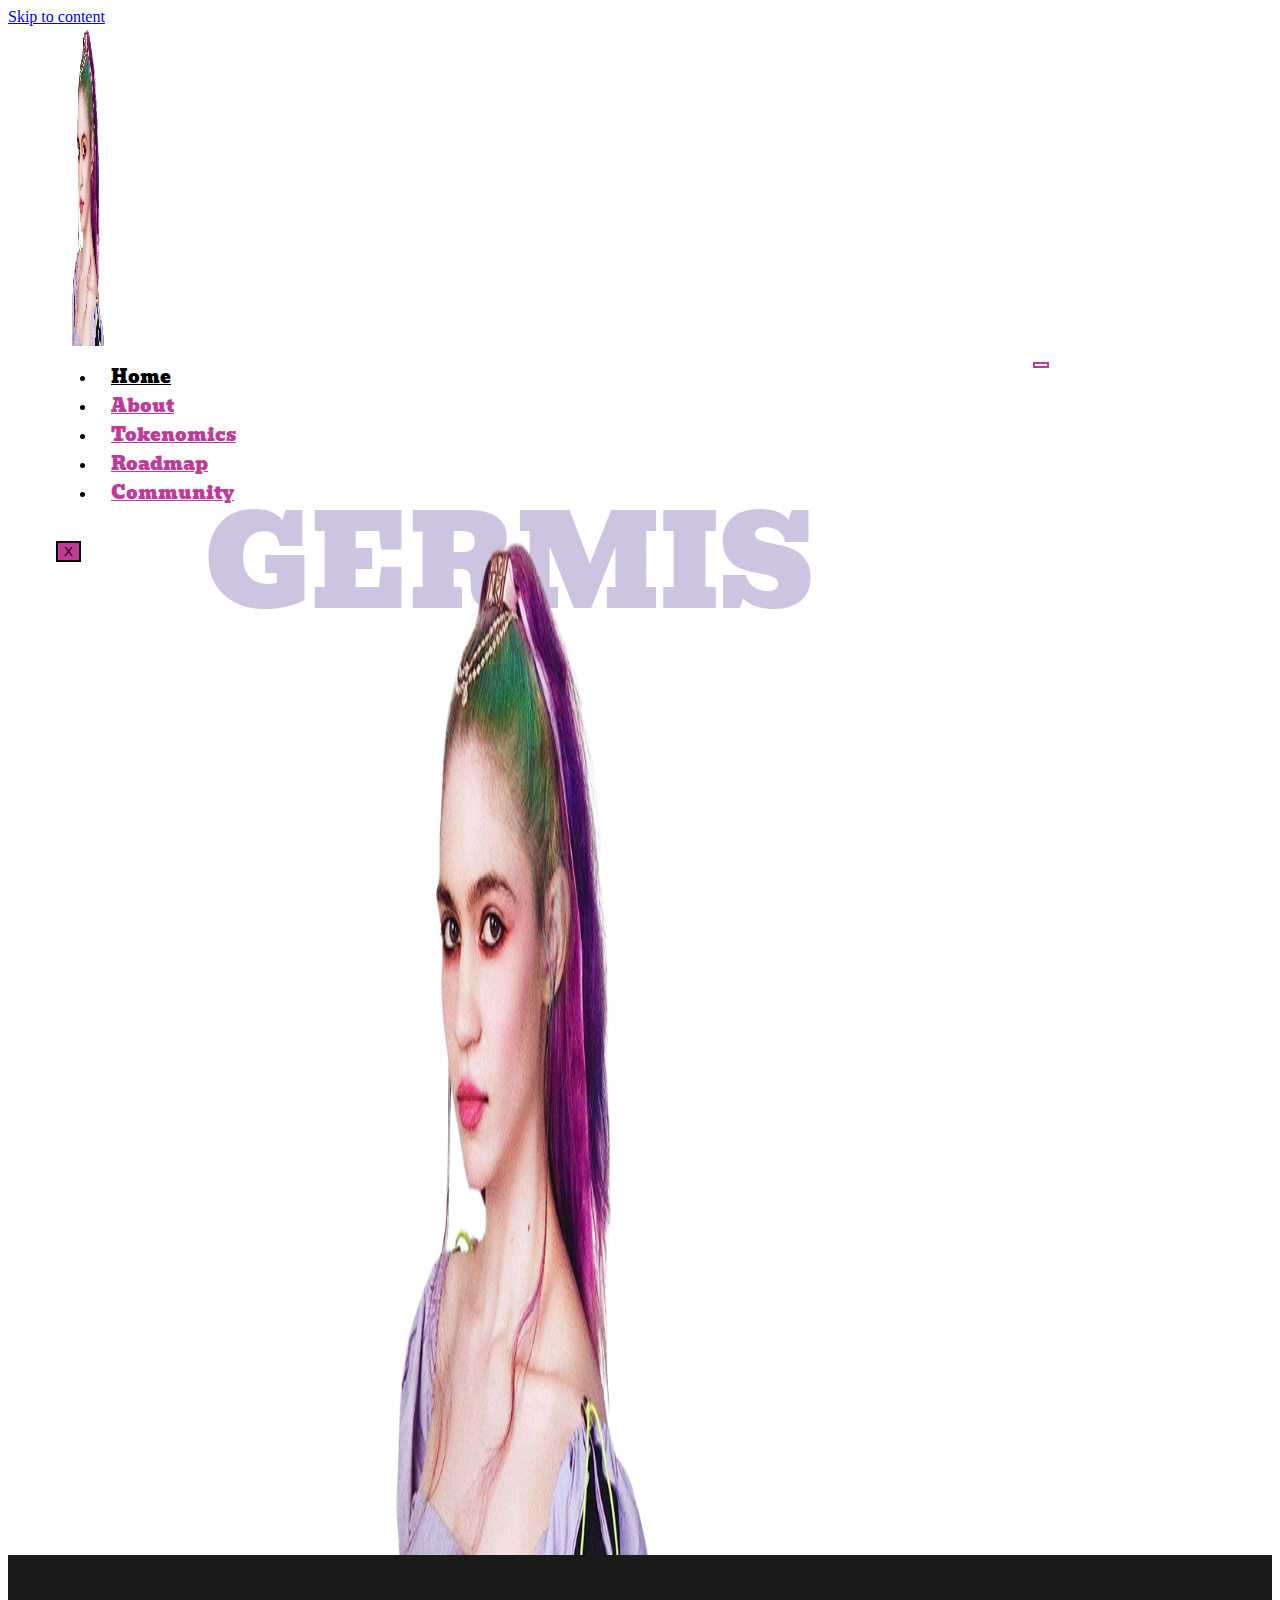
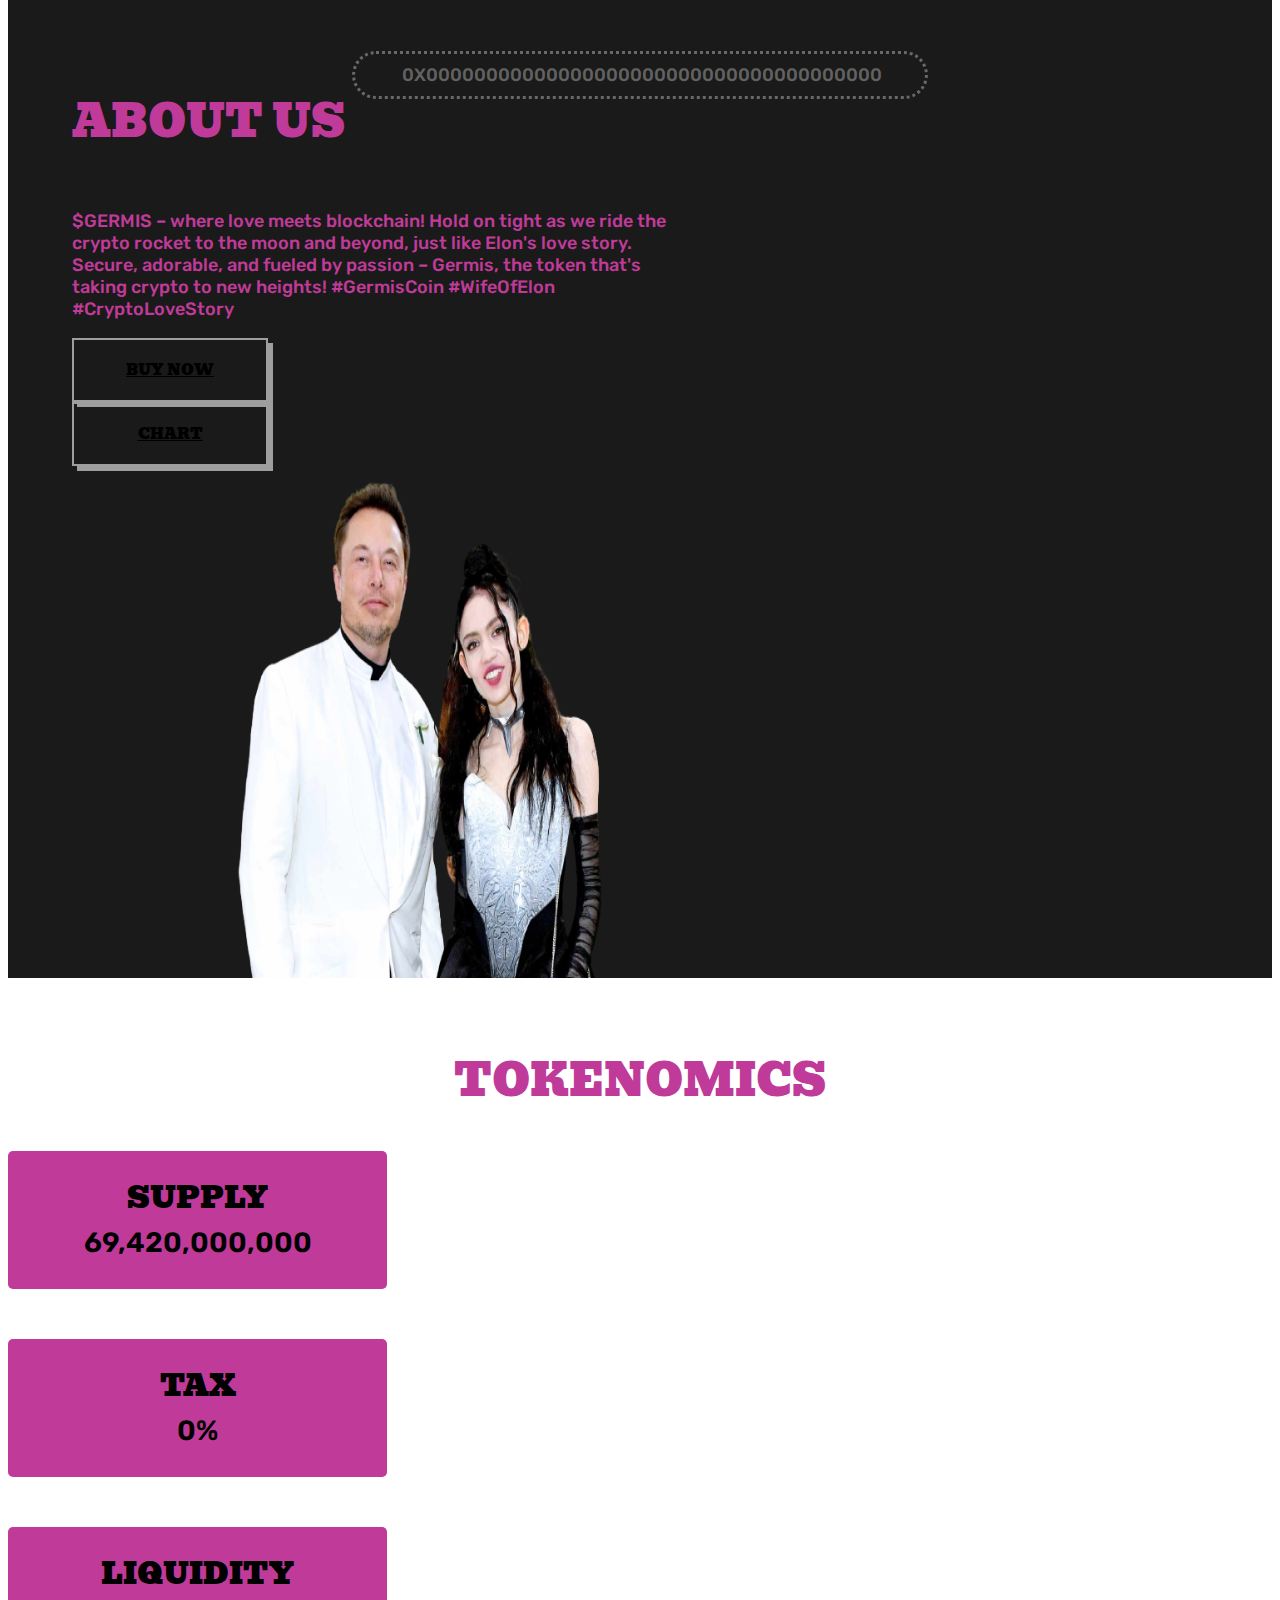
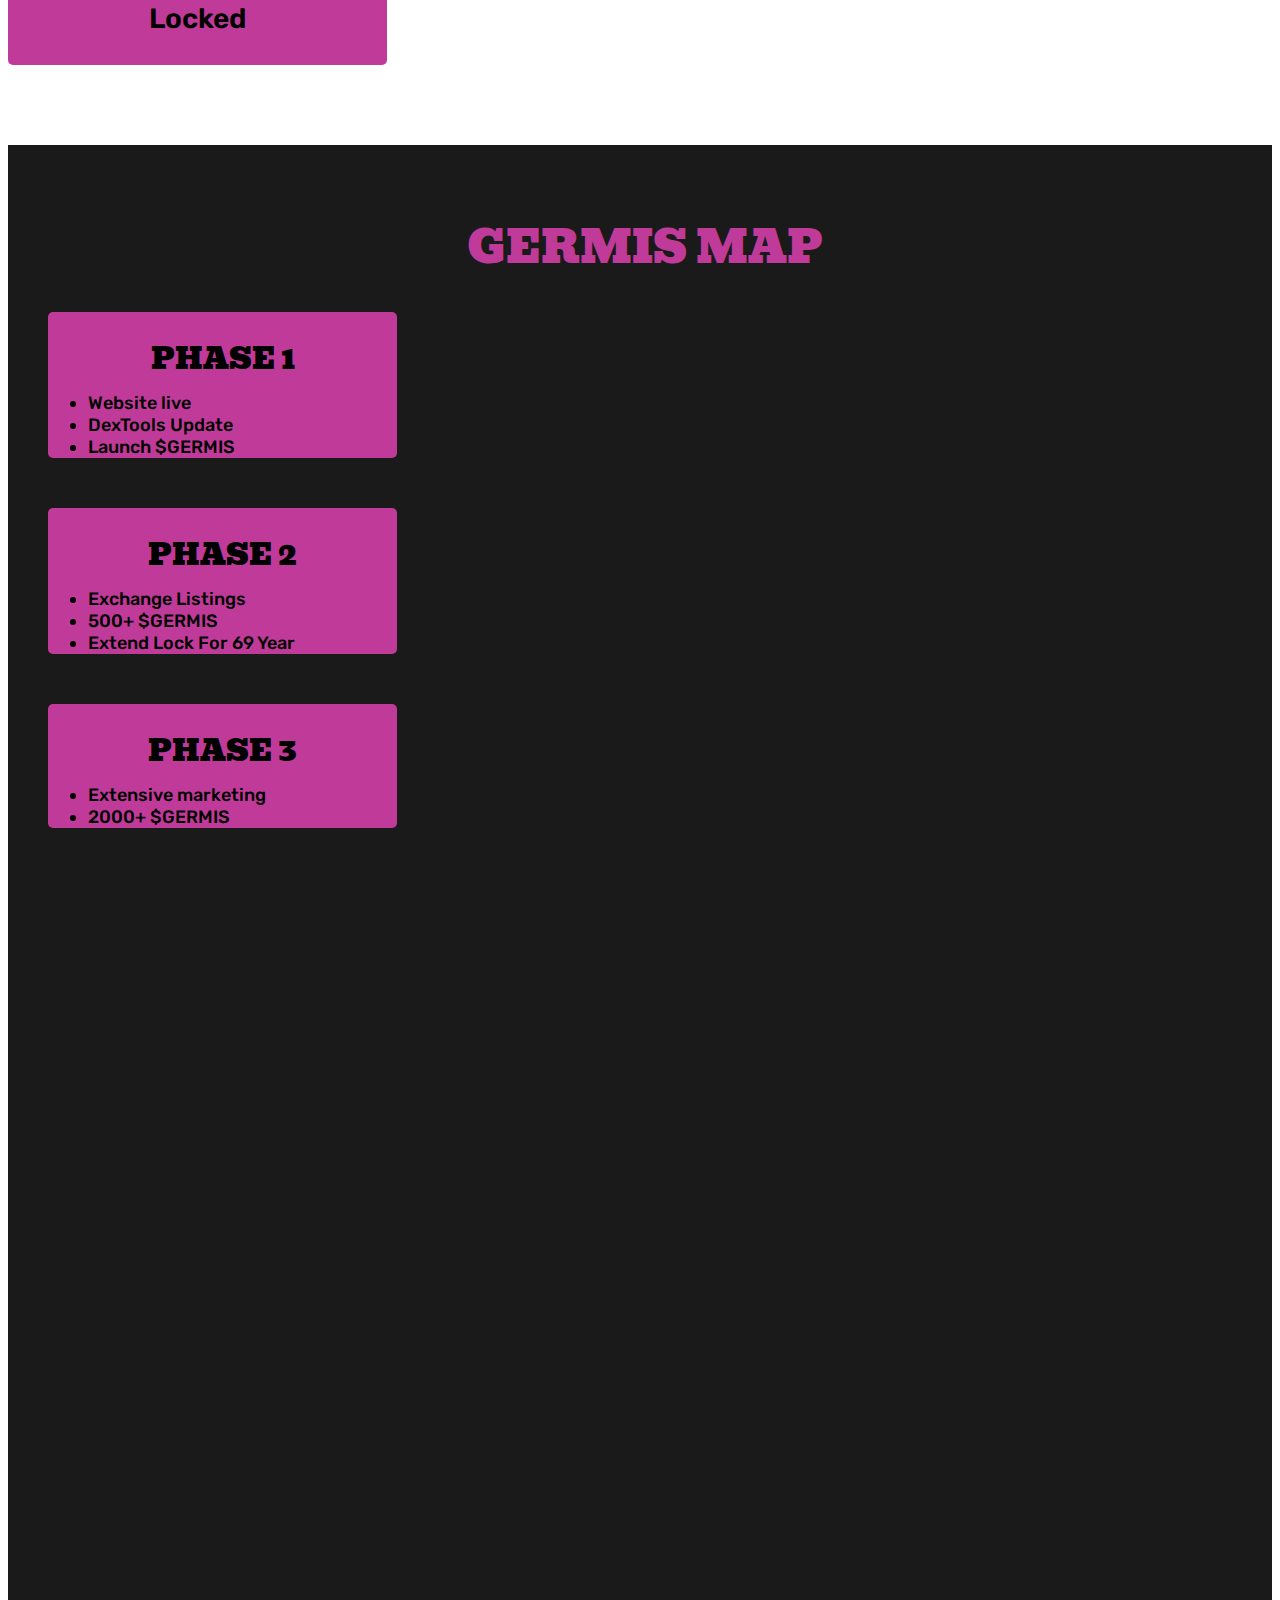
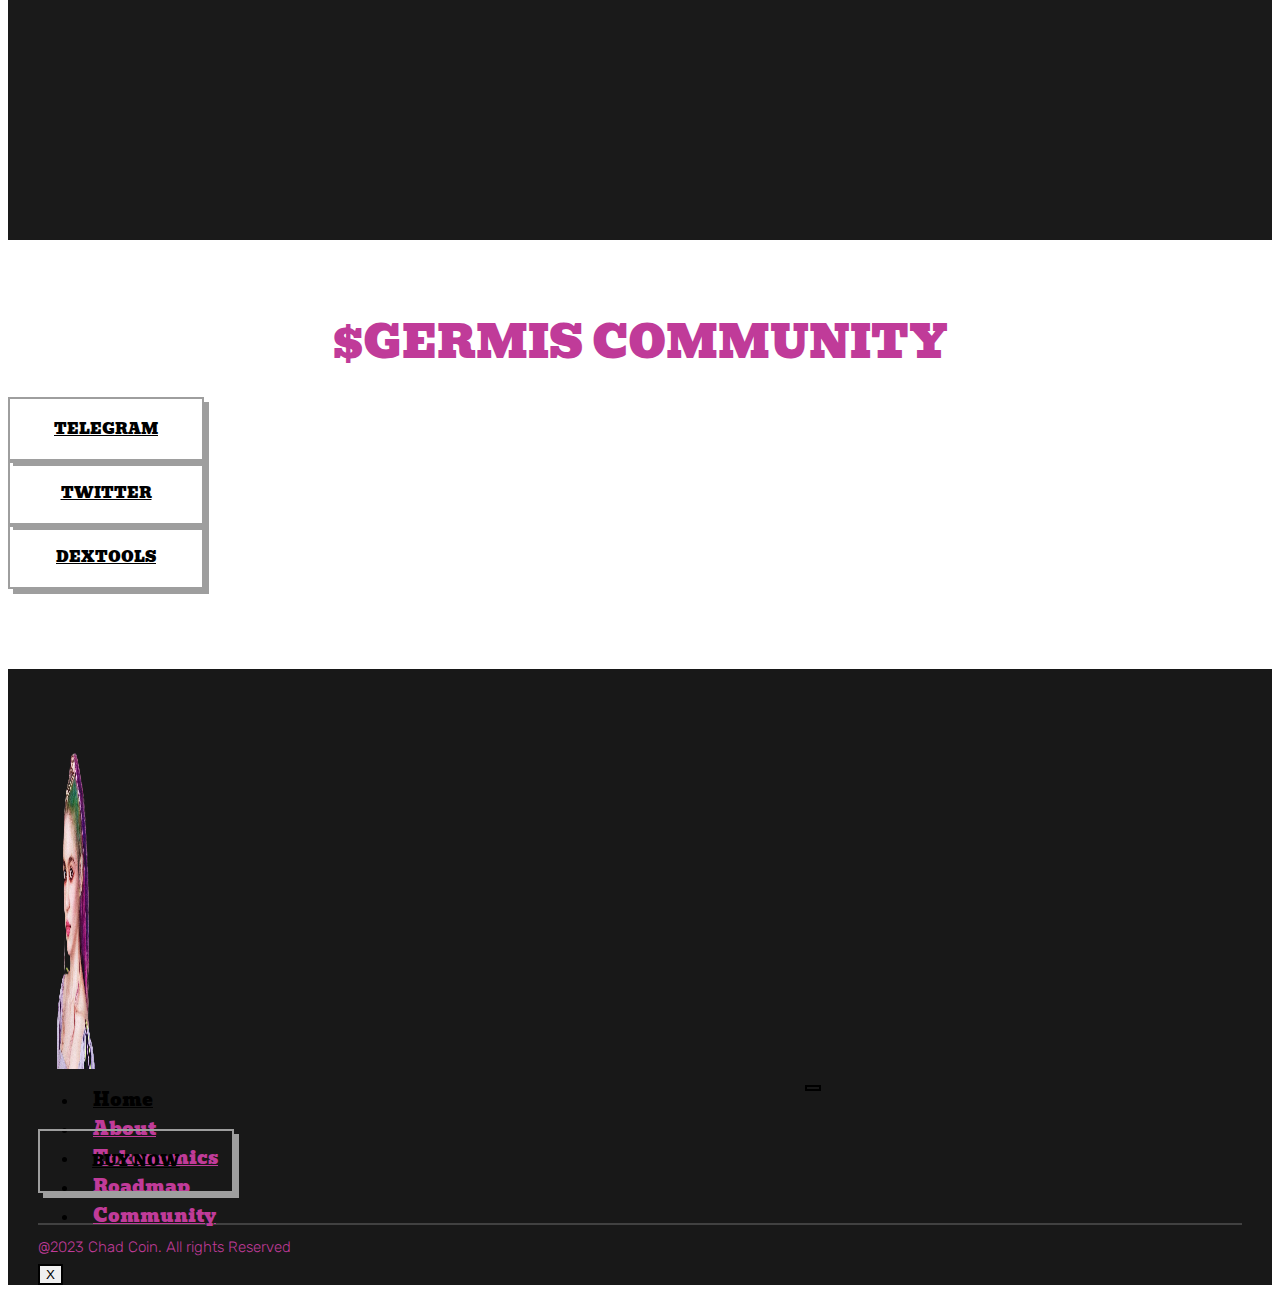
==== index.html @ a473a846 "started" ====
<!DOCTYPE html>
<html class="html" lang="en-US">
  <head>
    <meta charset="UTF-8" />
    <link rel="profile" href="https://gmpg.org/xfn/11" />

    <title>GRIMES</title>
    <meta name="robots" content="max-image-preview:large" />
    <meta name="viewport" content="width=device-width, initial-scale=1" />
    <link
      rel="stylesheet"
      href="https://cdnjs.cloudflare.com/ajax/libs/font-awesome/6.4.2/css/all.min.css"
      integrity="sha512-z3gLpd7yknf1YoNbCzqRKc4qyor8gaKU1qmn+CShxbuBusANI9QpRohGBreCFkKxLhei6S9CQXFEbbKuqLg0DA=="
      crossorigin="anonymous"
      referrerpolicy="no-referrer"
    />
    <link
      rel="alternate"
      type="application/rss+xml"
      title="CHAD COIN &raquo; Feed"
      href="https://chadcoin.gg/index.php/feed/"
    />
    <link
      rel="alternate"
      type="application/rss+xml"
      title="CHAD COIN &raquo; Comments Feed"
      href="https://chadcoin.gg/index.php/comments/feed/"
    />
    <script>
      window._wpemojiSettings = {
        baseUrl: "https:\/\/s.w.org\/images\/core\/emoji\/14.0.0\/72x72\/",
        ext: ".png",
        svgUrl: "https:\/\/s.w.org\/images\/core\/emoji\/14.0.0\/svg\/",
        svgExt: ".svg",
        source: {
          concatemoji:
            "https:\/\/chadcoin.gg\/wp-includes\/js\/wp-emoji-release.min.js?ver=6.3.1",
        },
      };
      /*! This file is auto-generated */
      !(function (i, n) {
        var o, s, e;
        function c(e) {
          try {
            var t = { supportTests: e, timestamp: new Date().valueOf() };
            sessionStorage.setItem(o, JSON.stringify(t));
          } catch (e) {}
        }
        function p(e, t, n) {
          e.clearRect(0, 0, e.canvas.width, e.canvas.height),
            e.fillText(t, 0, 0);
          var t = new Uint32Array(
              e.getImageData(0, 0, e.canvas.width, e.canvas.height).data
            ),
            r =
              (e.clearRect(0, 0, e.canvas.width, e.canvas.height),
              e.fillText(n, 0, 0),
              new Uint32Array(
                e.getImageData(0, 0, e.canvas.width, e.canvas.height).data
              ));
          return t.every(function (e, t) {
            return e === r[t];
          });
        }
        function u(e, t, n) {
          switch (t) {
            case "flag":
              return n(
                e,
                "\ud83c\udff3\ufe0f\u200d\u26a7\ufe0f",
                "\ud83c\udff3\ufe0f\u200b\u26a7\ufe0f"
              )
                ? !1
                : !n(
                    e,
                    "\ud83c\uddfa\ud83c\uddf3",
                    "\ud83c\uddfa\u200b\ud83c\uddf3"
                  ) &&
                    !n(
                      e,
                      "\ud83c\udff4\udb40\udc67\udb40\udc62\udb40\udc65\udb40\udc6e\udb40\udc67\udb40\udc7f",
                      "\ud83c\udff4\u200b\udb40\udc67\u200b\udb40\udc62\u200b\udb40\udc65\u200b\udb40\udc6e\u200b\udb40\udc67\u200b\udb40\udc7f"
                    );
            case "emoji":
              return !n(
                e,
                "\ud83e\udef1\ud83c\udffb\u200d\ud83e\udef2\ud83c\udfff",
                "\ud83e\udef1\ud83c\udffb\u200b\ud83e\udef2\ud83c\udfff"
              );
          }
          return !1;
        }
        function f(e, t, n) {
          var r =
              "undefined" != typeof WorkerGlobalScope &&
              self instanceof WorkerGlobalScope
                ? new OffscreenCanvas(300, 150)
                : i.createElement("canvas"),
            a = r.getContext("2d", { willReadFrequently: !0 }),
            o = ((a.textBaseline = "top"), (a.font = "600 32px Arial"), {});
          return (
            e.forEach(function (e) {
              o[e] = t(a, e, n);
            }),
            o
          );
        }
        function t(e) {
          var t = i.createElement("script");
          (t.src = e), (t.defer = !0), i.head.appendChild(t);
        }
        "undefined" != typeof Promise &&
          ((o = "wpEmojiSettingsSupports"),
          (s = ["flag", "emoji"]),
          (n.supports = { everything: !0, everythingExceptFlag: !0 }),
          (e = new Promise(function (e) {
            i.addEventListener("DOMContentLoaded", e, { once: !0 });
          })),
          new Promise(function (t) {
            var n = (function () {
              try {
                var e = JSON.parse(sessionStorage.getItem(o));
                if (
                  "object" == typeof e &&
                  "number" == typeof e.timestamp &&
                  new Date().valueOf() < e.timestamp + 604800 &&
                  "object" == typeof e.supportTests
                )
                  return e.supportTests;
              } catch (e) {}
              return null;
            })();
            if (!n) {
              if (
                "undefined" != typeof Worker &&
                "undefined" != typeof OffscreenCanvas &&
                "undefined" != typeof URL &&
                URL.createObjectURL &&
                "undefined" != typeof Blob
              )
                try {
                  var e =
                      "postMessage(" +
                      f.toString() +
                      "(" +
                      [JSON.stringify(s), u.toString(), p.toString()].join(
                        ","
                      ) +
                      "));",
                    r = new Blob([e], { type: "text/javascript" }),
                    a = new Worker(URL.createObjectURL(r), {
                      name: "wpTestEmojiSupports",
                    });
                  return void (a.onmessage = function (e) {
                    c((n = e.data)), a.terminate(), t(n);
                  });
                } catch (e) {}
              c((n = f(s, u, p)));
            }
            t(n);
          })
            .then(function (e) {
              for (var t in e)
                (n.supports[t] = e[t]),
                  (n.supports.everything =
                    n.supports.everything && n.supports[t]),
                  "flag" !== t &&
                    (n.supports.everythingExceptFlag =
                      n.supports.everythingExceptFlag && n.supports[t]);
              (n.supports.everythingExceptFlag =
                n.supports.everythingExceptFlag && !n.supports.flag),
                (n.DOMReady = !1),
                (n.readyCallback = function () {
                  n.DOMReady = !0;
                });
            })
            .then(function () {
              return e;
            })
            .then(function () {
              var e;
              n.supports.everything ||
                (n.readyCallback(),
                (e = n.source || {}).concatemoji
                  ? t(e.concatemoji)
                  : e.wpemoji && e.twemoji && (t(e.twemoji), t(e.wpemoji)));
            }));
      })((window, document), window._wpemojiSettings);
    </script>
    <style>
      img.wp-smiley,
      img.emoji {
        display: inline !important;
        border: none !important;
        box-shadow: none !important;
        height: 1em !important;
        width: 1em !important;
        margin: 0 0.07em !important;
        vertical-align: -0.1em !important;
        background: none !important;
        padding: 0 !important;
      }
    </style>
    <link
      rel="stylesheet"
      id="wp-block-library-css"
      href="https://chadcoin.gg/wp-includes/css/dist/block-library/style.min.css?ver=6.3.1"
      media="all"
    />
    <style id="wp-block-library-theme-inline-css">
      .wp-block-audio figcaption {
        color: #555;
        font-size: 13px;
        text-align: center;
      }
      .is-dark-theme .wp-block-audio figcaption {
        color: hsla(0, 0%, 100%, 0.65);
      }
      .wp-block-audio {
        margin: 0 0 1em;
      }
      .wp-block-code {
        border: 1px solid #ccc;
        border-radius: 4px;
        font-family: Menlo, Consolas, monaco, monospace;
        padding: 0.8em 1em;
      }
      .wp-block-embed figcaption {
        color: #555;
        font-size: 13px;
        text-align: center;
      }
      .is-dark-theme .wp-block-embed figcaption {
        color: hsla(0, 0%, 100%, 0.65);
      }
      .wp-block-embed {
        margin: 0 0 1em;
      }
      .blocks-gallery-caption {
        color: #555;
        font-size: 13px;
        text-align: center;
      }
      .is-dark-theme .blocks-gallery-caption {
        color: hsla(0, 0%, 100%, 0.65);
      }
      .wp-block-image figcaption {
        color: #555;
        font-size: 13px;
        text-align: center;
      }
      .is-dark-theme .wp-block-image figcaption {
        color: hsla(0, 0%, 100%, 0.65);
      }
      .wp-block-image {
        margin: 0 0 1em;
      }
      .wp-block-pullquote {
        border-bottom: 4px solid;
        border-top: 4px solid;
        color: currentColor;
        margin-bottom: 1.75em;
      }
      .wp-block-pullquote cite,
      .wp-block-pullquote footer,
      .wp-block-pullquote__citation {
        color: currentColor;
        font-size: 0.8125em;
        font-style: normal;
        text-transform: uppercase;
      }
      .wp-block-quote {
        border-left: 0.25em solid;
        margin: 0 0 1.75em;
        padding-left: 1em;
      }
      .wp-block-quote cite,
      .wp-block-quote footer {
        color: currentColor;
        font-size: 0.8125em;
        font-style: normal;
        position: relative;
      }
      .wp-block-quote.has-text-align-right {
        border-left: none;
        border-right: 0.25em solid;
        padding-left: 0;
        padding-right: 1em;
      }
      .wp-block-quote.has-text-align-center {
        border: none;
        padding-left: 0;
      }
      .wp-block-quote.is-large,
      .wp-block-quote.is-style-large,
      .wp-block-quote.is-style-plain {
        border: none;
      }
      .wp-block-search .wp-block-search__label {
        font-weight: 700;
      }
      .wp-block-search__button {
        border: 1px solid #ccc;
        padding: 0.375em 0.625em;
      }
      :where(.wp-block-group.has-background) {
        padding: 1.25em 2.375em;
      }
      .wp-block-separator.has-css-opacity {
        opacity: 0.4;
      }
      .wp-block-separator {
        border: none;
        border-bottom: 2px solid;
        margin-left: auto;
        margin-right: auto;
      }
      .wp-block-separator.has-alpha-channel-opacity {
        opacity: 1;
      }
      .wp-block-separator:not(.is-style-wide):not(.is-style-dots) {
        width: 100px;
      }
      .wp-block-separator.has-background:not(.is-style-dots) {
        border-bottom: none;
        height: 1px;
      }
      .wp-block-separator.has-background:not(.is-style-wide):not(
          .is-style-dots
        ) {
        height: 2px;
      }
      .wp-block-table {
        margin: 0 0 1em;
      }
      .wp-block-table td,
      .wp-block-table th {
        word-break: normal;
      }
      .wp-block-table figcaption {
        color: #555;
        font-size: 13px;
        text-align: center;
      }
      .is-dark-theme .wp-block-table figcaption {
        color: hsla(0, 0%, 100%, 0.65);
      }
      .wp-block-video figcaption {
        color: #555;
        font-size: 13px;
        text-align: center;
      }
      .is-dark-theme .wp-block-video figcaption {
        color: hsla(0, 0%, 100%, 0.65);
      }
      .wp-block-video {
        margin: 0 0 1em;
      }
      .wp-block-template-part.has-background {
        margin-bottom: 0;
        margin-top: 0;
        padding: 1.25em 2.375em;
      }
    </style>
    <style id="classic-theme-styles-inline-css">
      /*! This file is auto-generated */
      .wp-block-button__link {
        color: #fff;
        background-color: #32373c;
        border-radius: 9999px;
        box-shadow: none;
        text-decoration: none;
        padding: calc(0.667em + 2px) calc(1.333em + 2px);
        font-size: 1.125em;
      }
      .wp-block-file__button {
        background: #32373c;
        color: #fff;
        text-decoration: none;
      }
    </style>
    <style id="global-styles-inline-css">
      body {
        --wp--preset--color--black: #000000;
        --wp--preset--color--cyan-bluish-gray: #abb8c3;
        --wp--preset--color--white: #ffffff;
        --wp--preset--color--pale-pink: #f78da7;
        --wp--preset--color--vivid-red: #cf2e2e;
        --wp--preset--color--luminous-vivid-orange: #ff6900;
        --wp--preset--color--luminous-vivid-amber: #fcb900;
        --wp--preset--color--light-green-cyan: #7bdcb5;
        --wp--preset--color--vivid-green-cyan: #00d084;
        --wp--preset--color--pale-cyan-blue: #8ed1fc;
        --wp--preset--color--vivid-cyan-blue: #0693e3;
        --wp--preset--color--vivid-purple: #9b51e0;
        --wp--preset--gradient--vivid-cyan-blue-to-vivid-purple: linear-gradient(
          135deg,
          rgba(6, 147, 227, 1) 0%,
          rgb(155, 81, 224) 100%
        );
        --wp--preset--gradient--light-green-cyan-to-vivid-green-cyan: linear-gradient(
          135deg,
          rgb(122, 220, 180) 0%,
          rgb(0, 208, 130) 100%
        );
        --wp--preset--gradient--luminous-vivid-amber-to-luminous-vivid-orange: linear-gradient(
          135deg,
          rgba(252, 185, 0, 1) 0%,
          rgba(255, 105, 0, 1) 100%
        );
        --wp--preset--gradient--luminous-vivid-orange-to-vivid-red: linear-gradient(
          135deg,
          rgba(255, 105, 0, 1) 0%,
          rgb(207, 46, 46) 100%
        );
        --wp--preset--gradient--very-light-gray-to-cyan-bluish-gray: linear-gradient(
          135deg,
          rgb(238, 238, 238) 0%,
          rgb(169, 184, 195) 100%
        );
        --wp--preset--gradient--cool-to-warm-spectrum: linear-gradient(
          135deg,
          rgb(74, 234, 220) 0%,
          rgb(151, 120, 209) 20%,
          rgb(207, 42, 186) 40%,
          rgb(238, 44, 130) 60%,
          rgb(251, 105, 98) 80%,
          rgb(254, 248, 76) 100%
        );
        --wp--preset--gradient--blush-light-purple: linear-gradient(
          135deg,
          rgb(255, 206, 236) 0%,
          rgb(152, 150, 240) 100%
        );
        --wp--preset--gradient--blush-bordeaux: linear-gradient(
          135deg,
          rgb(254, 205, 165) 0%,
          rgb(254, 45, 45) 50%,
          rgb(107, 0, 62) 100%
        );
        --wp--preset--gradient--luminous-dusk: linear-gradient(
          135deg,
          rgb(255, 203, 112) 0%,
          rgb(199, 81, 192) 50%,
          rgb(65, 88, 208) 100%
        );
        --wp--preset--gradient--pale-ocean: linear-gradient(
          135deg,
          rgb(255, 245, 203) 0%,
          rgb(182, 227, 212) 50%,
          rgb(51, 167, 181) 100%
        );
        --wp--preset--gradient--electric-grass: linear-gradient(
          135deg,
          rgb(202, 248, 128) 0%,
          rgb(113, 206, 126) 100%
        );
        --wp--preset--gradient--midnight: linear-gradient(
          135deg,
          rgb(2, 3, 129) 0%,
          rgb(40, 116, 252) 100%
        );
        --wp--preset--font-size--small: 13px;
        --wp--preset--font-size--medium: 20px;
        --wp--preset--font-size--large: 36px;
        --wp--preset--font-size--x-large: 42px;
        --wp--preset--spacing--20: 0.44rem;
        --wp--preset--spacing--30: 0.67rem;
        --wp--preset--spacing--40: 1rem;
        --wp--preset--spacing--50: 1.5rem;
        --wp--preset--spacing--60: 2.25rem;
        --wp--preset--spacing--70: 3.38rem;
        --wp--preset--spacing--80: 5.06rem;
        --wp--preset--shadow--natural: 6px 6px 9px rgba(0, 0, 0, 0.2);
        --wp--preset--shadow--deep: 12px 12px 50px rgba(0, 0, 0, 0.4);
        --wp--preset--shadow--sharp: 6px 6px 0px rgba(0, 0, 0, 0.2);
        --wp--preset--shadow--outlined: 6px 6px 0px -3px rgba(255, 255, 255, 1),
          6px 6px rgba(0, 0, 0, 1);
        --wp--preset--shadow--crisp: 6px 6px 0px rgba(0, 0, 0, 1);
      }
      :where(.is-layout-flex) {
        gap: 0.5em;
      }
      :where(.is-layout-grid) {
        gap: 0.5em;
      }
      body .is-layout-flow > .alignleft {
        float: left;
        margin-inline-start: 0;
        margin-inline-end: 2em;
      }
      body .is-layout-flow > .alignright {
        float: right;
        margin-inline-start: 2em;
        margin-inline-end: 0;
      }
      body .is-layout-flow > .aligncenter {
        margin-left: auto !important;
        margin-right: auto !important;
      }
      body .is-layout-constrained > .alignleft {
        float: left;
        margin-inline-start: 0;
        margin-inline-end: 2em;
      }
      body .is-layout-constrained > .alignright {
        float: right;
        margin-inline-start: 2em;
        margin-inline-end: 0;
      }
      body .is-layout-constrained > .aligncenter {
        margin-left: auto !important;
        margin-right: auto !important;
      }
      body
        .is-layout-constrained
        > :where(:not(.alignleft):not(.alignright):not(.alignfull)) {
        max-width: var(--wp--style--global--content-size);
        margin-left: auto !important;
        margin-right: auto !important;
      }
      body .is-layout-constrained > .alignwide {
        max-width: var(--wp--style--global--wide-size);
      }
      body .is-layout-flex {
        display: flex;
      }
      body .is-layout-flex {
        flex-wrap: wrap;
        align-items: center;
      }
      body .is-layout-flex > * {
        margin: 0;
      }
      body .is-layout-grid {
        display: grid;
      }
      body .is-layout-grid > * {
        margin: 0;
      }
      :where(.wp-block-columns.is-layout-flex) {
        gap: 2em;
      }
      :where(.wp-block-columns.is-layout-grid) {
        gap: 2em;
      }
      :where(.wp-block-post-template.is-layout-flex) {
        gap: 1.25em;
      }
      :where(.wp-block-post-template.is-layout-grid) {
        gap: 1.25em;
      }
      .has-black-color {
        color: var(--wp--preset--color--black) !important;
      }
      .has-cyan-bluish-gray-color {
        color: var(--wp--preset--color--cyan-bluish-gray) !important;
      }
      .has-white-color {
        color: var(--wp--preset--color--white) !important;
      }
      .has-pale-pink-color {
        color: var(--wp--preset--color--pale-pink) !important;
      }
      .has-vivid-red-color {
        color: var(--wp--preset--color--vivid-red) !important;
      }
      .has-luminous-vivid-orange-color {
        color: var(--wp--preset--color--luminous-vivid-orange) !important;
      }
      .has-luminous-vivid-amber-color {
        color: var(--wp--preset--color--luminous-vivid-amber) !important;
      }
      .has-light-green-cyan-color {
        color: var(--wp--preset--color--light-green-cyan) !important;
      }
      .has-vivid-green-cyan-color {
        color: var(--wp--preset--color--vivid-green-cyan) !important;
      }
      .has-pale-cyan-blue-color {
        color: var(--wp--preset--color--pale-cyan-blue) !important;
      }
      .has-vivid-cyan-blue-color {
        color: var(--wp--preset--color--vivid-cyan-blue) !important;
      }
      .has-vivid-purple-color {
        color: var(--wp--preset--color--vivid-purple) !important;
      }
      .has-black-background-color {
        background-color: var(--wp--preset--color--black) !important;
      }
      .has-cyan-bluish-gray-background-color {
        background-color: var(--wp--preset--color--cyan-bluish-gray) !important;
      }
      .has-white-background-color {
        background-color: var(--wp--preset--color--white) !important;
      }
      .has-pale-pink-background-color {
        background-color: var(--wp--preset--color--pale-pink) !important;
      }
      .has-vivid-red-background-color {
        background-color: var(--wp--preset--color--vivid-red) !important;
      }
      .has-luminous-vivid-orange-background-color {
        background-color: var(
          --wp--preset--color--luminous-vivid-orange
        ) !important;
      }
      .has-luminous-vivid-amber-background-color {
        background-color: var(
          --wp--preset--color--luminous-vivid-amber
        ) !important;
      }
      .has-light-green-cyan-background-color {
        background-color: var(--wp--preset--color--light-green-cyan) !important;
      }
      .has-vivid-green-cyan-background-color {
        background-color: var(--wp--preset--color--vivid-green-cyan) !important;
      }
      .has-pale-cyan-blue-background-color {
        background-color: var(--wp--preset--color--pale-cyan-blue) !important;
      }
      .has-vivid-cyan-blue-background-color {
        background-color: var(--wp--preset--color--vivid-cyan-blue) !important;
      }
      .has-vivid-purple-background-color {
        background-color: var(--wp--preset--color--vivid-purple) !important;
      }
      .has-black-border-color {
        border-color: var(--wp--preset--color--black) !important;
      }
      .has-cyan-bluish-gray-border-color {
        border-color: var(--wp--preset--color--cyan-bluish-gray) !important;
      }
      .has-white-border-color {
        border-color: var(--wp--preset--color--white) !important;
      }
      .has-pale-pink-border-color {
        border-color: var(--wp--preset--color--pale-pink) !important;
      }
      .has-vivid-red-border-color {
        border-color: var(--wp--preset--color--vivid-red) !important;
      }
      .has-luminous-vivid-orange-border-color {
        border-color: var(
          --wp--preset--color--luminous-vivid-orange
        ) !important;
      }
      .has-luminous-vivid-amber-border-color {
        border-color: var(--wp--preset--color--luminous-vivid-amber) !important;
      }
      .has-light-green-cyan-border-color {
        border-color: var(--wp--preset--color--light-green-cyan) !important;
      }
      .has-vivid-green-cyan-border-color {
        border-color: var(--wp--preset--color--vivid-green-cyan) !important;
      }
      .has-pale-cyan-blue-border-color {
        border-color: var(--wp--preset--color--pale-cyan-blue) !important;
      }
      .has-vivid-cyan-blue-border-color {
        border-color: var(--wp--preset--color--vivid-cyan-blue) !important;
      }
      .has-vivid-purple-border-color {
        border-color: var(--wp--preset--color--vivid-purple) !important;
      }
      .has-vivid-cyan-blue-to-vivid-purple-gradient-background {
        background: var(
          --wp--preset--gradient--vivid-cyan-blue-to-vivid-purple
        ) !important;
      }
      .has-light-green-cyan-to-vivid-green-cyan-gradient-background {
        background: var(
          --wp--preset--gradient--light-green-cyan-to-vivid-green-cyan
        ) !important;
      }
      .has-luminous-vivid-amber-to-luminous-vivid-orange-gradient-background {
        background: var(
          --wp--preset--gradient--luminous-vivid-amber-to-luminous-vivid-orange
        ) !important;
      }
      .has-luminous-vivid-orange-to-vivid-red-gradient-background {
        background: var(
          --wp--preset--gradient--luminous-vivid-orange-to-vivid-red
        ) !important;
      }
      .has-very-light-gray-to-cyan-bluish-gray-gradient-background {
        background: var(
          --wp--preset--gradient--very-light-gray-to-cyan-bluish-gray
        ) !important;
      }
      .has-cool-to-warm-spectrum-gradient-background {
        background: var(
          --wp--preset--gradient--cool-to-warm-spectrum
        ) !important;
      }
      .has-blush-light-purple-gradient-background {
        background: var(--wp--preset--gradient--blush-light-purple) !important;
      }
      .has-blush-bordeaux-gradient-background {
        background: var(--wp--preset--gradient--blush-bordeaux) !important;
      }
      .has-luminous-dusk-gradient-background {
        background: var(--wp--preset--gradient--luminous-dusk) !important;
      }
      .has-pale-ocean-gradient-background {
        background: var(--wp--preset--gradient--pale-ocean) !important;
      }
      .has-electric-grass-gradient-background {
        background: var(--wp--preset--gradient--electric-grass) !important;
      }
      .has-midnight-gradient-background {
        background: var(--wp--preset--gradient--midnight) !important;
      }
      .has-small-font-size {
        font-size: var(--wp--preset--font-size--small) !important;
      }
      .has-medium-font-size {
        font-size: var(--wp--preset--font-size--medium) !important;
      }
      .has-large-font-size {
        font-size: var(--wp--preset--font-size--large) !important;
      }
      .has-x-large-font-size {
        font-size: var(--wp--preset--font-size--x-large) !important;
      }
      .wp-block-navigation a:where(:not(.wp-element-button)) {
        color: inherit;
      }
      :where(.wp-block-post-template.is-layout-flex) {
        gap: 1.25em;
      }
      :where(.wp-block-post-template.is-layout-grid) {
        gap: 1.25em;
      }
      :where(.wp-block-columns.is-layout-flex) {
        gap: 2em;
      }
      :where(.wp-block-columns.is-layout-grid) {
        gap: 2em;
      }
      .wp-block-pullquote {
        font-size: 1.5em;
        line-height: 1.6;
      }
    </style>
    <link
      rel="stylesheet"
      id="eae-css-css"
      href="https://chadcoin.gg/wp-content/plugins/addon-elements-for-elementor-page-builder/assets/css/eae.min.css?ver=1.12.5"
      media="all"
    />
    <link
      rel="stylesheet"
      id="font-awesome-4-shim-css"
      href="https://chadcoin.gg/wp-content/plugins/elementor/assets/lib/font-awesome/css/v4-shims.min.css?ver=1.0"
      media="all"
    />
    <link
      rel="stylesheet"
      id="font-awesome-5-all-css"
      href="https://chadcoin.gg/wp-content/plugins/elementor/assets/lib/font-awesome/css/all.min.css?ver=4.10.9"
      media="all"
    />
    <link
      rel="stylesheet"
      id="vegas-css-css"
      href="https://chadcoin.gg/wp-content/plugins/addon-elements-for-elementor-page-builder/assets/lib/vegas/vegas.min.css?ver=2.4.0"
      media="all"
    />
    <link
      rel="stylesheet"
      id="exad-slick-css"
      href="https://chadcoin.gg/wp-content/plugins/exclusive-addons-for-elementor/assets/vendor/css/slick.min.css?ver=6.3.1"
      media="all"
    />
    <link
      rel="stylesheet"
      id="exad-slick-theme-css"
      href="https://chadcoin.gg/wp-content/plugins/exclusive-addons-for-elementor/assets/vendor/css/slick-theme.min.css?ver=6.3.1"
      media="all"
    />
    <link
      rel="stylesheet"
      id="exad-image-hover-css"
      href="https://chadcoin.gg/wp-content/plugins/exclusive-addons-for-elementor/assets/vendor/css/imagehover.css?ver=6.3.1"
      media="all"
    />
    <link
      rel="stylesheet"
      id="exad-main-style-css"
      href="https://chadcoin.gg/wp-content/plugins/exclusive-addons-for-elementor/assets/css/exad-styles.min.css?ver=6.3.1"
      media="all"
    />
    <link
      rel="stylesheet"
      id="font-awesome-css"
      href="https://chadcoin.gg/wp-content/themes/oceanwp/assets/fonts/fontawesome/css/all.min.css?ver=5.15.1"
      media="all"
    />
    <link
      rel="stylesheet"
      id="simple-line-icons-css"
      href="https://chadcoin.gg/wp-content/themes/oceanwp/assets/css/third/simple-line-icons.min.css?ver=2.4.0"
      media="all"
    />
    <link
      rel="stylesheet"
      id="oceanwp-style-css"
      href="https://chadcoin.gg/wp-content/themes/oceanwp/assets/css/style.min.css?ver=3.5.0"
      media="all"
    />
    <link
      rel="stylesheet"
      id="elementor-icons-ekiticons-css"
      href="https://chadcoin.gg/wp-content/plugins/elementskit-lite/modules/elementskit-icon-pack/assets/css/ekiticons.css?ver=2.9.2"
      media="all"
    />
    <link
      rel="stylesheet"
      id="elementor-icons-css"
      href="https://chadcoin.gg/wp-content/plugins/elementor/assets/lib/eicons/css/elementor-icons.min.css?ver=5.23.0"
      media="all"
    />
    <link
      rel="stylesheet"
      id="elementor-frontend-css"
      href="https://chadcoin.gg/wp-content/plugins/elementor/assets/css/frontend-lite.min.css?ver=3.16.4"
      media="all"
    />
    <style id="elementor-frontend-inline-css">
      @-webkit-keyframes ha_fadeIn {
        0% {
          opacity: 0;
        }
        to {
          opacity: 1;
        }
      }
      @keyframes ha_fadeIn {
        0% {
          opacity: 0;
        }
        to {
          opacity: 1;
        }
      }
      @-webkit-keyframes ha_zoomIn {
        0% {
          opacity: 0;
          -webkit-transform: scale3d(0.3, 0.3, 0.3);
          transform: scale3d(0.3, 0.3, 0.3);
        }
        50% {
          opacity: 1;
        }
      }
      @keyframes ha_zoomIn {
        0% {
          opacity: 0;
          -webkit-transform: scale3d(0.3, 0.3, 0.3);
          transform: scale3d(0.3, 0.3, 0.3);
        }
        50% {
          opacity: 1;
        }
      }
      @-webkit-keyframes ha_rollIn {
        0% {
          opacity: 0;
          -webkit-transform: translate3d(-100%, 0, 0) rotate3d(0, 0, 1, -120deg);
          transform: translate3d(-100%, 0, 0) rotate3d(0, 0, 1, -120deg);
        }
        to {
          opacity: 1;
        }
      }
      @keyframes ha_rollIn {
        0% {
          opacity: 0;
          -webkit-transform: translate3d(-100%, 0, 0) rotate3d(0, 0, 1, -120deg);
          transform: translate3d(-100%, 0, 0) rotate3d(0, 0, 1, -120deg);
        }
        to {
          opacity: 1;
        }
      }
      @-webkit-keyframes ha_bounce {
        0%,
        20%,
        53%,
        to {
          -webkit-animation-timing-function: cubic-bezier(
            0.215,
            0.61,
            0.355,
            1
          );
          animation-timing-function: cubic-bezier(0.215, 0.61, 0.355, 1);
        }
        40%,
        43% {
          -webkit-transform: translate3d(0, -30px, 0) scaleY(1.1);
          transform: translate3d(0, -30px, 0) scaleY(1.1);
          -webkit-animation-timing-function: cubic-bezier(
            0.755,
            0.05,
            0.855,
            0.06
          );
          animation-timing-function: cubic-bezier(0.755, 0.05, 0.855, 0.06);
        }
        70% {
          -webkit-transform: translate3d(0, -15px, 0) scaleY(1.05);
          transform: translate3d(0, -15px, 0) scaleY(1.05);
          -webkit-animation-timing-function: cubic-bezier(
            0.755,
            0.05,
            0.855,
            0.06
          );
          animation-timing-function: cubic-bezier(0.755, 0.05, 0.855, 0.06);
        }
        80% {
          -webkit-transition-timing-function: cubic-bezier(
            0.215,
            0.61,
            0.355,
            1
          );
          transition-timing-function: cubic-bezier(0.215, 0.61, 0.355, 1);
          -webkit-transform: translate3d(0, 0, 0) scaleY(0.95);
          transform: translate3d(0, 0, 0) scaleY(0.95);
        }
        90% {
          -webkit-transform: translate3d(0, -4px, 0) scaleY(1.02);
          transform: translate3d(0, -4px, 0) scaleY(1.02);
        }
      }
      @keyframes ha_bounce {
        0%,
        20%,
        53%,
        to {
          -webkit-animation-timing-function: cubic-bezier(
            0.215,
            0.61,
            0.355,
            1
          );
          animation-timing-function: cubic-bezier(0.215, 0.61, 0.355, 1);
        }
        40%,
        43% {
          -webkit-transform: translate3d(0, -30px, 0) scaleY(1.1);
          transform: translate3d(0, -30px, 0) scaleY(1.1);
          -webkit-animation-timing-function: cubic-bezier(
            0.755,
            0.05,
            0.855,
            0.06
          );
          animation-timing-function: cubic-bezier(0.755, 0.05, 0.855, 0.06);
        }
        70% {
          -webkit-transform: translate3d(0, -15px, 0) scaleY(1.05);
          transform: translate3d(0, -15px, 0) scaleY(1.05);
          -webkit-animation-timing-function: cubic-bezier(
            0.755,
            0.05,
            0.855,
            0.06
          );
          animation-timing-function: cubic-bezier(0.755, 0.05, 0.855, 0.06);
        }
        80% {
          -webkit-transition-timing-function: cubic-bezier(
            0.215,
            0.61,
            0.355,
            1
          );
          transition-timing-function: cubic-bezier(0.215, 0.61, 0.355, 1);
          -webkit-transform: translate3d(0, 0, 0) scaleY(0.95);
          transform: translate3d(0, 0, 0) scaleY(0.95);
        }
        90% {
          -webkit-transform: translate3d(0, -4px, 0) scaleY(1.02);
          transform: translate3d(0, -4px, 0) scaleY(1.02);
        }
      }
      @-webkit-keyframes ha_bounceIn {
        0%,
        20%,
        40%,
        60%,
        80%,
        to {
          -webkit-animation-timing-function: cubic-bezier(
            0.215,
            0.61,
            0.355,
            1
          );
          animation-timing-function: cubic-bezier(0.215, 0.61, 0.355, 1);
        }
        0% {
          opacity: 0;
          -webkit-transform: scale3d(0.3, 0.3, 0.3);
          transform: scale3d(0.3, 0.3, 0.3);
        }
        20% {
          -webkit-transform: scale3d(1.1, 1.1, 1.1);
          transform: scale3d(1.1, 1.1, 1.1);
        }
        40% {
          -webkit-transform: scale3d(0.9, 0.9, 0.9);
          transform: scale3d(0.9, 0.9, 0.9);
        }
        60% {
          opacity: 1;
          -webkit-transform: scale3d(1.03, 1.03, 1.03);
          transform: scale3d(1.03, 1.03, 1.03);
        }
        80% {
          -webkit-transform: scale3d(0.97, 0.97, 0.97);
          transform: scale3d(0.97, 0.97, 0.97);
        }
        to {
          opacity: 1;
        }
      }
      @keyframes ha_bounceIn {
        0%,
        20%,
        40%,
        60%,
        80%,
        to {
          -webkit-animation-timing-function: cubic-bezier(
            0.215,
            0.61,
            0.355,
            1
          );
          animation-timing-function: cubic-bezier(0.215, 0.61, 0.355, 1);
        }
        0% {
          opacity: 0;
          -webkit-transform: scale3d(0.3, 0.3, 0.3);
          transform: scale3d(0.3, 0.3, 0.3);
        }
        20% {
          -webkit-transform: scale3d(1.1, 1.1, 1.1);
          transform: scale3d(1.1, 1.1, 1.1);
        }
        40% {
          -webkit-transform: scale3d(0.9, 0.9, 0.9);
          transform: scale3d(0.9, 0.9, 0.9);
        }
        60% {
          opacity: 1;
          -webkit-transform: scale3d(1.03, 1.03, 1.03);
          transform: scale3d(1.03, 1.03, 1.03);
        }
        80% {
          -webkit-transform: scale3d(0.97, 0.97, 0.97);
          transform: scale3d(0.97, 0.97, 0.97);
        }
        to {
          opacity: 1;
        }
      }
      @-webkit-keyframes ha_flipInX {
        0% {
          opacity: 0;
          -webkit-transform: perspective(400px) rotate3d(1, 0, 0, 90deg);
          transform: perspective(400px) rotate3d(1, 0, 0, 90deg);
          -webkit-animation-timing-function: ease-in;
          animation-timing-function: ease-in;
        }
        40% {
          -webkit-transform: perspective(400px) rotate3d(1, 0, 0, -20deg);
          transform: perspective(400px) rotate3d(1, 0, 0, -20deg);
          -webkit-animation-timing-function: ease-in;
          animation-timing-function: ease-in;
        }
        60% {
          opacity: 1;
          -webkit-transform: perspective(400px) rotate3d(1, 0, 0, 10deg);
          transform: perspective(400px) rotate3d(1, 0, 0, 10deg);
        }
        80% {
          -webkit-transform: perspective(400px) rotate3d(1, 0, 0, -5deg);
          transform: perspective(400px) rotate3d(1, 0, 0, -5deg);
        }
      }
      @keyframes ha_flipInX {
        0% {
          opacity: 0;
          -webkit-transform: perspective(400px) rotate3d(1, 0, 0, 90deg);
          transform: perspective(400px) rotate3d(1, 0, 0, 90deg);
          -webkit-animation-timing-function: ease-in;
          animation-timing-function: ease-in;
        }
        40% {
          -webkit-transform: perspective(400px) rotate3d(1, 0, 0, -20deg);
          transform: perspective(400px) rotate3d(1, 0, 0, -20deg);
          -webkit-animation-timing-function: ease-in;
          animation-timing-function: ease-in;
        }
        60% {
          opacity: 1;
          -webkit-transform: perspective(400px) rotate3d(1, 0, 0, 10deg);
          transform: perspective(400px) rotate3d(1, 0, 0, 10deg);
        }
        80% {
          -webkit-transform: perspective(400px) rotate3d(1, 0, 0, -5deg);
          transform: perspective(400px) rotate3d(1, 0, 0, -5deg);
        }
      }
      @-webkit-keyframes ha_flipInY {
        0% {
          opacity: 0;
          -webkit-transform: perspective(400px) rotate3d(0, 1, 0, 90deg);
          transform: perspective(400px) rotate3d(0, 1, 0, 90deg);
          -webkit-animation-timing-function: ease-in;
          animation-timing-function: ease-in;
        }
        40% {
          -webkit-transform: perspective(400px) rotate3d(0, 1, 0, -20deg);
          transform: perspective(400px) rotate3d(0, 1, 0, -20deg);
          -webkit-animation-timing-function: ease-in;
          animation-timing-function: ease-in;
        }
        60% {
          opacity: 1;
          -webkit-transform: perspective(400px) rotate3d(0, 1, 0, 10deg);
          transform: perspective(400px) rotate3d(0, 1, 0, 10deg);
        }
        80% {
          -webkit-transform: perspective(400px) rotate3d(0, 1, 0, -5deg);
          transform: perspective(400px) rotate3d(0, 1, 0, -5deg);
        }
      }
      @keyframes ha_flipInY {
        0% {
          opacity: 0;
          -webkit-transform: perspective(400px) rotate3d(0, 1, 0, 90deg);
          transform: perspective(400px) rotate3d(0, 1, 0, 90deg);
          -webkit-animation-timing-function: ease-in;
          animation-timing-function: ease-in;
        }
        40% {
          -webkit-transform: perspective(400px) rotate3d(0, 1, 0, -20deg);
          transform: perspective(400px) rotate3d(0, 1, 0, -20deg);
          -webkit-animation-timing-function: ease-in;
          animation-timing-function: ease-in;
        }
        60% {
          opacity: 1;
          -webkit-transform: perspective(400px) rotate3d(0, 1, 0, 10deg);
          transform: perspective(400px) rotate3d(0, 1, 0, 10deg);
        }
        80% {
          -webkit-transform: perspective(400px) rotate3d(0, 1, 0, -5deg);
          transform: perspective(400px) rotate3d(0, 1, 0, -5deg);
        }
      }
      @-webkit-keyframes ha_swing {
        20% {
          -webkit-transform: rotate3d(0, 0, 1, 15deg);
          transform: rotate3d(0, 0, 1, 15deg);
        }
        40% {
          -webkit-transform: rotate3d(0, 0, 1, -10deg);
          transform: rotate3d(0, 0, 1, -10deg);
        }
        60% {
          -webkit-transform: rotate3d(0, 0, 1, 5deg);
          transform: rotate3d(0, 0, 1, 5deg);
        }
        80% {
          -webkit-transform: rotate3d(0, 0, 1, -5deg);
          transform: rotate3d(0, 0, 1, -5deg);
        }
      }
      @keyframes ha_swing {
        20% {
          -webkit-transform: rotate3d(0, 0, 1, 15deg);
          transform: rotate3d(0, 0, 1, 15deg);
        }
        40% {
          -webkit-transform: rotate3d(0, 0, 1, -10deg);
          transform: rotate3d(0, 0, 1, -10deg);
        }
        60% {
          -webkit-transform: rotate3d(0, 0, 1, 5deg);
          transform: rotate3d(0, 0, 1, 5deg);
        }
        80% {
          -webkit-transform: rotate3d(0, 0, 1, -5deg);
          transform: rotate3d(0, 0, 1, -5deg);
        }
      }
      @-webkit-keyframes ha_slideInDown {
        0% {
          visibility: visible;
          -webkit-transform: translate3d(0, -100%, 0);
          transform: translate3d(0, -100%, 0);
        }
      }
      @keyframes ha_slideInDown {
        0% {
          visibility: visible;
          -webkit-transform: translate3d(0, -100%, 0);
          transform: translate3d(0, -100%, 0);
        }
      }
      @-webkit-keyframes ha_slideInUp {
        0% {
          visibility: visible;
          -webkit-transform: translate3d(0, 100%, 0);
          transform: translate3d(0, 100%, 0);
        }
      }
      @keyframes ha_slideInUp {
        0% {
          visibility: visible;
          -webkit-transform: translate3d(0, 100%, 0);
          transform: translate3d(0, 100%, 0);
        }
      }
      @-webkit-keyframes ha_slideInLeft {
        0% {
          visibility: visible;
          -webkit-transform: translate3d(-100%, 0, 0);
          transform: translate3d(-100%, 0, 0);
        }
      }
      @keyframes ha_slideInLeft {
        0% {
          visibility: visible;
          -webkit-transform: translate3d(-100%, 0, 0);
          transform: translate3d(-100%, 0, 0);
        }
      }
      @-webkit-keyframes ha_slideInRight {
        0% {
          visibility: visible;
          -webkit-transform: translate3d(100%, 0, 0);
          transform: translate3d(100%, 0, 0);
        }
      }
      @keyframes ha_slideInRight {
        0% {
          visibility: visible;
          -webkit-transform: translate3d(100%, 0, 0);
          transform: translate3d(100%, 0, 0);
        }
      }
      .ha_fadeIn {
        -webkit-animation-name: ha_fadeIn;
        animation-name: ha_fadeIn;
      }
      .ha_zoomIn {
        -webkit-animation-name: ha_zoomIn;
        animation-name: ha_zoomIn;
      }
      .ha_rollIn {
        -webkit-animation-name: ha_rollIn;
        animation-name: ha_rollIn;
      }
      .ha_bounce {
        -webkit-transform-origin: center bottom;
        -ms-transform-origin: center bottom;
        transform-origin: center bottom;
        -webkit-animation-name: ha_bounce;
        animation-name: ha_bounce;
      }
      .ha_bounceIn {
        -webkit-animation-name: ha_bounceIn;
        animation-name: ha_bounceIn;
        -webkit-animation-duration: 0.75s;
        -webkit-animation-duration: calc(var(--animate-duration) * 0.75);
        animation-duration: 0.75s;
        animation-duration: calc(var(--animate-duration) * 0.75);
      }
      .ha_flipInX,
      .ha_flipInY {
        -webkit-animation-name: ha_flipInX;
        animation-name: ha_flipInX;
        -webkit-backface-visibility: visible !important;
        backface-visibility: visible !important;
      }
      .ha_flipInY {
        -webkit-animation-name: ha_flipInY;
        animation-name: ha_flipInY;
      }
      .ha_swing {
        -webkit-transform-origin: top center;
        -ms-transform-origin: top center;
        transform-origin: top center;
        -webkit-animation-name: ha_swing;
        animation-name: ha_swing;
      }
      .ha_slideInDown {
        -webkit-animation-name: ha_slideInDown;
        animation-name: ha_slideInDown;
      }
      .ha_slideInUp {
        -webkit-animation-name: ha_slideInUp;
        animation-name: ha_slideInUp;
      }
      .ha_slideInLeft {
        -webkit-animation-name: ha_slideInLeft;
        animation-name: ha_slideInLeft;
      }
      .ha_slideInRight {
        -webkit-animation-name: ha_slideInRight;
        animation-name: ha_slideInRight;
      }
      .ha-css-transform-yes {
        -webkit-transition-duration: var(--ha-tfx-transition-duration, 0.2s);
        transition-duration: var(--ha-tfx-transition-duration, 0.2s);
        -webkit-transition-property: -webkit-transform;
        transition-property: transform;
        transition-property: transform, -webkit-transform;
        -webkit-transform: translate(
            var(--ha-tfx-translate-x, 0),
            var(--ha-tfx-translate-y, 0)
          )
          scale(var(--ha-tfx-scale-x, 1), var(--ha-tfx-scale-y, 1))
          skew(var(--ha-tfx-skew-x, 0), var(--ha-tfx-skew-y, 0))
          rotateX(var(--ha-tfx-rotate-x, 0)) rotateY(var(--ha-tfx-rotate-y, 0))
          rotateZ(var(--ha-tfx-rotate-z, 0));
        transform: translate(
            var(--ha-tfx-translate-x, 0),
            var(--ha-tfx-translate-y, 0)
          )
          scale(var(--ha-tfx-scale-x, 1), var(--ha-tfx-scale-y, 1))
          skew(var(--ha-tfx-skew-x, 0), var(--ha-tfx-skew-y, 0))
          rotateX(var(--ha-tfx-rotate-x, 0)) rotateY(var(--ha-tfx-rotate-y, 0))
          rotateZ(var(--ha-tfx-rotate-z, 0));
      }
      .ha-css-transform-yes:hover {
        -webkit-transform: translate(
            var(--ha-tfx-translate-x-hover, var(--ha-tfx-translate-x, 0)),
            var(--ha-tfx-translate-y-hover, var(--ha-tfx-translate-y, 0))
          )
          scale(
            var(--ha-tfx-scale-x-hover, var(--ha-tfx-scale-x, 1)),
            var(--ha-tfx-scale-y-hover, var(--ha-tfx-scale-y, 1))
          )
          skew(
            var(--ha-tfx-skew-x-hover, var(--ha-tfx-skew-x, 0)),
            var(--ha-tfx-skew-y-hover, var(--ha-tfx-skew-y, 0))
          )
          rotateX(var(--ha-tfx-rotate-x-hover, var(--ha-tfx-rotate-x, 0)))
          rotateY(var(--ha-tfx-rotate-y-hover, var(--ha-tfx-rotate-y, 0)))
          rotateZ(var(--ha-tfx-rotate-z-hover, var(--ha-tfx-rotate-z, 0)));
        transform: translate(
            var(--ha-tfx-translate-x-hover, var(--ha-tfx-translate-x, 0)),
            var(--ha-tfx-translate-y-hover, var(--ha-tfx-translate-y, 0))
          )
          scale(
            var(--ha-tfx-scale-x-hover, var(--ha-tfx-scale-x, 1)),
            var(--ha-tfx-scale-y-hover, var(--ha-tfx-scale-y, 1))
          )
          skew(
            var(--ha-tfx-skew-x-hover, var(--ha-tfx-skew-x, 0)),
            var(--ha-tfx-skew-y-hover, var(--ha-tfx-skew-y, 0))
          )
          rotateX(var(--ha-tfx-rotate-x-hover, var(--ha-tfx-rotate-x, 0)))
          rotateY(var(--ha-tfx-rotate-y-hover, var(--ha-tfx-rotate-y, 0)))
          rotateZ(var(--ha-tfx-rotate-z-hover, var(--ha-tfx-rotate-z, 0)));
      }
      .happy-addon > .elementor-widget-container {
        word-wrap: break-word;
        overflow-wrap: break-word;
      }
      .happy-addon > .elementor-widget-container,
      .happy-addon > .elementor-widget-container * {
        -webkit-box-sizing: border-box;
        box-sizing: border-box;
      }
      .happy-addon p:empty {
        display: none;
      }
      .happy-addon .elementor-inline-editing {
        min-height: auto !important;
      }
      .happy-addon-pro img {
        max-width: 100%;
        height: auto;
        -o-object-fit: cover;
        object-fit: cover;
      }
      .ha-screen-reader-text {
        position: absolute;
        overflow: hidden;
        clip: rect(1px, 1px, 1px, 1px);
        margin: -1px;
        padding: 0;
        width: 1px;
        height: 1px;
        border: 0;
        word-wrap: normal !important;
        -webkit-clip-path: inset(50%);
        clip-path: inset(50%);
      }
      .ha-has-bg-overlay > .elementor-widget-container {
        position: relative;
        z-index: 1;
      }
      .ha-has-bg-overlay > .elementor-widget-container:before {
        position: absolute;
        top: 0;
        left: 0;
        z-index: -1;
        width: 100%;
        height: 100%;
        content: "";
      }
      .ha-popup--is-enabled .ha-js-popup,
      .ha-popup--is-enabled .ha-js-popup img {
        cursor: -webkit-zoom-in !important;
        cursor: zoom-in !important;
      }
      .mfp-wrap .mfp-arrow,
      .mfp-wrap .mfp-close {
        background-color: transparent;
      }
      .mfp-wrap .mfp-arrow:focus,
      .mfp-wrap .mfp-close:focus {
        outline-width: thin;
      }
      .ha-advanced-tooltip-enable {
        position: relative;
        cursor: pointer;
        --ha-tooltip-arrow-color: black;
        --ha-tooltip-arrow-distance: 0;
      }
      .ha-advanced-tooltip-enable .ha-advanced-tooltip-content {
        position: absolute;
        z-index: 999;
        display: none;
        padding: 5px 0;
        width: 120px;
        height: auto;
        border-radius: 6px;
        background-color: #000;
        color: #fff;
        text-align: center;
        opacity: 0;
      }
      .ha-advanced-tooltip-enable .ha-advanced-tooltip-content::after {
        position: absolute;
        border-width: 5px;
        border-style: solid;
        content: "";
      }
      .ha-advanced-tooltip-enable .ha-advanced-tooltip-content.no-arrow::after {
        visibility: hidden;
      }
      .ha-advanced-tooltip-enable .ha-advanced-tooltip-content.show {
        display: inline-block;
        opacity: 1;
      }
      .ha-advanced-tooltip-enable.ha-advanced-tooltip-top
        .ha-advanced-tooltip-content,
      body[data-elementor-device-mode="tablet"]
        .ha-advanced-tooltip-enable.ha-advanced-tooltip-tablet-top
        .ha-advanced-tooltip-content {
        top: unset;
        right: 0;
        bottom: calc(101% + var(--ha-tooltip-arrow-distance));
        left: 0;
        margin: 0 auto;
      }
      .ha-advanced-tooltip-enable.ha-advanced-tooltip-top
        .ha-advanced-tooltip-content::after,
      body[data-elementor-device-mode="tablet"]
        .ha-advanced-tooltip-enable.ha-advanced-tooltip-tablet-top
        .ha-advanced-tooltip-content::after {
        top: 100%;
        right: unset;
        bottom: unset;
        left: 50%;
        border-color: var(--ha-tooltip-arrow-color) transparent transparent
          transparent;
        -webkit-transform: translateX(-50%);
        -ms-transform: translateX(-50%);
        transform: translateX(-50%);
      }
      .ha-advanced-tooltip-enable.ha-advanced-tooltip-bottom
        .ha-advanced-tooltip-content,
      body[data-elementor-device-mode="tablet"]
        .ha-advanced-tooltip-enable.ha-advanced-tooltip-tablet-bottom
        .ha-advanced-tooltip-content {
        top: calc(101% + var(--ha-tooltip-arrow-distance));
        right: 0;
        bottom: unset;
        left: 0;
        margin: 0 auto;
      }
      .ha-advanced-tooltip-enable.ha-advanced-tooltip-bottom
        .ha-advanced-tooltip-content::after,
      body[data-elementor-device-mode="tablet"]
        .ha-advanced-tooltip-enable.ha-advanced-tooltip-tablet-bottom
        .ha-advanced-tooltip-content::after {
        top: unset;
        right: unset;
        bottom: 100%;
        left: 50%;
        border-color: transparent transparent var(--ha-tooltip-arrow-color)
          transparent;
        -webkit-transform: translateX(-50%);
        -ms-transform: translateX(-50%);
        transform: translateX(-50%);
      }
      .ha-advanced-tooltip-enable.ha-advanced-tooltip-left
        .ha-advanced-tooltip-content,
      body[data-elementor-device-mode="tablet"]
        .ha-advanced-tooltip-enable.ha-advanced-tooltip-tablet-left
        .ha-advanced-tooltip-content {
        top: 50%;
        right: calc(101% + var(--ha-tooltip-arrow-distance));
        bottom: unset;
        left: unset;
        -webkit-transform: translateY(-50%);
        -ms-transform: translateY(-50%);
        transform: translateY(-50%);
      }
      .ha-advanced-tooltip-enable.ha-advanced-tooltip-left
        .ha-advanced-tooltip-content::after,
      body[data-elementor-device-mode="tablet"]
        .ha-advanced-tooltip-enable.ha-advanced-tooltip-tablet-left
        .ha-advanced-tooltip-content::after {
        top: 50%;
        right: unset;
        bottom: unset;
        left: 100%;
        border-color: transparent transparent transparent
          var(--ha-tooltip-arrow-color);
        -webkit-transform: translateY(-50%);
        -ms-transform: translateY(-50%);
        transform: translateY(-50%);
      }
      .ha-advanced-tooltip-enable.ha-advanced-tooltip-right
        .ha-advanced-tooltip-content,
      body[data-elementor-device-mode="tablet"]
        .ha-advanced-tooltip-enable.ha-advanced-tooltip-tablet-right
        .ha-advanced-tooltip-content {
        top: 50%;
        right: unset;
        bottom: unset;
        left: calc(101% + var(--ha-tooltip-arrow-distance));
        -webkit-transform: translateY(-50%);
        -ms-transform: translateY(-50%);
        transform: translateY(-50%);
      }
      .ha-advanced-tooltip-enable.ha-advanced-tooltip-right
        .ha-advanced-tooltip-content::after,
      body[data-elementor-device-mode="tablet"]
        .ha-advanced-tooltip-enable.ha-advanced-tooltip-tablet-right
        .ha-advanced-tooltip-content::after {
        top: 50%;
        right: 100%;
        bottom: unset;
        left: unset;
        border-color: transparent var(--ha-tooltip-arrow-color) transparent
          transparent;
        -webkit-transform: translateY(-50%);
        -ms-transform: translateY(-50%);
        transform: translateY(-50%);
      }
      body[data-elementor-device-mode="mobile"]
        .ha-advanced-tooltip-enable.ha-advanced-tooltip-mobile-top
        .ha-advanced-tooltip-content {
        top: unset;
        right: 0;
        bottom: calc(101% + var(--ha-tooltip-arrow-distance));
        left: 0;
        margin: 0 auto;
      }
      body[data-elementor-device-mode="mobile"]
        .ha-advanced-tooltip-enable.ha-advanced-tooltip-mobile-top
        .ha-advanced-tooltip-content::after {
        top: 100%;
        right: unset;
        bottom: unset;
        left: 50%;
        border-color: var(--ha-tooltip-arrow-color) transparent transparent
          transparent;
        -webkit-transform: translateX(-50%);
        -ms-transform: translateX(-50%);
        transform: translateX(-50%);
      }
      body[data-elementor-device-mode="mobile"]
        .ha-advanced-tooltip-enable.ha-advanced-tooltip-mobile-bottom
        .ha-advanced-tooltip-content {
        top: calc(101% + var(--ha-tooltip-arrow-distance));
        right: 0;
        bottom: unset;
        left: 0;
        margin: 0 auto;
      }
      body[data-elementor-device-mode="mobile"]
        .ha-advanced-tooltip-enable.ha-advanced-tooltip-mobile-bottom
        .ha-advanced-tooltip-content::after {
        top: unset;
        right: unset;
        bottom: 100%;
        left: 50%;
        border-color: transparent transparent var(--ha-tooltip-arrow-color)
          transparent;
        -webkit-transform: translateX(-50%);
        -ms-transform: translateX(-50%);
        transform: translateX(-50%);
      }
      body[data-elementor-device-mode="mobile"]
        .ha-advanced-tooltip-enable.ha-advanced-tooltip-mobile-left
        .ha-advanced-tooltip-content {
        top: 50%;
        right: calc(101% + var(--ha-tooltip-arrow-distance));
        bottom: unset;
        left: unset;
        -webkit-transform: translateY(-50%);
        -ms-transform: translateY(-50%);
        transform: translateY(-50%);
      }
      body[data-elementor-device-mode="mobile"]
        .ha-advanced-tooltip-enable.ha-advanced-tooltip-mobile-left
        .ha-advanced-tooltip-content::after {
        top: 50%;
        right: unset;
        bottom: unset;
        left: 100%;
        border-color: transparent transparent transparent
          var(--ha-tooltip-arrow-color);
        -webkit-transform: translateY(-50%);
        -ms-transform: translateY(-50%);
        transform: translateY(-50%);
      }
      body[data-elementor-device-mode="mobile"]
        .ha-advanced-tooltip-enable.ha-advanced-tooltip-mobile-right
        .ha-advanced-tooltip-content {
        top: 50%;
        right: unset;
        bottom: unset;
        left: calc(101% + var(--ha-tooltip-arrow-distance));
        -webkit-transform: translateY(-50%);
        -ms-transform: translateY(-50%);
        transform: translateY(-50%);
      }
      body[data-elementor-device-mode="mobile"]
        .ha-advanced-tooltip-enable.ha-advanced-tooltip-mobile-right
        .ha-advanced-tooltip-content::after {
        top: 50%;
        right: 100%;
        bottom: unset;
        left: unset;
        border-color: transparent var(--ha-tooltip-arrow-color) transparent
          transparent;
        -webkit-transform: translateY(-50%);
        -ms-transform: translateY(-50%);
        transform: translateY(-50%);
      }
      body.elementor-editor-active .happy-addon.ha-gravityforms .gform_wrapper {
        display: block !important;
      }
      .ha-scroll-to-top-wrap.ha-scroll-to-top-hide {
        display: none;
      }
      .ha-scroll-to-top-wrap.edit-mode,
      .ha-scroll-to-top-wrap.single-page-off {
        display: none !important;
      }
      .ha-scroll-to-top-button {
        position: fixed;
        right: 15px;
        bottom: 15px;
        z-index: 9999;
        display: -webkit-box;
        display: -webkit-flex;
        display: -ms-flexbox;
        display: flex;
        -webkit-box-align: center;
        -webkit-align-items: center;
        align-items: center;
        -ms-flex-align: center;
        -webkit-box-pack: center;
        -ms-flex-pack: center;
        -webkit-justify-content: center;
        justify-content: center;
        width: 50px;
        height: 50px;
        border-radius: 50px;
        background-color: #5636d1;
        color: #fff;
        text-align: center;
        opacity: 1;
        cursor: pointer;
        -webkit-transition: all 0.3s;
        transition: all 0.3s;
      }
      .ha-scroll-to-top-button i {
        color: #fff;
        font-size: 16px;
      }
      .ha-scroll-to-top-button:hover {
        background-color: #e2498a;
      }
    </style>
    <link
      rel="stylesheet"
      id="swiper-css"
      href="https://chadcoin.gg/wp-content/plugins/elementor/assets/lib/swiper/v8/css/swiper.min.css?ver=8.4.5"
      media="all"
    />
    <link
      rel="stylesheet"
      id="elementor-post-5-css"
      href="https://chadcoin.gg/wp-content/uploads/elementor/css/post-5.css?ver=1695740472"
      media="all"
    />
    <link
      rel="stylesheet"
      id="elementor-pro-css"
      href="https://chadcoin.gg/wp-content/plugins/elementor-pro/assets/css/frontend-lite.min.css?ver=3.16.2"
      media="all"
    />
    <link
      rel="stylesheet"
      id="elementor-global-css"
      href="https://chadcoin.gg/wp-content/uploads/elementor/css/global.css?ver=1695740488"
      media="all"
    />
    <link
      rel="stylesheet"
      id="elementor-post-19-css"
      href="./style.css"
      media="all"
    />
    <link
      rel="stylesheet"
      id="ekit-widget-styles-css"
      href="https://chadcoin.gg/wp-content/plugins/elementskit-lite/widgets/init/assets/css/widget-styles.css?ver=2.9.2"
      media="all"
    />
    <link
      rel="stylesheet"
      id="ekit-responsive-css"
      href="https://chadcoin.gg/wp-content/plugins/elementskit-lite/widgets/init/assets/css/responsive.css?ver=2.9.2"
      media="all"
    />
    <link
      rel="stylesheet"
      id="master-addons-main-style-css"
      href="https://chadcoin.gg/wp-content/plugins/master-addons/assets/css/master-addons-styles.css?ver=6.3.1"
      media="all"
    />
    <link
      rel="stylesheet"
      id="eael-general-css"
      href="https://chadcoin.gg/wp-content/plugins/essential-addons-for-elementor-lite/assets/front-end/css/view/general.min.css?ver=5.8.9"
      media="all"
    />
    <link
      rel="stylesheet"
      id="happy-icons-css"
      href="https://chadcoin.gg/wp-content/plugins/happy-elementor-addons/assets/fonts/style.min.css?ver=3.8.9"
      media="all"
    />
    <link
      rel="stylesheet"
      id="oe-widgets-style-css"
      href="https://chadcoin.gg/wp-content/plugins/ocean-extra/assets/css/widgets.css?ver=6.3.1"
      media="all"
    />
    <link
      rel="stylesheet"
      id="google-fonts-1-css"
      href="https://fonts.googleapis.com/css?family=Roboto%3A100%2C100italic%2C200%2C200italic%2C300%2C300italic%2C400%2C400italic%2C500%2C500italic%2C600%2C600italic%2C700%2C700italic%2C800%2C800italic%2C900%2C900italic%7CRoboto+Slab%3A100%2C100italic%2C200%2C200italic%2C300%2C300italic%2C400%2C400italic%2C500%2C500italic%2C600%2C600italic%2C700%2C700italic%2C800%2C800italic%2C900%2C900italic%7CBevan%3A100%2C100italic%2C200%2C200italic%2C300%2C300italic%2C400%2C400italic%2C500%2C500italic%2C600%2C600italic%2C700%2C700italic%2C800%2C800italic%2C900%2C900italic%7CRubik%3A100%2C100italic%2C200%2C200italic%2C300%2C300italic%2C400%2C400italic%2C500%2C500italic%2C600%2C600italic%2C700%2C700italic%2C800%2C800italic%2C900%2C900italic&#038;display=swap&#038;ver=6.3.1"
      media="all"
    />
    <link
      rel="stylesheet"
      id="elementor-icons-shared-0-css"
      href="https://chadcoin.gg/wp-content/plugins/elementor/assets/lib/font-awesome/css/fontawesome.min.css?ver=5.15.3"
      media="all"
    />
    <link
      rel="stylesheet"
      id="elementor-icons-fa-brands-css"
      href="https://chadcoin.gg/wp-content/plugins/elementor/assets/lib/font-awesome/css/brands.min.css?ver=5.15.3"
      media="all"
    />
    <link
      rel="stylesheet"
      id="elementor-icons-shared-8-css"
      href="https://chadcoin.gg/wp-content/plugins/master-addons/assets/fonts/material-icons/material-icons.css?ver=2.0.3"
      media="all"
    />
    <link
      rel="stylesheet"
      id="elementor-icons-material-icons-css"
      href="https://chadcoin.gg/wp-content/plugins/master-addons/assets/fonts/material-icons/material-icons.css?ver=2.0.3"
      media="all"
    />
    <link rel="preconnect" href="https://fonts.gstatic.com/" crossorigin />
    <script id="jquery-core-js-before">
      /* < ![CDATA[ */
      function jltmaNS(n) {
        for (
          var e = n.split("."), a = window, i = "", r = e.length, t = 0;
          r > t;
          t++
        )
          "window" != e[t] && ((i = e[t]), (a[i] = a[i] || {}), (a = a[i]));
        return a;
      }
      /* ]]> */
    </script>
    <script
      src="https://chadcoin.gg/wp-includes/js/jquery/jquery.min.js?ver=3.7.0"
      id="jquery-core-js"
    ></script>
    <script
      src="https://chadcoin.gg/wp-includes/js/jquery/jquery-migrate.min.js?ver=3.4.1"
      id="jquery-migrate-js"
    ></script>
    <link
      rel="https://api.w.org/"
      href="https://chadcoin.gg/index.php/wp-json/"
    />
    <link
      rel="alternate"
      type="application/json"
      href="https://chadcoin.gg/index.php/wp-json/wp/v2/pages/19"
    />
    <link
      rel="EditURI"
      type="application/rsd+xml"
      title="RSD"
      href="https://chadcoin.gg/xmlrpc.php?rsd"
    />
    <meta name="generator" content="WordPress 6.3.1" />
    <link rel="canonical" href="https://chadcoin.gg/" />
    <link rel="shortlink" href="https://chadcoin.gg/" />
    <link
      rel="alternate"
      type="application/json+oembed"
      href="https://chadcoin.gg/index.php/wp-json/oembed/1.0/embed?url=https%3A%2F%2Fchadcoin.gg%2F"
    />
    <link
      rel="alternate"
      type="text/xml+oembed"
      href="https://chadcoin.gg/index.php/wp-json/oembed/1.0/embed?url=https%3A%2F%2Fchadcoin.gg%2F&#038;format=xml"
    />
    <script type="text/javascript">
      (function () {
        window.ma_el_fs = { can_use_premium_code: false };
      })();
    </script>
    <meta
      name="generator"
      content="Elementor 3.16.4; features: e_dom_optimization, e_optimized_assets_loading, e_optimized_css_loading, additional_custom_breakpoints; settings: css_print_method-external, google_font-enabled, font_display-swap"
    />
    <link rel="icon" href="./images/logo.png" sizes="32x32" />

    <!-- OceanWP CSS -->
    <style type="text/css">
      /* Header CSS */
      #site-header.has-header-media .overlay-header-media {
        background-color: rgba(0, 0, 0, 0.5);
      }
    </style>
  </head>

  <body
    class="home page-template-default page page-id-19 wp-embed-responsive exclusive-addons-elementor oceanwp-theme dropdown-mobile default-breakpoint content-full-screen page-header-disabled elementor-default elementor-kit-5 elementor-page elementor-page-19"
    itemscope="itemscope"
    itemtype="https://schema.org/WebPage"
  >
    <div id="outer-wrap" class="site clr">
      <a class="skip-link screen-reader-text" href="#main">Skip to content</a>

      <div id="wrap" class="clr">
        <main id="main" class="site-main clr" role="main">
          <div id="content-wrap" class="container clr">
            <div id="primary" class="content-area clr">
              <div id="content" class="site-content clr">
                <article class="single-page-article clr">
                  <div class="entry clr" itemprop="text">
                    <div
                      data-elementor-type="wp-page"
                      data-elementor-id="19"
                      class="elementor elementor-19"
                      data-elementor-post-type="page"
                    >
                      <section
                        class="has_eae_slider has_ma_el_bg_slider elementor-section elementor-top-section elementor-element elementor-element-ebfeee7 elementor-section-full_width elementor-section-height-default elementor-section-height-default exad-glass-effect-no jltma-glass-effect-no exad-sticky-section-no"
                        data-id="ebfeee7"
                        data-element_type="section"
                        id="home"
                        data-settings='{"background_background":"classic","_ha_eqh_enable":false}'
                      >
                        <div
                          class="elementor-container elementor-column-gap-default"
                        >
                          <div
                            class="has_eae_slider has_ma_el_bg_slider elementor-column elementor-col-100 elementor-top-column elementor-element elementor-element-5aa92c2 exad-glass-effect-no jltma-glass-effect-no exad-sticky-section-no"
                            data-id="5aa92c2"
                            data-element_type="column"
                          >
                            <div
                              class="elementor-widget-wrap elementor-element-populated"
                            >
                              <section
                                class="has_eae_slider has_ma_el_bg_slider elementor-section elementor-inner-section elementor-element elementor-element-3009539 elementor-section-full_width elementor-section-content-middle elementor-section-height-default elementor-section-height-default exad-glass-effect-no jltma-glass-effect-no exad-sticky-section-no elementor-invisible"
                                data-id="3009539"
                                data-element_type="section"
                                data-settings='{"animation":"fadeIn","_ha_eqh_enable":false}'
                              >
                                <div
                                  class="elementor-container elementor-column-gap-default"
                                >
                                  <div
                                    class="has_eae_slider has_ma_el_bg_slider elementor-column elementor-col-50 elementor-inner-column elementor-element elementor-element-e2cc065 exad-glass-effect-no jltma-glass-effect-no exad-sticky-section-no"
                                    data-id="e2cc065"
                                    data-element_type="column"
                                  >
                                    <div
                                      class="elementor-widget-wrap elementor-element-populated"
                                    >
                                      <div
                                        class="elementor-element elementor-element-a057a28 exad-sticky-section-no exad-glass-effect-no jltma-glass-effect-no elementor-widget elementor-widget-image"
                                        data-id="a057a28"
                                        data-element_type="widget"
                                        data-widget_type="image.default"
                                      >
                                        <div class="elementor-widget-container">
                                          <style>
                                            /*! elementor - v3.16.0 - 20-09-2023 */
                                            .elementor-widget-image {
                                              text-align: center;
                                            }
                                            .elementor-widget-image a {
                                              display: inline-block;
                                            }
                                            .elementor-widget-image
                                              a
                                              img[src$=".svg"] {
                                              width: 48px;
                                            }
                                            .elementor-widget-image img {
                                              vertical-align: middle;
                                              display: inline-block;
                                            }
                                          </style>
                                          <img
                                            decoding="async"
                                            fetchpriority="high"
                                            width="320"
                                            height="320"
                                            src="./images/logo.png"
                                            class="attachment-large size-large wp-image-124"
                                            alt=""
                                            sizes="(max-width: 320px) 100vw, 320px"
                                          />
                                        </div>
                                      </div>
                                    </div>
                                  </div>
                                  <div
                                    class="has_eae_slider has_ma_el_bg_slider elementor-column elementor-col-50 elementor-inner-column elementor-element elementor-element-d7a63d8 exad-glass-effect-no jltma-glass-effect-no exad-sticky-section-no"
                                    data-id="d7a63d8"
                                    data-element_type="column"
                                  >
                                    <div
                                      class="elementor-widget-wrap elementor-element-populated"
                                    >
                                      <div
                                        class="elementor-element elementor-element-024b1b0 exad-sticky-section-no exad-glass-effect-no jltma-glass-effect-no elementor-widget elementor-widget-ekit-nav-menu"
                                        data-id="024b1b0"
                                        data-element_type="widget"
                                        data-widget_type="ekit-nav-menu.default"
                                      >
                                        <div class="elementor-widget-container">
                                          <div
                                            class="ekit-wid-con ekit_menu_responsive_tablet"
                                            data-hamburger-icon=""
                                            data-hamburger-icon-type="icon"
                                            data-responsive-breakpoint="1024"
                                          >
                                            <button
                                              class="elementskit-menu-hamburger elementskit-menu-toggler"
                                              type="button"
                                              aria-label="hamburger-icon"
                                            >
                                              <span
                                                class="elementskit-menu-hamburger-icon"
                                              ></span
                                              ><span
                                                class="elementskit-menu-hamburger-icon"
                                              ></span
                                              ><span
                                                class="elementskit-menu-hamburger-icon"
                                              ></span>
                                            </button>
                                            <div
                                              id="ekit-megamenu-main"
                                              class="elementskit-menu-container elementskit-menu-offcanvas-elements elementskit-navbar-nav-default elementskit_line_arrow ekit-nav-menu-one-page-yes ekit-nav-dropdown-hover"
                                            >
                                              <ul
                                                id="menu-main"
                                                class="elementskit-navbar-nav elementskit-menu-po-right submenu-click-on-icon"
                                              >
                                                <li
                                                  id="menu-item-14"
                                                  class="menu-item menu-item-type-custom menu-item-object-custom current-menu-item current_page_item menu-item-home menu-item-14 nav-item elementskit-mobile-builder-content active"
                                                  data-vertical-menu="750px"
                                                >
                                                  <a
                                                    href="https://chadcoin.gg"
                                                    class="ekit-menu-nav-link active"
                                                    >Home</a
                                                  >
                                                </li>
                                                <li
                                                  id="menu-item-15"
                                                  class="menu-item menu-item-type-custom menu-item-object-custom menu-item-15 nav-item elementskit-mobile-builder-content"
                                                  data-vertical-menu="750px"
                                                >
                                                  <a
                                                    href="#about"
                                                    class="ekit-menu-nav-link"
                                                    >About</a
                                                  >
                                                </li>
                                                <li
                                                  id="menu-item-16"
                                                  class="menu-item menu-item-type-custom menu-item-object-custom menu-item-16 nav-item elementskit-mobile-builder-content"
                                                  data-vertical-menu="750px"
                                                >
                                                  <a
                                                    href="#token"
                                                    class="ekit-menu-nav-link"
                                                    >Tokenomics</a
                                                  >
                                                </li>
                                                <li
                                                  id="menu-item-17"
                                                  class="menu-item menu-item-type-custom menu-item-object-custom menu-item-17 nav-item elementskit-mobile-builder-content"
                                                  data-vertical-menu="750px"
                                                >
                                                  <a
                                                    href="#road"
                                                    class="ekit-menu-nav-link"
                                                    >Roadmap</a
                                                  >
                                                </li>
                                                <li
                                                  id="menu-item-18"
                                                  class="menu-item menu-item-type-custom menu-item-object-custom menu-item-18 nav-item elementskit-mobile-builder-content"
                                                  data-vertical-menu="750px"
                                                >
                                                  <a
                                                    href="#community"
                                                    class="ekit-menu-nav-link"
                                                    >Community</a
                                                  >
                                                </li>
                                              </ul>
                                              <div
                                                class="elementskit-nav-identity-panel"
                                              >
                                                <div
                                                  class="elementskit-site-title"
                                                >
                                                  <a
                                                    class="elementskit-nav-logo"
                                                    href="https://chadcoin.gg"
                                                    target="_self"
                                                    rel=""
                                                  >
                                                    <img
                                                      decoding="async"
                                                      src=""
                                                      title=""
                                                      alt=""
                                                    />
                                                  </a>
                                                </div>
                                                <button
                                                  class="elementskit-menu-close elementskit-menu-toggler"
                                                  type="button"
                                                >
                                                  X
                                                </button>
                                              </div>
                                            </div>
                                            <div
                                              class="elementskit-menu-overlay elementskit-menu-offcanvas-elements elementskit-menu-toggler ekit-nav-menu--overlay"
                                            ></div>
                                          </div>
                                        </div>
                                      </div>
                                    </div>
                                  </div>
                                </div>
                              </section>
                              <section
                                class="has_eae_slider has_ma_el_bg_slider elementor-section elementor-inner-section elementor-element elementor-element-639a1fb elementor-section-boxed elementor-section-height-default elementor-section-height-default exad-glass-effect-no jltma-glass-effect-no exad-sticky-section-no"
                                data-id="639a1fb"
                                data-element_type="section"
                                data-settings='{"_ha_eqh_enable":false}'
                              >
                                <div
                                  class="elementor-container elementor-column-gap-default"
                                >
                                  <div
                                    class="has_eae_slider has_ma_el_bg_slider elementor-column elementor-col-33 elementor-inner-column elementor-element elementor-element-d8470a8 exad-glass-effect-no jltma-glass-effect-no exad-sticky-section-no"
                                    data-id="d8470a8"
                                    data-element_type="column"
                                  >
                                    <div class="elementor-widget-wrap"></div>
                                  </div>
                                  <div
                                    class="has_eae_slider has_ma_el_bg_slider elementor-column elementor-col-33 elementor-inner-column elementor-element elementor-element-55b0d4d exad-glass-effect-no jltma-glass-effect-no exad-sticky-section-no"
                                    data-id="55b0d4d"
                                    data-element_type="column"
                                  >
                                    <div
                                      class="elementor-widget-wrap elementor-element-populated"
                                    >
                                      <div
                                        class="elementor-element elementor-element-826d769 animated-slow exad-sticky-section-no exad-glass-effect-no jltma-glass-effect-no elementor-invisible elementor-widget elementor-widget-heading"
                                        data-id="826d769"
                                        data-element_type="widget"
                                        data-settings='{"_animation":"fadeInDown"}'
                                        data-widget_type="heading.default"
                                      >
                                        <div class="elementor-widget-container">
                                          <style>
                                            /*! elementor - v3.16.0 - 20-09-2023 */
                                            .elementor-heading-title {
                                              padding: 0;
                                              margin: 0;
                                              line-height: 1;
                                            }
                                            .elementor-widget-heading
                                              .elementor-heading-title[class*="elementor-size-"]
                                              > a {
                                              color: inherit;
                                              font-size: inherit;
                                              line-height: inherit;
                                            }
                                            .elementor-widget-heading
                                              .elementor-heading-title.elementor-size-small {
                                              font-size: 15px;
                                            }
                                            .elementor-widget-heading
                                              .elementor-heading-title.elementor-size-medium {
                                              font-size: 19px;
                                            }
                                            .elementor-widget-heading
                                              .elementor-heading-title.elementor-size-large {
                                              font-size: 29px;
                                            }
                                            .elementor-widget-heading
                                              .elementor-heading-title.elementor-size-xl {
                                              font-size: 39px;
                                            }
                                            .elementor-widget-heading
                                              .elementor-heading-title.elementor-size-xxl {
                                              font-size: 59px;
                                            }
                                          </style>
                                          <h2
                                            style="color: #cdc4e2"
                                            class="elementor-heading-title elementor-size-default"
                                          >
                                            GERMIS
                                          </h2>
                                        </div>
                                      </div>
                                      <div
                                        class="elementor-element elementor-element-8c10bf4 animated-slow exad-sticky-section-no exad-glass-effect-no jltma-glass-effect-no elementor-invisible elementor-widget elementor-widget-image"
                                        data-id="8c10bf4"
                                        data-element_type="widget"
                                        data-settings='{"_animation":"fadeInUp"}'
                                        data-widget_type="image.default"
                                      >
                                        <div class="elementor-widget-container">
                                          <img
                                            decoding="async"
                                            width="968"
                                            height="1024"
                                            src="./images/logo.png"
                                            class="attachment-large size-large wp-image-123"
                                            alt=""
                                            sizes="(max-width: 968px) 100vw, 968px"
                                          />
                                        </div>
                                      </div>
                                    </div>
                                  </div>
                                  <div
                                    class="has_eae_slider has_ma_el_bg_slider elementor-column elementor-col-33 elementor-inner-column elementor-element elementor-element-1a42481 exad-glass-effect-no jltma-glass-effect-no exad-sticky-section-no"
                                    data-id="1a42481"
                                    data-element_type="column"
                                  >
                                    <div class="elementor-widget-wrap"></div>
                                  </div>
                                </div>
                              </section>
                            </div>
                          </div>
                        </div>
                      </section>
                      <section
                        class="has_eae_slider has_ma_el_bg_slider elementor-section elementor-top-section elementor-element elementor-element-192d710 elementor-section-full_width elementor-section-height-default elementor-section-height-default exad-glass-effect-no jltma-glass-effect-no exad-sticky-section-no"
                        data-id="192d710"
                        data-element_type="section"
                        data-settings='{"background_background":"classic","_ha_eqh_enable":false}'
                      >
                        <div
                          class="elementor-container elementor-column-gap-default"
                        >
                          <div
                            class="has_eae_slider has_ma_el_bg_slider elementor-column elementor-col-100 elementor-top-column elementor-element elementor-element-fb675f2 exad-glass-effect-no jltma-glass-effect-no exad-sticky-section-no"
                            data-id="fb675f2"
                            data-element_type="column"
                          >
                            <div
                              class="elementor-widget-wrap elementor-element-populated"
                            >
                              <div
                                class="elementor-element elementor-element-f710bb8 exad-sticky-section-no exad-glass-effect-no jltma-glass-effect-no elementor-widget elementor-widget-ucaddon_copy_coupon_code"
                                data-id="f710bb8"
                                data-element_type="widget"
                                data-widget_type="ucaddon_copy_coupon_code.default"
                              >
                                <div class="elementor-widget-container">
                                  <!-- start Copy Coupon Code -->
                                  <style type="text/css">
                                    /* widget: Copy Coupon Code */

                                    #uc_copy_coupon_code_elementor_f710bb8 {
                                      display: inline-block;
                                      text-align: center;
                                      cursor: pointer;
                                    }

                                    #uc_copy_coupon_code_elementor_f710bb8
                                      .click-to-copy__text {
                                      display: inline-block;
                                    }

                                    #uc_copy_coupon_code_elementor_f710bb8
                                      .copy_succes {
                                      display: none;
                                    }

                                    #uc_copy_coupon_code_elementor_f710bb8.uc-is-copied
                                      .click-to-copy__text {
                                      display: none;
                                    }

                                    #uc_copy_coupon_code_elementor_f710bb8.uc-is-copied
                                      .copy_succes {
                                      display: inline-block;
                                    }

                                    #uc_copy_coupon_code_elementor_f710bb8
                                      .ue-icon {
                                      display: inline-block;
                                      font-size: inherit;
                                    }

                                    #uc_copy_coupon_code_elementor_f710bb8
                                      .ue-icon
                                      svg {
                                      width: 1em;
                                      height: 1em;
                                    }
                                  </style>

                                  <div class="ue_coupon_code">
                                    <span
                                      id="uc_copy_coupon_code_elementor_f710bb8"
                                      class="click-to-copy none"
                                      data-link-type="no"
                                    >
                                      <div
                                        class="click-to-copy__input-wrapper"
                                        style="
                                          overflow: hidden;
                                          width: 1px;
                                          height: 1px;
                                          opacity: 0;
                                          position: absolute;
                                          top: 0px;
                                          left: 0px;
                                        "
                                      >
                                        <input
                                          class="click-to-copy__input"
                                          value="0X00000000000000000000000000000000000000"
                                        />
                                      </div>

                                      <span class="click-to-copy__text"
                                        ><span class="ue-icon"
                                          ><i class="fas fa-copy"></i
                                        ></span>
                                        0X00000000000000000000000000000000000000</span
                                      >
                                      <span
                                        class="copy_succes"
                                        style="color: #ffffff"
                                      >
                                        Copied!
                                      </span>
                                    </span>
                                  </div>
                                  <!-- end Copy Coupon Code -->
                                </div>
                              </div>
                              <section
                                class="has_eae_slider has_ma_el_bg_slider elementor-section elementor-inner-section elementor-element elementor-element-4920dc8 elementor-section-full_width elementor-section-height-default elementor-section-height-default exad-glass-effect-no jltma-glass-effect-no exad-sticky-section-no"
                                data-id="4920dc8"
                                data-element_type="section"
                                id="about"
                                data-settings='{"_ha_eqh_enable":false}'
                              >
                                <div
                                  class="elementor-container elementor-column-gap-default"
                                >
                                  <div
                                    class="has_eae_slider has_ma_el_bg_slider elementor-column elementor-col-50 elementor-inner-column elementor-element elementor-element-e81a8ba exad-glass-effect-no jltma-glass-effect-no exad-sticky-section-no"
                                    data-id="e81a8ba"
                                    data-element_type="column"
                                  >
                                    <div
                                      class="elementor-widget-wrap elementor-element-populated"
                                    >
                                      <div
                                        class="elementor-element elementor-element-2583aa9 exad-sticky-section-no exad-glass-effect-no jltma-glass-effect-no elementor-invisible elementor-widget elementor-widget-heading"
                                        data-id="2583aa9"
                                        data-element_type="widget"
                                        data-settings='{"_animation":"fadeIn"}'
                                        data-widget_type="heading.default"
                                      >
                                        <div class="elementor-widget-container">
                                          <h2
                                            class="elementor-heading-title elementor-size-default"
                                          >
                                            About Us
                                          </h2>
                                        </div>
                                      </div>
                                      <div
                                        class="elementor-element elementor-element-48e8bd9 exad-sticky-section-no exad-glass-effect-no jltma-glass-effect-no elementor-invisible elementor-widget elementor-widget-text-editor"
                                        data-id="48e8bd9"
                                        data-element_type="widget"
                                        data-settings='{"_animation":"fadeIn"}'
                                        data-widget_type="text-editor.default"
                                      >
                                        <div class="elementor-widget-container">
                                          <style>
                                            /*! elementor - v3.16.0 - 20-09-2023 */
                                            .elementor-widget-text-editor.elementor-drop-cap-view-stacked
                                              .elementor-drop-cap {
                                              background-color: #69727d;
                                              color: #fff;
                                            }
                                            .elementor-widget-text-editor.elementor-drop-cap-view-framed
                                              .elementor-drop-cap {
                                              color: #69727d;
                                              border: 3px solid;
                                              background-color: transparent;
                                            }
                                            .elementor-widget-text-editor:not(
                                                .elementor-drop-cap-view-default
                                              )
                                              .elementor-drop-cap {
                                              margin-top: 8px;
                                            }
                                            .elementor-widget-text-editor:not(
                                                .elementor-drop-cap-view-default
                                              )
                                              .elementor-drop-cap-letter {
                                              width: 1em;
                                              height: 1em;
                                            }
                                            .elementor-widget-text-editor
                                              .elementor-drop-cap {
                                              float: left;
                                              text-align: center;
                                              line-height: 1;
                                              font-size: 50px;
                                            }
                                            .elementor-widget-text-editor
                                              .elementor-drop-cap-letter {
                                              display: inline-block;
                                            }
                                          </style>
                                          <p>
                                            $GERMIS – where love meets
                                            blockchain! Hold on tight as we ride
                                            the crypto rocket to the moon and
                                            beyond, just like Elon's love story.
                                            Secure, adorable, and fueled by
                                            passion – Germis, the token that's
                                            taking crypto to new heights!
                                            #GermisCoin #WifeOfElon
                                            #CryptoLoveStory
                                          </p>
                                        </div>
                                      </div>
                                      <section
                                        class="has_eae_slider has_ma_el_bg_slider elementor-section elementor-inner-section elementor-element elementor-element-21c473c elementor-section-boxed elementor-section-height-default elementor-section-height-default exad-glass-effect-no jltma-glass-effect-no exad-sticky-section-no elementor-invisible"
                                        data-id="21c473c"
                                        data-element_type="section"
                                        data-settings='{"animation":"fadeIn","_ha_eqh_enable":false}'
                                      >
                                        <div
                                          class="elementor-container elementor-column-gap-default"
                                        >
                                          <div
                                            class="has_eae_slider has_ma_el_bg_slider elementor-column elementor-col-50 elementor-inner-column elementor-element elementor-element-2439a15 exad-glass-effect-no jltma-glass-effect-no exad-sticky-section-no"
                                            data-id="2439a15"
                                            data-element_type="column"
                                          >
                                            <div
                                              class="elementor-widget-wrap elementor-element-populated"
                                            >
                                              <div
                                                class="elementor-element elementor-element-e7c887c elementor-align-left elementor-mobile-align-center exad-sticky-section-no exad-glass-effect-no jltma-glass-effect-no elementor-widget elementor-widget-button"
                                                data-id="e7c887c"
                                                data-element_type="widget"
                                                data-widget_type="button.default"
                                              >
                                                <div
                                                  class="elementor-widget-container"
                                                >
                                                  <div
                                                    class="elementor-button-wrapper"
                                                  >
                                                    <a
                                                      class="elementor-button elementor-button-link elementor-size-sm"
                                                      href="https://app.uniswap.org/swap?outputCurrency=0X00000000000000000000000000000000000000"
                                                      target="_blank"
                                                    >
                                                      <span
                                                        class="elementor-button-content-wrapper"
                                                      >
                                                        <span
                                                          class="elementor-button-text"
                                                          >Buy Now</span
                                                        >
                                                      </span>
                                                    </a>
                                                  </div>
                                                </div>
                                              </div>
                                            </div>
                                          </div>
                                          <div
                                            class="has_eae_slider has_ma_el_bg_slider elementor-column elementor-col-50 elementor-inner-column elementor-element elementor-element-e293404 exad-glass-effect-no jltma-glass-effect-no exad-sticky-section-no"
                                            data-id="e293404"
                                            data-element_type="column"
                                          >
                                            <div
                                              class="elementor-widget-wrap elementor-element-populated"
                                            >
                                              <div
                                                class="elementor-element elementor-element-a819b95 elementor-align-left elementor-mobile-align-center exad-sticky-section-no exad-glass-effect-no jltma-glass-effect-no elementor-widget elementor-widget-button"
                                                data-id="a819b95"
                                                data-element_type="widget"
                                                data-widget_type="button.default"
                                              >
                                                <div
                                                  class="elementor-widget-container"
                                                >
                                                  <div
                                                    class="elementor-button-wrapper"
                                                  >
                                                    <a
                                                      class="elementor-button elementor-button-link elementor-size-sm"
                                                      href="chartlink"
                                                      target="_blank"
                                                    >
                                                      <span
                                                        class="elementor-button-content-wrapper"
                                                      >
                                                        <span
                                                          class="elementor-button-text"
                                                          >chart</span
                                                        >
                                                      </span>
                                                    </a>
                                                  </div>
                                                </div>
                                              </div>
                                            </div>
                                          </div>
                                        </div>
                                      </section>
                                    </div>
                                  </div>
                                  <div
                                    class="has_eae_slider has_ma_el_bg_slider elementor-column elementor-col-50 elementor-inner-column elementor-element elementor-element-c4a93d2 exad-glass-effect-no jltma-glass-effect-no exad-sticky-section-no"
                                    data-id="c4a93d2"
                                    data-element_type="column"
                                  >
                                    <div
                                      class="elementor-widget-wrap elementor-element-populated"
                                    >
                                      <div
                                        class="elementor-element elementor-element-134cb4e animated-slow exad-sticky-section-no exad-glass-effect-no jltma-glass-effect-no elementor-invisible elementor-widget elementor-widget-image"
                                        data-id="134cb4e"
                                        data-element_type="widget"
                                        data-settings='{"_animation":"fadeInUp"}'
                                        data-widget_type="image.default"
                                      >
                                        <div class="elementor-widget-container">
                                          <img
                                            decoding="async"
                                            width="512"
                                            height="512"
                                            src="./images/about.png"
                                            class="attachment-large size-large wp-image-144"
                                            alt=""
                                            sizes="(max-width: 512px) 100vw, 512px"
                                          />
                                        </div>
                                      </div>
                                    </div>
                                  </div>
                                </div>
                              </section>
                            </div>
                          </div>
                        </div>
                      </section>
                      <section
                        class="has_eae_slider has_ma_el_bg_slider elementor-section elementor-top-section elementor-element elementor-element-197b76f elementor-section-boxed elementor-section-height-default elementor-section-height-default exad-glass-effect-no jltma-glass-effect-no exad-sticky-section-no"
                        data-id="197b76f"
                        data-element_type="section"
                        id="token"
                        data-settings='{"background_background":"classic","_ha_eqh_enable":false}'
                      >
                        <div
                          class="elementor-container elementor-column-gap-default"
                        >
                          <div
                            class="has_eae_slider has_ma_el_bg_slider elementor-column elementor-col-100 elementor-top-column elementor-element elementor-element-1152e78 exad-glass-effect-no jltma-glass-effect-no exad-sticky-section-no"
                            data-id="1152e78"
                            data-element_type="column"
                          >
                            <div
                              class="elementor-widget-wrap elementor-element-populated"
                            >
                              <div
                                class="elementor-element elementor-element-49fe740 exad-sticky-section-no exad-glass-effect-no jltma-glass-effect-no elementor-invisible elementor-widget elementor-widget-heading"
                                data-id="49fe740"
                                data-element_type="widget"
                                data-settings='{"_animation":"fadeIn"}'
                                data-widget_type="heading.default"
                              >
                                <div class="elementor-widget-container">
                                  <h2
                                    class="elementor-heading-title elementor-size-default"
                                  >
                                    Tokenomics
                                  </h2>
                                </div>
                              </div>
                              <section
                                class="has_eae_slider has_ma_el_bg_slider elementor-section elementor-inner-section elementor-element elementor-element-b75c9d6 elementor-section-boxed elementor-section-height-default elementor-section-height-default exad-glass-effect-no jltma-glass-effect-no exad-sticky-section-no"
                                data-id="b75c9d6"
                                data-element_type="section"
                                data-settings='{"_ha_eqh_enable":false}'
                              >
                                <div
                                  class="elementor-container elementor-column-gap-default"
                                >
                                  <div
                                    class="has_eae_slider has_ma_el_bg_slider elementor-column elementor-col-20 elementor-inner-column elementor-element elementor-element-f545110 exad-glass-effect-no jltma-glass-effect-no exad-sticky-section-no elementor-invisible"
                                    data-id="f545110"
                                    data-element_type="column"
                                    data-settings='{"background_background":"classic","animation":"fadeInLeft"}'
                                  >
                                    <div
                                      class="elementor-widget-wrap elementor-element-populated"
                                    >
                                      <div
                                        class="elementor-element elementor-element-5881c16 exad-sticky-section-no exad-glass-effect-no jltma-glass-effect-no elementor-widget elementor-widget-heading"
                                        data-id="5881c16"
                                        data-element_type="widget"
                                        data-widget_type="heading.default"
                                      >
                                        <div class="elementor-widget-container">
                                          <h2
                                            class="elementor-heading-title elementor-size-default"
                                          >
                                            Supply
                                          </h2>
                                        </div>
                                      </div>
                                      <div
                                        class="elementor-element elementor-element-5a4f77c exad-sticky-section-no exad-glass-effect-no jltma-glass-effect-no elementor-widget elementor-widget-heading"
                                        data-id="5a4f77c"
                                        data-element_type="widget"
                                        data-widget_type="heading.default"
                                      >
                                        <div class="elementor-widget-container">
                                          <h2
                                            class="elementor-heading-title elementor-size-default"
                                          >
                                            69,420,000,000
                                          </h2>
                                        </div>
                                      </div>
                                    </div>
                                  </div>
                                  <div
                                    class="has_eae_slider has_ma_el_bg_slider elementor-column elementor-col-20 elementor-inner-column elementor-element elementor-element-4d9d52d exad-glass-effect-no jltma-glass-effect-no exad-sticky-section-no"
                                    data-id="4d9d52d"
                                    data-element_type="column"
                                  >
                                    <div
                                      class="elementor-widget-wrap elementor-element-populated"
                                    >
                                      <div
                                        class="elementor-element elementor-element-735075f exad-sticky-section-no exad-glass-effect-no jltma-glass-effect-no elementor-widget elementor-widget-spacer"
                                        data-id="735075f"
                                        data-element_type="widget"
                                        data-widget_type="spacer.default"
                                      >
                                        <div class="elementor-widget-container">
                                          <style>
                                            /*! elementor - v3.16.0 - 20-09-2023 */
                                            .elementor-column
                                              .elementor-spacer-inner {
                                              height: var(--spacer-size);
                                            }
                                            .e-con {
                                              --container-widget-width: 100%;
                                            }
                                            .e-con-inner
                                              > .elementor-widget-spacer,
                                            .e-con > .elementor-widget-spacer {
                                              width: var(
                                                --container-widget-width,
                                                var(--spacer-size)
                                              );
                                              --align-self: var(
                                                --container-widget-align-self,
                                                initial
                                              );
                                              --flex-shrink: 0;
                                            }
                                            .e-con-inner
                                              > .elementor-widget-spacer
                                              > .elementor-widget-container,
                                            .e-con
                                              > .elementor-widget-spacer
                                              > .elementor-widget-container {
                                              height: 100%;
                                              width: 100%;
                                            }
                                            .e-con-inner
                                              > .elementor-widget-spacer
                                              > .elementor-widget-container
                                              > .elementor-spacer,
                                            .e-con
                                              > .elementor-widget-spacer
                                              > .elementor-widget-container
                                              > .elementor-spacer {
                                              height: 100%;
                                            }
                                            .e-con-inner
                                              > .elementor-widget-spacer
                                              > .elementor-widget-container
                                              > .elementor-spacer
                                              > .elementor-spacer-inner,
                                            .e-con
                                              > .elementor-widget-spacer
                                              > .elementor-widget-container
                                              > .elementor-spacer
                                              > .elementor-spacer-inner {
                                              height: var(
                                                --container-widget-height,
                                                var(--spacer-size)
                                              );
                                            }
                                            .e-con-inner
                                              > .elementor-widget-spacer.elementor-widget-empty,
                                            .e-con
                                              > .elementor-widget-spacer.elementor-widget-empty {
                                              position: relative;
                                              min-height: 22px;
                                              min-width: 22px;
                                            }
                                            .e-con-inner
                                              > .elementor-widget-spacer.elementor-widget-empty
                                              .elementor-widget-empty-icon,
                                            .e-con
                                              > .elementor-widget-spacer.elementor-widget-empty
                                              .elementor-widget-empty-icon {
                                              position: absolute;
                                              top: 0;
                                              bottom: 0;
                                              left: 0;
                                              right: 0;
                                              margin: auto;
                                              padding: 0;
                                              width: 22px;
                                              height: 22px;
                                            }
                                          </style>
                                          <div class="elementor-spacer">
                                            <div
                                              class="elementor-spacer-inner"
                                            ></div>
                                          </div>
                                        </div>
                                      </div>
                                    </div>
                                  </div>
                                  <div
                                    class="has_eae_slider has_ma_el_bg_slider elementor-column elementor-col-20 elementor-inner-column elementor-element elementor-element-cdc0808 exad-glass-effect-no jltma-glass-effect-no exad-sticky-section-no elementor-invisible"
                                    data-id="cdc0808"
                                    data-element_type="column"
                                    data-settings='{"background_background":"classic","animation":"fadeIn"}'
                                  >
                                    <div
                                      class="elementor-widget-wrap elementor-element-populated"
                                    >
                                      <div
                                        class="elementor-element elementor-element-ffd9a1a exad-sticky-section-no exad-glass-effect-no jltma-glass-effect-no elementor-widget elementor-widget-heading"
                                        data-id="ffd9a1a"
                                        data-element_type="widget"
                                        data-widget_type="heading.default"
                                      >
                                        <div class="elementor-widget-container">
                                          <h2
                                            class="elementor-heading-title elementor-size-default"
                                          >
                                            Tax
                                          </h2>
                                        </div>
                                      </div>
                                      <div
                                        class="elementor-element elementor-element-18febd0 exad-sticky-section-no exad-glass-effect-no jltma-glass-effect-no elementor-widget elementor-widget-heading"
                                        data-id="18febd0"
                                        data-element_type="widget"
                                        data-widget_type="heading.default"
                                      >
                                        <div class="elementor-widget-container">
                                          <h2
                                            class="elementor-heading-title elementor-size-default"
                                          >
                                            0%
                                          </h2>
                                        </div>
                                      </div>
                                    </div>
                                  </div>
                                  <div
                                    class="has_eae_slider has_ma_el_bg_slider elementor-column elementor-col-20 elementor-inner-column elementor-element elementor-element-68e23ec exad-glass-effect-no jltma-glass-effect-no exad-sticky-section-no"
                                    data-id="68e23ec"
                                    data-element_type="column"
                                  >
                                    <div
                                      class="elementor-widget-wrap elementor-element-populated"
                                    >
                                      <div
                                        class="elementor-element elementor-element-ee0f23e exad-sticky-section-no exad-glass-effect-no jltma-glass-effect-no elementor-widget elementor-widget-spacer"
                                        data-id="ee0f23e"
                                        data-element_type="widget"
                                        data-widget_type="spacer.default"
                                      >
                                        <div class="elementor-widget-container">
                                          <div class="elementor-spacer">
                                            <div
                                              class="elementor-spacer-inner"
                                            ></div>
                                          </div>
                                        </div>
                                      </div>
                                    </div>
                                  </div>
                                  <div
                                    class="has_eae_slider has_ma_el_bg_slider elementor-column elementor-col-20 elementor-inner-column elementor-element elementor-element-5d2ee20 exad-glass-effect-no jltma-glass-effect-no exad-sticky-section-no elementor-invisible"
                                    data-id="5d2ee20"
                                    data-element_type="column"
                                    data-settings='{"background_background":"classic","animation":"fadeInRight"}'
                                  >
                                    <div
                                      class="elementor-widget-wrap elementor-element-populated"
                                    >
                                      <div
                                        class="elementor-element elementor-element-fc660ef exad-sticky-section-no exad-glass-effect-no jltma-glass-effect-no elementor-widget elementor-widget-heading"
                                        data-id="fc660ef"
                                        data-element_type="widget"
                                        data-widget_type="heading.default"
                                      >
                                        <div class="elementor-widget-container">
                                          <h2
                                            class="elementor-heading-title elementor-size-default"
                                          >
                                            Liquidity
                                          </h2>
                                        </div>
                                      </div>
                                      <div
                                        class="elementor-element elementor-element-50476c8 exad-sticky-section-no exad-glass-effect-no jltma-glass-effect-no elementor-widget elementor-widget-heading"
                                        data-id="50476c8"
                                        data-element_type="widget"
                                        data-widget_type="heading.default"
                                      >
                                        <div class="elementor-widget-container">
                                          <h2
                                            class="elementor-heading-title elementor-size-default"
                                          >
                                            Locked
                                          </h2>
                                        </div>
                                      </div>
                                    </div>
                                  </div>
                                </div>
                              </section>
                            </div>
                          </div>
                        </div>
                      </section>
                      <section
                        class="has_eae_slider has_ma_el_bg_slider elementor-section elementor-top-section elementor-element elementor-element-bbeb008 elementor-section-full_width elementor-section-height-default elementor-section-height-default exad-glass-effect-no jltma-glass-effect-no exad-sticky-section-no"
                        data-id="bbeb008"
                        data-element_type="section"
                        id="road"
                        data-settings='{"background_background":"classic","_ha_eqh_enable":false}'
                      >
                        <div
                          class="elementor-container elementor-column-gap-default"
                        >
                          <div
                            class="has_eae_slider has_ma_el_bg_slider elementor-column elementor-col-100 elementor-top-column elementor-element elementor-element-661c3cb exad-glass-effect-no jltma-glass-effect-no exad-sticky-section-no"
                            data-id="661c3cb"
                            data-element_type="column"
                          >
                            <div
                              class="elementor-widget-wrap elementor-element-populated"
                            >
                              <div
                                class="elementor-element elementor-element-6b7c336 exad-sticky-section-no exad-glass-effect-no jltma-glass-effect-no elementor-invisible elementor-widget elementor-widget-heading"
                                data-id="6b7c336"
                                data-element_type="widget"
                                data-settings='{"_animation":"fadeIn"}'
                                data-widget_type="heading.default"
                              >
                                <div class="elementor-widget-container">
                                  <h2
                                    class="elementor-heading-title elementor-size-default"
                                  >
                                    Germis Map
                                  </h2>
                                </div>
                              </div>
                              <section
                                class="has_eae_slider has_ma_el_bg_slider elementor-section elementor-inner-section elementor-element elementor-element-e0f583d elementor-section-full_width elementor-section-height-default elementor-section-height-default exad-glass-effect-no jltma-glass-effect-no exad-sticky-section-no"
                                data-id="e0f583d"
                                data-element_type="section"
                                data-settings='{"_ha_eqh_enable":false}'
                              >
                                <div
                                  class="elementor-container elementor-column-gap-default"
                                >
                                  <div
                                    class="has_eae_slider has_ma_el_bg_slider elementor-column elementor-col-50 elementor-inner-column elementor-element elementor-element-c674bc9 exad-glass-effect-no jltma-glass-effect-no exad-sticky-section-no"
                                    data-id="c674bc9"
                                    data-element_type="column"
                                  >
                                    <div
                                      class="elementor-widget-wrap elementor-element-populated"
                                    >
                                      <section
                                        class="has_eae_slider has_ma_el_bg_slider elementor-section elementor-inner-section elementor-element elementor-element-7624f4a elementor-section-boxed elementor-section-height-default elementor-section-height-default exad-glass-effect-no jltma-glass-effect-no exad-sticky-section-no elementor-invisible"
                                        data-id="7624f4a"
                                        data-element_type="section"
                                        data-settings='{"animation":"fadeIn","_ha_eqh_enable":false}'
                                      >
                                        <div
                                          class="elementor-container elementor-column-gap-default"
                                        >
                                          <div
                                            class="has_eae_slider has_ma_el_bg_slider elementor-column elementor-col-50 elementor-inner-column elementor-element elementor-element-bb175c1 exad-glass-effect-no jltma-glass-effect-no exad-sticky-section-no"
                                            data-id="bb175c1"
                                            data-element_type="column"
                                            data-settings='{"background_background":"classic"}'
                                          >
                                            <div
                                              class="elementor-widget-wrap elementor-element-populated"
                                            >
                                              <div
                                                class="elementor-element elementor-element-5440f13 exad-sticky-section-no exad-glass-effect-no jltma-glass-effect-no elementor-widget elementor-widget-heading"
                                                data-id="5440f13"
                                                data-element_type="widget"
                                                data-widget_type="heading.default"
                                              >
                                                <div
                                                  class="elementor-widget-container"
                                                >
                                                  <h2
                                                    class="elementor-heading-title elementor-size-default"
                                                  >
                                                    Phase 1
                                                  </h2>
                                                </div>
                                              </div>
                                              <div
                                                class="elementor-element elementor-element-765e113 exad-sticky-section-no exad-glass-effect-no jltma-glass-effect-no elementor-widget elementor-widget-text-editor"
                                                data-id="765e113"
                                                data-element_type="widget"
                                                data-widget_type="text-editor.default"
                                              >
                                                <div
                                                  class="elementor-widget-container"
                                                >
                                                  <ul>
                                                    <li>Website live</li>
                                                    <li>DexTools Update</li>
                                                    <li>Launch $GERMIS</li>
                                                  </ul>
                                                </div>
                                              </div>
                                            </div>
                                          </div>
                                          <div
                                            class="has_eae_slider has_ma_el_bg_slider elementor-column elementor-col-50 elementor-inner-column elementor-element elementor-element-b62dc32 exad-glass-effect-no jltma-glass-effect-no exad-sticky-section-no"
                                            data-id="b62dc32"
                                            data-element_type="column"
                                          >
                                            <div
                                              class="elementor-widget-wrap"
                                            ></div>
                                          </div>
                                        </div>
                                      </section>
                                      <section
                                        class="has_eae_slider has_ma_el_bg_slider elementor-section elementor-inner-section elementor-element elementor-element-f86bf07 elementor-section-boxed elementor-section-height-default elementor-section-height-default exad-glass-effect-no jltma-glass-effect-no exad-sticky-section-no elementor-invisible"
                                        data-id="f86bf07"
                                        data-element_type="section"
                                        data-settings='{"animation":"fadeIn","_ha_eqh_enable":false}'
                                      >
                                        <div
                                          class="elementor-container elementor-column-gap-default"
                                        >
                                          <div
                                            class="has_eae_slider has_ma_el_bg_slider elementor-column elementor-col-50 elementor-inner-column elementor-element elementor-element-e1140b5 exad-glass-effect-no jltma-glass-effect-no exad-sticky-section-no"
                                            data-id="e1140b5"
                                            data-element_type="column"
                                          >
                                            <div
                                              class="elementor-widget-wrap"
                                            ></div>
                                          </div>
                                          <div
                                            class="has_eae_slider has_ma_el_bg_slider elementor-column elementor-col-50 elementor-inner-column elementor-element elementor-element-efb781e exad-glass-effect-no jltma-glass-effect-no exad-sticky-section-no"
                                            data-id="efb781e"
                                            data-element_type="column"
                                            data-settings='{"background_background":"classic"}'
                                          >
                                            <div
                                              class="elementor-widget-wrap elementor-element-populated"
                                            >
                                              <div
                                                class="elementor-element elementor-element-70a2e2f exad-sticky-section-no exad-glass-effect-no jltma-glass-effect-no elementor-widget elementor-widget-heading"
                                                data-id="70a2e2f"
                                                data-element_type="widget"
                                                data-widget_type="heading.default"
                                              >
                                                <div
                                                  class="elementor-widget-container"
                                                >
                                                  <h2
                                                    class="elementor-heading-title elementor-size-default"
                                                  >
                                                    Phase 2
                                                  </h2>
                                                </div>
                                              </div>
                                              <div
                                                class="elementor-element elementor-element-a609887 exad-sticky-section-no exad-glass-effect-no jltma-glass-effect-no elementor-widget elementor-widget-text-editor"
                                                data-id="a609887"
                                                data-element_type="widget"
                                                data-widget_type="text-editor.default"
                                              >
                                                <div
                                                  class="elementor-widget-container"
                                                >
                                                  <ul>
                                                    <li>Exchange Listings</li>
                                                    <li>500+ $GERMIS</li>
                                                    <li>
                                                      Extend Lock For 69 Year
                                                    </li>
                                                  </ul>
                                                </div>
                                              </div>
                                            </div>
                                          </div>
                                        </div>
                                      </section>
                                      <section
                                        class="has_eae_slider has_ma_el_bg_slider elementor-section elementor-inner-section elementor-element elementor-element-07b1c7a elementor-section-boxed elementor-section-height-default elementor-section-height-default exad-glass-effect-no jltma-glass-effect-no exad-sticky-section-no elementor-invisible"
                                        data-id="07b1c7a"
                                        data-element_type="section"
                                        data-settings='{"animation":"fadeIn","_ha_eqh_enable":false}'
                                      >
                                        <div
                                          class="elementor-container elementor-column-gap-default"
                                        >
                                          <div
                                            class="has_eae_slider has_ma_el_bg_slider elementor-column elementor-col-50 elementor-inner-column elementor-element elementor-element-b206062 exad-glass-effect-no jltma-glass-effect-no exad-sticky-section-no"
                                            data-id="b206062"
                                            data-element_type="column"
                                            data-settings='{"background_background":"classic"}'
                                          >
                                            <div
                                              class="elementor-widget-wrap elementor-element-populated"
                                            >
                                              <div
                                                class="elementor-element elementor-element-933d984 exad-sticky-section-no exad-glass-effect-no jltma-glass-effect-no elementor-widget elementor-widget-heading"
                                                data-id="933d984"
                                                data-element_type="widget"
                                                data-widget_type="heading.default"
                                              >
                                                <div
                                                  class="elementor-widget-container"
                                                >
                                                  <h2
                                                    class="elementor-heading-title elementor-size-default"
                                                  >
                                                    Phase 3
                                                  </h2>
                                                </div>
                                              </div>
                                              <div
                                                class="elementor-element elementor-element-aa9cd31 exad-sticky-section-no exad-glass-effect-no jltma-glass-effect-no elementor-widget elementor-widget-text-editor"
                                                data-id="aa9cd31"
                                                data-element_type="widget"
                                                data-widget_type="text-editor.default"
                                              >
                                                <div
                                                  class="elementor-widget-container"
                                                >
                                                  <ul>
                                                    <li>Extensive marketing</li>
                                                    <li>2000+ $GERMIS</li>
                                                  </ul>
                                                </div>
                                              </div>
                                            </div>
                                          </div>
                                          <div
                                            class="has_eae_slider has_ma_el_bg_slider elementor-column elementor-col-50 elementor-inner-column elementor-element elementor-element-afaa3b2 exad-glass-effect-no jltma-glass-effect-no exad-sticky-section-no"
                                            data-id="afaa3b2"
                                            data-element_type="column"
                                          >
                                            <div
                                              class="elementor-widget-wrap"
                                            ></div>
                                          </div>
                                        </div>
                                      </section>
                                    </div>
                                  </div>
                                  <div
                                    class="has_eae_slider has_ma_el_bg_slider elementor-column elementor-col-50 elementor-inner-column elementor-element elementor-element-2ed67e5 exad-glass-effect-no jltma-glass-effect-no exad-sticky-section-no"
                                    data-id="2ed67e5"
                                    data-element_type="column"
                                  >
                                    <div
                                      class="elementor-widget-wrap elementor-element-populated"
                                    >
                                      <div
                                        class="elementor-element elementor-element-670241c animated-slow exad-sticky-section-no exad-glass-effect-no jltma-glass-effect-no elementor-invisible elementor-widget elementor-widget-image"
                                        data-id="670241c"
                                        data-element_type="widget"
                                        data-settings='{"_animation":"fadeInUp","_animation_delay":40}'
                                        data-widget_type="image.default"
                                      >
                                        <div class="elementor-widget-container">
                                          <img
                                            decoding="async"
                                            loading="lazy"
                                            width="750"
                                            height="920"
                                            src="./images/token.png"
                                            class="attachment-large size-large wp-image-233"
                                            alt=""
                                            sizes="(max-width: 750px) 100vw, 750px"
                                          />
                                        </div>
                                      </div>
                                    </div>
                                  </div>
                                </div>
                              </section>
                            </div>
                          </div>
                        </div>
                      </section>
                      <section
                        class="has_eae_slider has_ma_el_bg_slider elementor-section elementor-top-section elementor-element elementor-element-32e7545 elementor-section-boxed elementor-section-height-default elementor-section-height-default exad-glass-effect-no jltma-glass-effect-no exad-sticky-section-no"
                        data-id="32e7545"
                        data-element_type="section"
                        id="community"
                        data-settings='{"background_background":"classic","_ha_eqh_enable":false}'
                      >
                        <div
                          class="elementor-container elementor-column-gap-default"
                        >
                          <div
                            class="has_eae_slider has_ma_el_bg_slider elementor-column elementor-col-100 elementor-top-column elementor-element elementor-element-a2217fa exad-glass-effect-no jltma-glass-effect-no exad-sticky-section-no"
                            data-id="a2217fa"
                            data-element_type="column"
                          >
                            <div
                              class="elementor-widget-wrap elementor-element-populated"
                            >
                              <section
                                class="has_eae_slider has_ma_el_bg_slider elementor-section elementor-inner-section elementor-element elementor-element-00f62e5 elementor-section-boxed elementor-section-height-default elementor-section-height-default exad-glass-effect-no jltma-glass-effect-no exad-sticky-section-no elementor-invisible"
                                data-id="00f62e5"
                                data-element_type="section"
                                data-settings='{"animation":"fadeIn","_ha_eqh_enable":false}'
                              >
                                <div
                                  class="elementor-container elementor-column-gap-default"
                                >
                                  <div
                                    class="has_eae_slider has_ma_el_bg_slider elementor-column elementor-col-100 elementor-inner-column elementor-element elementor-element-8836128 exad-glass-effect-no jltma-glass-effect-no exad-sticky-section-no"
                                    data-id="8836128"
                                    data-element_type="column"
                                  >
                                    <div
                                      class="elementor-widget-wrap elementor-element-populated"
                                    >
                                      <div
                                        class="elementor-element elementor-element-4dd44da exad-sticky-section-no exad-glass-effect-no jltma-glass-effect-no elementor-widget elementor-widget-heading"
                                        data-id="4dd44da"
                                        data-element_type="widget"
                                        data-widget_type="heading.default"
                                      >
                                        <div class="elementor-widget-container">
                                          <h2
                                            class="elementor-heading-title elementor-size-default"
                                          >
                                            $GERMIS Community
                                          </h2>
                                        </div>
                                      </div>
                                    </div>
                                  </div>
                                </div>
                              </section>
                              <section
                                class="has_eae_slider has_ma_el_bg_slider elementor-section elementor-inner-section elementor-element elementor-element-18f7775 elementor-section-boxed elementor-section-height-default elementor-section-height-default exad-glass-effect-no jltma-glass-effect-no exad-sticky-section-no elementor-invisible"
                                data-id="18f7775"
                                data-element_type="section"
                                data-settings='{"animation":"fadeIn","_ha_eqh_enable":false}'
                              >
                                <div
                                  class="elementor-container elementor-column-gap-default"
                                >
                                  <div
                                    class="has_eae_slider has_ma_el_bg_slider elementor-column elementor-col-33 elementor-inner-column elementor-element elementor-element-3f69676 exad-glass-effect-no jltma-glass-effect-no exad-sticky-section-no"
                                    data-id="3f69676"
                                    data-element_type="column"
                                  >
                                    <div
                                      class="elementor-widget-wrap elementor-element-populated"
                                    >
                                      <div
                                        class="elementor-element elementor-element-9d631fc elementor-mobile-align-center elementor-align-center elementor-tablet-align-center exad-sticky-section-no exad-glass-effect-no jltma-glass-effect-no elementor-widget elementor-widget-button"
                                        data-id="9d631fc"
                                        data-element_type="widget"
                                        data-widget_type="button.default"
                                      >
                                        <div class="elementor-widget-container">
                                          <div class="elementor-button-wrapper">
                                            <a
                                              class="elementor-button elementor-button-link elementor-size-sm"
                                              href="https://t.me/Wife_Of_Elon_ERC20"
                                              target="_blank"
                                            >
                                              <span
                                                class="elementor-button-content-wrapper"
                                              >
                                                <span
                                                  class="elementor-button-icon elementor-align-icon-left"
                                                >
                                                  <i
                                                    aria-hidden="true"
                                                    class="fab fa-telegram"
                                                  ></i>
                                                </span>
                                                <span
                                                  class="elementor-button-text"
                                                  >Telegram</span
                                                >
                                              </span>
                                            </a>
                                          </div>
                                        </div>
                                      </div>
                                    </div>
                                  </div>
                                  <div
                                    class="has_eae_slider has_ma_el_bg_slider elementor-column elementor-col-33 elementor-inner-column elementor-element elementor-element-3634834 exad-glass-effect-no jltma-glass-effect-no exad-sticky-section-no"
                                    data-id="3634834"
                                    data-element_type="column"
                                  >
                                    <div
                                      class="elementor-widget-wrap elementor-element-populated"
                                    >
                                      <div
                                        class="elementor-element elementor-element-d9031c1 elementor-mobile-align-center elementor-align-center elementor-tablet-align-right exad-sticky-section-no exad-glass-effect-no jltma-glass-effect-no elementor-widget elementor-widget-button"
                                        data-id="d9031c1"
                                        data-element_type="widget"
                                        data-widget_type="button.default"
                                      >
                                        <div class="elementor-widget-container">
                                          <div class="elementor-button-wrapper">
                                            <a
                                              class="elementor-button elementor-button-link elementor-size-sm"
                                              href="https://twitter.com/WifeOfElonERC20"
                                              target="_blank"
                                            >
                                              <span
                                                class="elementor-button-content-wrapper"
                                              >
                                                <span
                                                  class="elementor-button-icon elementor-align-icon-left"
                                                >
                                                  <i
                                                    aria-hidden="true"
                                                    class="fab fa-twitter"
                                                  ></i>
                                                </span>
                                                <span
                                                  class="elementor-button-text"
                                                  >Twitter</span
                                                >
                                              </span>
                                            </a>
                                          </div>
                                        </div>
                                      </div>
                                    </div>
                                  </div>
                                  <div
                                    class="has_eae_slider has_ma_el_bg_slider elementor-column elementor-col-33 elementor-inner-column elementor-element elementor-element-1160b3e exad-glass-effect-no jltma-glass-effect-no exad-sticky-section-no"
                                    data-id="1160b3e"
                                    data-element_type="column"
                                  >
                                    <div
                                      class="elementor-widget-wrap elementor-element-populated"
                                    >
                                      <div
                                        class="elementor-element elementor-element-bb7c7da elementor-mobile-align-center elementor-align-center exad-sticky-section-no exad-glass-effect-no jltma-glass-effect-no elementor-widget elementor-widget-button"
                                        data-id="bb7c7da"
                                        data-element_type="widget"
                                        data-widget_type="button.default"
                                      >
                                        <div class="elementor-widget-container">
                                          <div class="elementor-button-wrapper">
                                            <a
                                              class="elementor-button elementor-button-link elementor-size-sm"
                                              href="chartlink"
                                              target="_blank"
                                            >
                                              <span
                                                class="elementor-button-content-wrapper"
                                              >
                                                <span
                                                  class="elementor-button-icon elementor-align-icon-left"
                                                >
                                                  <i
                                                    aria-hidden="true"
                                                    class="jltma-material-icon jltma-material-icon-pie_chart"
                                                  ></i>
                                                </span>
                                                <span
                                                  class="elementor-button-text"
                                                  >Dextools</span
                                                >
                                              </span>
                                            </a>
                                          </div>
                                        </div>
                                      </div>
                                    </div>
                                  </div>
                                </div>
                              </section>
                            </div>
                          </div>
                        </div>
                      </section>
                      <section
                        class="has_eae_slider has_ma_el_bg_slider elementor-section elementor-top-section elementor-element elementor-element-9a9f723 elementor-section-full_width elementor-section-height-default elementor-section-height-default exad-glass-effect-no jltma-glass-effect-no exad-sticky-section-no"
                        data-id="9a9f723"
                        data-element_type="section"
                        data-settings='{"background_background":"classic","_ha_eqh_enable":false}'
                      >
                        <div
                          class="elementor-container elementor-column-gap-default"
                        >
                          <div
                            class="has_eae_slider has_ma_el_bg_slider elementor-column elementor-col-100 elementor-top-column elementor-element elementor-element-ad5ce36 exad-glass-effect-no jltma-glass-effect-no exad-sticky-section-no"
                            data-id="ad5ce36"
                            data-element_type="column"
                          >
                            <div
                              class="elementor-widget-wrap elementor-element-populated"
                            >
                              <section
                                class="has_eae_slider has_ma_el_bg_slider elementor-section elementor-inner-section elementor-element elementor-element-6cb10a1 elementor-section-full_width elementor-section-height-default elementor-section-height-default exad-glass-effect-no jltma-glass-effect-no exad-sticky-section-no elementor-invisible"
                                data-id="6cb10a1"
                                data-element_type="section"
                                data-settings='{"animation":"fadeIn","_ha_eqh_enable":false}'
                              >
                                <div
                                  class="elementor-container elementor-column-gap-default"
                                >
                                  <div
                                    class="has_eae_slider has_ma_el_bg_slider elementor-column elementor-col-33 elementor-inner-column elementor-element elementor-element-f3da7ef exad-glass-effect-no jltma-glass-effect-no exad-sticky-section-no"
                                    data-id="f3da7ef"
                                    data-element_type="column"
                                  >
                                    <div
                                      class="elementor-widget-wrap elementor-element-populated"
                                    >
                                      <div
                                        class="elementor-element elementor-element-5a5f4bb exad-sticky-section-no exad-glass-effect-no jltma-glass-effect-no elementor-widget elementor-widget-image"
                                        data-id="5a5f4bb"
                                        data-element_type="widget"
                                        data-widget_type="image.default"
                                      >
                                        <div class="elementor-widget-container">
                                          <img
                                            decoding="async"
                                            fetchpriority="high"
                                            width="320"
                                            height="320"
                                            src="./images/logo.png"
                                            class="attachment-large size-large wp-image-124"
                                            alt=""
                                            sizes="(max-width: 320px) 100vw, 320px"
                                          />
                                        </div>
                                      </div>
                                    </div>
                                  </div>
                                  <div
                                    class="has_eae_slider has_ma_el_bg_slider elementor-column elementor-col-33 elementor-inner-column elementor-element elementor-element-e83ee36 elementor-hidden-tablet elementor-hidden-mobile exad-glass-effect-no jltma-glass-effect-no exad-sticky-section-no"
                                    data-id="e83ee36"
                                    data-element_type="column"
                                  >
                                    <div
                                      class="elementor-widget-wrap elementor-element-populated"
                                    >
                                      <div
                                        class="elementor-element elementor-element-7173786 exad-sticky-section-no exad-glass-effect-no jltma-glass-effect-no elementor-widget elementor-widget-ekit-nav-menu"
                                        data-id="7173786"
                                        data-element_type="widget"
                                        data-widget_type="ekit-nav-menu.default"
                                      >
                                        <div class="elementor-widget-container">
                                          <div
                                            class="ekit-wid-con ekit_menu_responsive_tablet"
                                            data-hamburger-icon=""
                                            data-hamburger-icon-type="icon"
                                            data-responsive-breakpoint="1024"
                                          >
                                            <button
                                              class="elementskit-menu-hamburger elementskit-menu-toggler"
                                              type="button"
                                              aria-label="hamburger-icon"
                                            >
                                              <span
                                                class="elementskit-menu-hamburger-icon"
                                              ></span
                                              ><span
                                                class="elementskit-menu-hamburger-icon"
                                              ></span
                                              ><span
                                                class="elementskit-menu-hamburger-icon"
                                              ></span>
                                            </button>
                                            <div
                                              id="ekit-megamenu-main"
                                              class="elementskit-menu-container elementskit-menu-offcanvas-elements elementskit-navbar-nav-default elementskit_line_arrow ekit-nav-menu-one-page-no ekit-nav-dropdown-hover"
                                            >
                                              <ul
                                                id="menu-main-1"
                                                class="elementskit-navbar-nav elementskit-menu-po-center submenu-click-on-icon"
                                              >
                                                <li
                                                  class="menu-item menu-item-type-custom menu-item-object-custom current-menu-item current_page_item menu-item-home menu-item-14 nav-item elementskit-mobile-builder-content active"
                                                  data-vertical-menu="750px"
                                                >
                                                  <a
                                                    href="https://chadcoin.gg"
                                                    class="ekit-menu-nav-link active"
                                                    >Home</a
                                                  >
                                                </li>
                                                <li
                                                  class="menu-item menu-item-type-custom menu-item-object-custom menu-item-15 nav-item elementskit-mobile-builder-content"
                                                  data-vertical-menu="750px"
                                                >
                                                  <a
                                                    href="#about"
                                                    class="ekit-menu-nav-link"
                                                    >About</a
                                                  >
                                                </li>
                                                <li
                                                  class="menu-item menu-item-type-custom menu-item-object-custom menu-item-16 nav-item elementskit-mobile-builder-content"
                                                  data-vertical-menu="750px"
                                                >
                                                  <a
                                                    href="#token"
                                                    class="ekit-menu-nav-link"
                                                    >Tokenomics</a
                                                  >
                                                </li>
                                                <li
                                                  class="menu-item menu-item-type-custom menu-item-object-custom menu-item-17 nav-item elementskit-mobile-builder-content"
                                                  data-vertical-menu="750px"
                                                >
                                                  <a
                                                    href="#road"
                                                    class="ekit-menu-nav-link"
                                                    >Roadmap</a
                                                  >
                                                </li>
                                                <li
                                                  class="menu-item menu-item-type-custom menu-item-object-custom menu-item-18 nav-item elementskit-mobile-builder-content"
                                                  data-vertical-menu="750px"
                                                >
                                                  <a
                                                    href="#community"
                                                    class="ekit-menu-nav-link"
                                                    >Community</a
                                                  >
                                                </li>
                                              </ul>
                                              <div
                                                class="elementskit-nav-identity-panel"
                                              >
                                                <div
                                                  class="elementskit-site-title"
                                                >
                                                  <a
                                                    class="elementskit-nav-logo"
                                                    href="https://chadcoin.gg"
                                                    target="_self"
                                                    rel=""
                                                  >
                                                    <img
                                                      decoding="async"
                                                      src=""
                                                      title=""
                                                      alt=""
                                                    />
                                                  </a>
                                                </div>
                                                <button
                                                  class="elementskit-menu-close elementskit-menu-toggler"
                                                  type="button"
                                                >
                                                  X
                                                </button>
                                              </div>
                                            </div>
                                            <div
                                              class="elementskit-menu-overlay elementskit-menu-offcanvas-elements elementskit-menu-toggler ekit-nav-menu--overlay"
                                            ></div>
                                          </div>
                                        </div>
                                      </div>
                                    </div>
                                  </div>
                                  <div
                                    class="has_eae_slider has_ma_el_bg_slider elementor-column elementor-col-33 elementor-inner-column elementor-element elementor-element-d2071c9 exad-glass-effect-no jltma-glass-effect-no exad-sticky-section-no"
                                    data-id="d2071c9"
                                    data-element_type="column"
                                  >
                                    <div
                                      class="elementor-widget-wrap elementor-element-populated"
                                    >
                                      <div
                                        class="elementor-element elementor-element-84d61f1 elementor-align-right elementor-mobile-align-center elementor-tablet-align-center exad-sticky-section-no exad-glass-effect-no jltma-glass-effect-no elementor-widget elementor-widget-button"
                                        data-id="84d61f1"
                                        data-element_type="widget"
                                        data-widget_type="button.default"
                                      >
                                        <div class="elementor-widget-container">
                                          <div class="elementor-button-wrapper">
                                            <a
                                              class="elementor-button elementor-button-link elementor-size-sm"
                                              href="buylink"
                                              target="_blank"
                                            >
                                              <span
                                                class="elementor-button-content-wrapper"
                                              >
                                                <span
                                                  class="elementor-button-text"
                                                  >Buy Now</span
                                                >
                                              </span>
                                            </a>
                                          </div>
                                        </div>
                                      </div>
                                    </div>
                                  </div>
                                </div>
                              </section>
                              <section
                                class="has_eae_slider has_ma_el_bg_slider elementor-section elementor-inner-section elementor-element elementor-element-cf6dc50 elementor-section-full_width elementor-section-height-default elementor-section-height-default exad-glass-effect-no jltma-glass-effect-no exad-sticky-section-no"
                                data-id="cf6dc50"
                                data-element_type="section"
                                data-settings='{"_ha_eqh_enable":false}'
                              >
                                <div
                                  class="elementor-container elementor-column-gap-default"
                                >
                                  <div
                                    class="has_eae_slider has_ma_el_bg_slider elementor-column elementor-col-50 elementor-inner-column elementor-element elementor-element-e32655c exad-glass-effect-no jltma-glass-effect-no exad-sticky-section-no"
                                    data-id="e32655c"
                                    data-element_type="column"
                                  >
                                    <div
                                      class="elementor-widget-wrap elementor-element-populated"
                                    >
                                      <div
                                        class="elementor-element elementor-element-8aefd2b exad-sticky-section-no exad-glass-effect-no jltma-glass-effect-no elementor-invisible elementor-widget elementor-widget-heading"
                                        data-id="8aefd2b"
                                        data-element_type="widget"
                                        data-settings='{"_animation":"fadeIn"}'
                                        data-widget_type="heading.default"
                                      >
                                        <div class="elementor-widget-container">
                                          <h2
                                            class="elementor-heading-title elementor-size-default"
                                          >
                                            @2023 Chad Coin. All rights Reserved
                                          </h2>
                                        </div>
                                      </div>
                                    </div>
                                  </div>
                                  <div
                                    class="has_eae_slider has_ma_el_bg_slider elementor-column elementor-col-50 elementor-inner-column elementor-element elementor-element-09687e4 exad-glass-effect-no jltma-glass-effect-no exad-sticky-section-no"
                                    data-id="09687e4"
                                    data-element_type="column"
                                  >
                                    <div class="elementor-widget-wrap"></div>
                                  </div>
                                </div>
                              </section>
                            </div>
                          </div>
                        </div>
                      </section>
                    </div>
                  </div>
                </article>
              </div>
              <!-- #content -->
            </div>
            <!-- #primary -->
          </div>
          <!-- #content-wrap -->
        </main>
        <!-- #main -->
      </div>
      <!-- #wrap -->
    </div>
    <!-- #outer-wrap -->

    <a
      aria-label="Scroll to the top of the page"
      href="#"
      id="scroll-top"
      class="scroll-top-right"
      ><i class="fa fa-angle-up" aria-hidden="true" role="img"></i
    ></a>

    <link
      rel="stylesheet"
      id="e-animations-css"
      href="https://chadcoin.gg/wp-content/plugins/elementor/assets/lib/animations/animations.min.css?ver=3.16.4"
      media="all"
    />
    <script
      src="https://chadcoin.gg/wp-content/plugins/exclusive-addons-for-elementor/assets/vendor/js/jquery.sticky-sidebar.js?ver=2.6.8"
      id="exad-sticky-jquery-js"
    ></script>
    <script id="eae-main-js-extra">
      var eae = {
        ajaxurl: "https:\/\/chadcoin.gg\/wp-admin\/admin-ajax.php",
        current_url: "aHR0cHM6Ly9jaGFkY29pbi5nZy8=",
        breakpoints: { xs: 0, sm: 480, md: 768, lg: 1025, xl: 1440, xxl: 1600 },
      };
      var eae_editor = {
        plugin_url:
          "https:\/\/chadcoin.gg\/wp-content\/plugins\/addon-elements-for-elementor-page-builder\/",
      };
    </script>
    <script
      src="https://chadcoin.gg/wp-content/plugins/addon-elements-for-elementor-page-builder/assets/js/eae.min.js?ver=1.12.5"
      id="eae-main-js"
    ></script>
    <script
      src="https://chadcoin.gg/wp-content/plugins/elementor/assets/lib/font-awesome/js/v4-shims.min.js?ver=1.0"
      id="font-awesome-4-shim-js"
    ></script>
    <script
      src="https://chadcoin.gg/wp-content/plugins/addon-elements-for-elementor-page-builder/assets/js/animated-main.min.js?ver=1.0"
      id="animated-main-js"
    ></script>
    <script
      src="https://chadcoin.gg/wp-content/plugins/addon-elements-for-elementor-page-builder/assets/js/particles.min.js?ver=2.0.0"
      id="eae-particles-js"
    ></script>
    <script
      src="https://chadcoin.gg/wp-content/plugins/addon-elements-for-elementor-page-builder/assets/lib/magnific.min.js?ver=1.1.0"
      id="wts-magnific-js"
    ></script>
    <script
      src="https://chadcoin.gg/wp-content/plugins/addon-elements-for-elementor-page-builder/assets/lib/vegas/vegas.min.js?ver=2.4.0"
      id="vegas-js"
    ></script>
    <script id="exad-main-script-js-extra">
      var exad_ajax_object = {
        ajax_url: "https:\/\/chadcoin.gg\/wp-admin\/admin-ajax.php",
        nonce: "3f33650839",
      };
    </script>
    <script
      src="https://chadcoin.gg/wp-content/plugins/exclusive-addons-for-elementor/assets/js/exad-scripts.min.js?ver=2.6.8"
      id="exad-main-script-js"
    ></script>
    <script
      src="https://chadcoin.gg/wp-includes/js/imagesloaded.min.js?ver=4.1.4"
      id="imagesloaded-js"
    ></script>
    <script id="oceanwp-main-js-extra">
      var oceanwpLocalize = {
        nonce: "1a6102cf4d",
        isRTL: "",
        menuSearchStyle: "drop_down",
        mobileMenuSearchStyle: "disabled",
        sidrSource: null,
        sidrDisplace: "1",
        sidrSide: "left",
        sidrDropdownTarget: "link",
        verticalHeaderTarget: "link",
        customScrollOffset: "0",
        customSelects:
          ".woocommerce-ordering .orderby, #dropdown_product_cat, .widget_categories select, .widget_archive select, .single-product .variations_form .variations select",
        ajax_url: "https:\/\/chadcoin.gg\/wp-admin\/admin-ajax.php",
        oe_mc_wpnonce: "64b290c81d",
      };
    </script>
    <script
      src="https://chadcoin.gg/wp-content/themes/oceanwp/assets/js/theme.min.js?ver=3.5.0"
      id="oceanwp-main-js"
    ></script>
    <script
      src="https://chadcoin.gg/wp-content/themes/oceanwp/assets/js/drop-down-mobile-menu.min.js?ver=3.5.0"
      id="oceanwp-drop-down-mobile-menu-js"
    ></script>
    <script
      src="https://chadcoin.gg/wp-content/themes/oceanwp/assets/js/drop-down-search.min.js?ver=3.5.0"
      id="oceanwp-drop-down-search-js"
    ></script>
    <script
      src="https://chadcoin.gg/wp-content/themes/oceanwp/assets/js/vendors/magnific-popup.min.js?ver=3.5.0"
      id="ow-magnific-popup-js"
    ></script>
    <script
      src="https://chadcoin.gg/wp-content/themes/oceanwp/assets/js/ow-lightbox.min.js?ver=3.5.0"
      id="oceanwp-lightbox-js"
    ></script>
    <script
      src="https://chadcoin.gg/wp-content/themes/oceanwp/assets/js/vendors/flickity.pkgd.min.js?ver=3.5.0"
      id="ow-flickity-js"
    ></script>
    <script
      src="https://chadcoin.gg/wp-content/themes/oceanwp/assets/js/ow-slider.min.js?ver=3.5.0"
      id="oceanwp-slider-js"
    ></script>
    <script
      src="https://chadcoin.gg/wp-content/themes/oceanwp/assets/js/scroll-effect.min.js?ver=3.5.0"
      id="oceanwp-scroll-effect-js"
    ></script>
    <script
      src="https://chadcoin.gg/wp-content/themes/oceanwp/assets/js/scroll-top.min.js?ver=3.5.0"
      id="oceanwp-scroll-top-js"
    ></script>
    <script
      src="https://chadcoin.gg/wp-content/themes/oceanwp/assets/js/select.min.js?ver=3.5.0"
      id="oceanwp-select-js"
    ></script>
    <script
      src="https://chadcoin.gg/wp-content/plugins/elementskit-lite/libs/framework/assets/js/frontend-script.js?ver=2.9.2"
      id="elementskit-framework-js-frontend-js"
    ></script>
    <script id="elementskit-framework-js-frontend-js-after">
      var elementskit = {
        resturl: "https://chadcoin.gg/index.php/wp-json/elementskit/v1/",
      };
    </script>
    <script
      src="https://chadcoin.gg/wp-content/plugins/elementskit-lite/widgets/init/assets/js/widget-scripts.js?ver=2.9.2"
      id="ekit-widget-scripts-js"
    ></script>
    <script
      src="https://chadcoin.gg/wp-content/plugins/master-addons/assets/js/plugins.js?ver=2.0.3"
      id="master-addons-plugins-js"
    ></script>
    <script id="master-addons-scripts-js-extra">
      var jltma_scripts = {
        plugin_url: "https:\/\/chadcoin.gg\/wp-content\/plugins\/master-addons",
        ajaxurl: "https:\/\/chadcoin.gg\/wp-admin\/admin-ajax.php",
        nonce: "master-addons-elementor",
      };
      var jltma_data_table_vars = {
        lengthMenu: "Display _MENU_ records per page",
        zeroRecords: "Nothing found - sorry",
        info: "Showing page _PAGE_ of _PAGES_",
        infoEmpty: "No records available",
        infoFiltered: "(filtered from _MAX_ total records)",
        searchPlaceholder: "Search...",
        processing: "Processing...",
        csvHtml5: "CSV",
        excelHtml5: "Excel",
        pdfHtml5: "PDF",
        print: "Print",
      };
      var jltma_scripts = {
        plugin_url: "https:\/\/chadcoin.gg\/wp-content\/plugins\/master-addons",
        ajaxurl: "https:\/\/chadcoin.gg\/wp-admin\/admin-ajax.php",
        nonce: "master-addons-elementor",
      };
      var jltma_data_table_vars = {
        lengthMenu: "Display _MENU_ records per page",
        zeroRecords: "Nothing found - sorry",
        info: "Showing page _PAGE_ of _PAGES_",
        infoEmpty: "No records available",
        infoFiltered: "(filtered from _MAX_ total records)",
        searchPlaceholder: "Search...",
        processing: "Processing...",
        csvHtml5: "CSV",
        excelHtml5: "Excel",
        pdfHtml5: "PDF",
        print: "Print",
      };
    </script>
    <script
      src="https://chadcoin.gg/wp-content/plugins/master-addons/assets/js/master-addons-scripts.js?ver=2.0.3"
      id="master-addons-scripts-js"
    ></script>
    <script id="eael-general-js-extra">
      var localize = {
        ajaxurl: "https:\/\/chadcoin.gg\/wp-admin\/admin-ajax.php",
        nonce: "e8c115c89a",
        i18n: { added: "Added ", compare: "Compare", loading: "Loading..." },
        eael_translate_text: {
          required_text: "is a required field",
          invalid_text: "Invalid",
          billing_text: "Billing",
          shipping_text: "Shipping",
          fg_mfp_counter_text: "of",
        },
        page_permalink: "https:\/\/chadcoin.gg\/",
        cart_redirectition: "",
        cart_page_url: "",
        el_breakpoints: {
          mobile: {
            label: "Mobile Portrait",
            value: 767,
            default_value: 767,
            direction: "max",
            is_enabled: true,
          },
          mobile_extra: {
            label: "Mobile Landscape",
            value: 880,
            default_value: 880,
            direction: "max",
            is_enabled: false,
          },
          tablet: {
            label: "Tablet Portrait",
            value: 1024,
            default_value: 1024,
            direction: "max",
            is_enabled: true,
          },
          tablet_extra: {
            label: "Tablet Landscape",
            value: 1200,
            default_value: 1200,
            direction: "max",
            is_enabled: false,
          },
          laptop: {
            label: "Laptop",
            value: 1366,
            default_value: 1366,
            direction: "max",
            is_enabled: false,
          },
          widescreen: {
            label: "Widescreen",
            value: 2400,
            default_value: 2400,
            direction: "min",
            is_enabled: false,
          },
        },
      };
    </script>
    <script
      src="https://chadcoin.gg/wp-content/plugins/essential-addons-for-elementor-lite/assets/front-end/js/view/general.min.js?ver=5.8.9"
      id="eael-general-js"
    ></script>
    <script id="happy-elementor-addons-js-extra">
      var HappyLocalize = {
        ajax_url: "https:\/\/chadcoin.gg\/wp-admin\/admin-ajax.php",
        nonce: "c38dd181f4",
        pdf_js_lib:
          "https:\/\/chadcoin.gg\/wp-content\/plugins\/happy-elementor-addons\/assets\/vendor\/pdfjs\/lib",
      };
    </script>
    <script
      src="https://chadcoin.gg/wp-content/plugins/happy-elementor-addons/assets/js/happy-addons.min.js?ver=3.8.9"
      id="happy-elementor-addons-js"
    ></script>
    <script
      src="https://chadcoin.gg/wp-content/plugins/elementor-pro/assets/js/webpack-pro.runtime.min.js?ver=3.16.2"
      id="elementor-pro-webpack-runtime-js"
    ></script>
    <script
      src="https://chadcoin.gg/wp-content/plugins/elementor/assets/js/webpack.runtime.min.js?ver=3.16.4"
      id="elementor-webpack-runtime-js"
    ></script>
    <script
      src="https://chadcoin.gg/wp-content/plugins/elementor/assets/js/frontend-modules.min.js?ver=3.16.4"
      id="elementor-frontend-modules-js"
    ></script>
    <script
      src="https://chadcoin.gg/wp-includes/js/dist/vendor/wp-polyfill-inert.min.js?ver=3.1.2"
      id="wp-polyfill-inert-js"
    ></script>
    <script
      src="https://chadcoin.gg/wp-includes/js/dist/vendor/regenerator-runtime.min.js?ver=0.13.11"
      id="regenerator-runtime-js"
    ></script>
    <script
      src="https://chadcoin.gg/wp-includes/js/dist/vendor/wp-polyfill.min.js?ver=3.15.0"
      id="wp-polyfill-js"
    ></script>
    <script
      src="https://chadcoin.gg/wp-includes/js/dist/hooks.min.js?ver=c6aec9a8d4e5a5d543a1"
      id="wp-hooks-js"
    ></script>
    <script
      src="https://chadcoin.gg/wp-includes/js/dist/i18n.min.js?ver=7701b0c3857f914212ef"
      id="wp-i18n-js"
    ></script>
    <script id="wp-i18n-js-after">
      wp.i18n.setLocaleData({ "text direction\u0004ltr": ["ltr"] });
    </script>
    <script id="elementor-pro-frontend-js-before">
      var ElementorProFrontendConfig = {
        ajaxurl: "https:\/\/chadcoin.gg\/wp-admin\/admin-ajax.php",
        nonce: "d6e17d7346",
        urls: {
          assets:
            "https:\/\/chadcoin.gg\/wp-content\/plugins\/elementor-pro\/assets\/",
          rest: "https:\/\/chadcoin.gg\/index.php\/wp-json\/",
        },
        shareButtonsNetworks: {
          facebook: { title: "Facebook", has_counter: true },
          twitter: { title: "Twitter" },
          linkedin: { title: "LinkedIn", has_counter: true },
          pinterest: { title: "Pinterest", has_counter: true },
          reddit: { title: "Reddit", has_counter: true },
          vk: { title: "VK", has_counter: true },
          odnoklassniki: { title: "OK", has_counter: true },
          tumblr: { title: "Tumblr" },
          digg: { title: "Digg" },
          skype: { title: "Skype" },
          stumbleupon: { title: "StumbleUpon", has_counter: true },
          mix: { title: "Mix" },
          telegram: { title: "Telegram" },
          pocket: { title: "Pocket", has_counter: true },
          xing: { title: "XING", has_counter: true },
          whatsapp: { title: "WhatsApp" },
          email: { title: "Email" },
          print: { title: "Print" },
        },
        facebook_sdk: { lang: "en_US", app_id: "" },
        lottie: {
          defaultAnimationUrl:
            "https:\/\/chadcoin.gg\/wp-content\/plugins\/elementor-pro\/modules\/lottie\/assets\/animations\/default.json",
        },
      };
    </script>
    <script
      src="https://chadcoin.gg/wp-content/plugins/elementor-pro/assets/js/frontend.min.js?ver=3.16.2"
      id="elementor-pro-frontend-js"
    ></script>
    <script
      src="https://chadcoin.gg/wp-content/plugins/elementor/assets/lib/waypoints/waypoints.min.js?ver=4.0.2"
      id="elementor-waypoints-js"
    ></script>
    <script
      src="https://chadcoin.gg/wp-includes/js/jquery/ui/core.min.js?ver=1.13.2"
      id="jquery-ui-core-js"
    ></script>
    <script id="elementor-frontend-js-before">
      var elementorFrontendConfig = {
        environmentMode: {
          edit: false,
          wpPreview: false,
          isScriptDebug: false,
        },
        i18n: {
          shareOnFacebook: "Share on Facebook",
          shareOnTwitter: "Share on Twitter",
          pinIt: "Pin it",
          download: "Download",
          downloadImage: "Download image",
          fullscreen: "Fullscreen",
          zoom: "Zoom",
          share: "Share",
          playVideo: "Play Video",
          previous: "Previous",
          next: "Next",
          close: "Close",
          a11yCarouselWrapperAriaLabel:
            "Carousel | Horizontal scrolling: Arrow Left & Right",
          a11yCarouselPrevSlideMessage: "Previous slide",
          a11yCarouselNextSlideMessage: "Next slide",
          a11yCarouselFirstSlideMessage: "This is the first slide",
          a11yCarouselLastSlideMessage: "This is the last slide",
          a11yCarouselPaginationBulletMessage: "Go to slide",
        },
        is_rtl: false,
        breakpoints: { xs: 0, sm: 480, md: 768, lg: 1025, xl: 1440, xxl: 1600 },
        responsive: {
          breakpoints: {
            mobile: {
              label: "Mobile Portrait",
              value: 767,
              default_value: 767,
              direction: "max",
              is_enabled: true,
            },
            mobile_extra: {
              label: "Mobile Landscape",
              value: 880,
              default_value: 880,
              direction: "max",
              is_enabled: false,
            },
            tablet: {
              label: "Tablet Portrait",
              value: 1024,
              default_value: 1024,
              direction: "max",
              is_enabled: true,
            },
            tablet_extra: {
              label: "Tablet Landscape",
              value: 1200,
              default_value: 1200,
              direction: "max",
              is_enabled: false,
            },
            laptop: {
              label: "Laptop",
              value: 1366,
              default_value: 1366,
              direction: "max",
              is_enabled: false,
            },
            widescreen: {
              label: "Widescreen",
              value: 2400,
              default_value: 2400,
              direction: "min",
              is_enabled: false,
            },
          },
        },
        version: "3.16.4",
        is_static: false,
        experimentalFeatures: {
          e_dom_optimization: true,
          e_optimized_assets_loading: true,
          e_optimized_css_loading: true,
          additional_custom_breakpoints: true,
          e_swiper_latest: true,
          theme_builder_v2: true,
          "landing-pages": true,
          "page-transitions": true,
          notes: true,
          "form-submissions": true,
          e_scroll_snap: true,
        },
        urls: {
          assets:
            "https:\/\/chadcoin.gg\/wp-content\/plugins\/elementor\/assets\/",
        },
        swiperClass: "swiper",
        settings: { page: [], editorPreferences: [] },
        kit: {
          active_breakpoints: ["viewport_mobile", "viewport_tablet"],
          global_image_lightbox: "yes",
          lightbox_enable_counter: "yes",
          lightbox_enable_fullscreen: "yes",
          lightbox_enable_zoom: "yes",
          lightbox_enable_share: "yes",
          lightbox_title_src: "title",
          lightbox_description_src: "description",
        },
        post: {
          id: 19,
          title: "CHAD%20COIN",
          excerpt: "",
          featuredImage: false,
        },
      };
    </script>
    <script
      src="https://chadcoin.gg/wp-content/plugins/elementor/assets/js/frontend.min.js?ver=3.16.4"
      id="elementor-frontend-js"
    ></script>
    <script
      src="https://chadcoin.gg/wp-content/plugins/elementor-pro/assets/js/elements-handlers.min.js?ver=3.16.2"
      id="pro-elements-handlers-js"
    ></script>
    <script
      src="https://chadcoin.gg/wp-content/plugins/elementskit-lite/widgets/init/assets/js/animate-circle.min.js?ver=2.9.2"
      id="animate-circle-js"
    ></script>
    <script id="elementskit-elementor-js-extra">
      var ekit_config = {
        ajaxurl: "https:\/\/chadcoin.gg\/wp-admin\/admin-ajax.php",
        nonce: "f5d4fcaf68",
      };
    </script>
    <script
      src="https://chadcoin.gg/wp-content/plugins/elementskit-lite/widgets/init/assets/js/elementor.js?ver=2.9.2"
      id="elementskit-elementor-js"
    ></script>

    <!--   Unlimited Elements 1.5.79 Scripts -->
    <script type="text/javascript" id="unlimited-elements-scripts">
      /* Copy Coupon Code scripts: */

      jQuery(document).ready(function () {
        function uc_copy_coupon_code_elementor_f710bb8_start() {
          var buttonCopy = jQuery("#uc_copy_coupon_code_elementor_f710bb8");
          var dataLinkType = buttonCopy.data("link-type");
          var copiedClass = "uc-is-copied";

          function openSuccessLink() {
            if (dataLinkType == "no") return false;

            if (buttonCopy.hasClass(copiedClass) == false) return false;

            if (dataLinkType == "auto") {
              var linkHref = "#";
              var linkOpenType = buttonCopy.find("a").attr("target");

              if (linkOpenType != "_blank") linkOpenType = "_self";

              setTimeout(function () {
                window.open(linkHref, linkOpenType);
              }, 1800);
            }
          }

          buttonCopy.on("click", function (event) {
            var objButton = jQuery(this);
            var objText = objButton.find(".click-to-copy__text");
            var objInput = objButton.find(".click-to-copy__input");

            objInput.select();
            objInput[0].setSelectionRange(0, 99999); /* For mobile devices */

            try {
              var success = document.execCommand("copy");
              objInput.blur();

              objButton.addClass(copiedClass);

              openSuccessLink();

              setTimeout(function () {
                objButton.removeClass(copiedClass);
              }, 1800);
            } catch (err) {
              alert("Press Ctrl/CMD + C to copy this to your clipboard.");
            }
          }); //click
        }
        if (jQuery("#uc_copy_coupon_code_elementor_f710bb8").length)
          uc_copy_coupon_code_elementor_f710bb8_start();
        else
          jQuery(document).on("elementor/popup/show", () => {
            if (jQuery("#uc_copy_coupon_code_elementor_f710bb8").length)
              uc_copy_coupon_code_elementor_f710bb8_start();
          });
      });
    </script>
  </body>
</html>

<!-- Page cached by LiteSpeed Cache 5.6 on 2023-09-27 03:48:26 -->
---- style.css ----
.elementor-19
  .elementor-element.elementor-element-ebfeee7:not(
    .elementor-motion-effects-element-type-background
  ),
.elementor-19
  .elementor-element.elementor-element-ebfeee7
  > .elementor-motion-effects-container
  > .elementor-motion-effects-layer {
  background-color: var(--e-global-color-primary);
}
.elementor-19 .elementor-element.elementor-element-ebfeee7 {
  transition: background 0.3s, border 0.3s, border-radius 0.3s, box-shadow 0.3s;
  padding: 0px 0px 0px 0px;
}
.elementor-19
  .elementor-element.elementor-element-ebfeee7
  > .elementor-background-overlay {
  transition: background 0.3s, border-radius 0.3s, opacity 0.3s;
}
.elementor-19
  .elementor-element.elementor-element-5aa92c2
  > .elementor-element-populated {
  padding: 0px 0px 0px 0px;
}
.elementor-19
  .elementor-element.elementor-element-3009539
  > .elementor-container
  > .elementor-column
  > .elementor-widget-wrap {
  align-content: center;
  align-items: center;
}
.elementor-19 .elementor-element.elementor-element-3009539 {
  padding: 0em 3em 0em 3em;
}
.elementor-19 .elementor-element.elementor-element-a057a28 {
  text-align: left;
}
.elementor-19 .elementor-element.elementor-element-a057a28 img {
  width: 35%;
}
.elementor-19
  .elementor-element.elementor-element-a057a28
  > .elementor-widget-container {
  padding: 0em 0em 0em 0em;
}
.elementor-bc-flex-widget
  .elementor-19
  .elementor-element.elementor-element-d7a63d8.elementor-column
  .elementor-widget-wrap {
  align-items: center;
}
.elementor-19
  .elementor-element.elementor-element-d7a63d8.elementor-column.elementor-element[data-element_type="column"]
  > .elementor-widget-wrap.elementor-element-populated {
  align-content: center;
  align-items: center;
}
.elementor-19
  .elementor-element.elementor-element-024b1b0
  .elementskit-menu-container {
  height: 44px;
  border-radius: 0px 0px 0px 0px;
}
.elementor-19
  .elementor-element.elementor-element-024b1b0
  .elementskit-navbar-nav
  > li
  > a {
  font-family: "Bevan", Sans-serif;
  font-size: 18px;
  font-weight: 300;
  color: #c03b99;
  padding: 0px 15px 0px 15px;
}
.elementor-19
  .elementor-element.elementor-element-024b1b0
  .elementskit-navbar-nav
  > li
  > a:hover {
  color: var(--e-global-color-secondary);
}
.elementor-19
  .elementor-element.elementor-element-024b1b0
  .elementskit-navbar-nav
  > li
  > a:focus {
  color: var(--e-global-color-secondary);
}
.elementor-19
  .elementor-element.elementor-element-024b1b0
  .elementskit-navbar-nav
  > li
  > a:active {
  color: var(--e-global-color-secondary);
}
.elementor-19
  .elementor-element.elementor-element-024b1b0
  .elementskit-navbar-nav
  > li:hover
  > a {
  color: var(--e-global-color-secondary);
}
.elementor-19
  .elementor-element.elementor-element-024b1b0
  .elementskit-navbar-nav
  > li:hover
  > a
  .elementskit-submenu-indicator {
  color: var(--e-global-color-secondary);
}
.elementor-19
  .elementor-element.elementor-element-024b1b0
  .elementskit-navbar-nav
  > li
  > a:hover
  .elementskit-submenu-indicator {
  color: var(--e-global-color-secondary);
}
.elementor-19
  .elementor-element.elementor-element-024b1b0
  .elementskit-navbar-nav
  > li
  > a:focus
  .elementskit-submenu-indicator {
  color: var(--e-global-color-secondary);
}
.elementor-19
  .elementor-element.elementor-element-024b1b0
  .elementskit-navbar-nav
  > li
  > a:active
  .elementskit-submenu-indicator {
  color: var(--e-global-color-secondary);
}
.elementor-19
  .elementor-element.elementor-element-024b1b0
  .elementskit-navbar-nav
  > li.current-menu-item
  > a {
  color: var(--e-global-color-secondary);
}
.elementor-19
  .elementor-element.elementor-element-024b1b0
  .elementskit-navbar-nav
  > li.current-menu-ancestor
  > a {
  color: var(--e-global-color-secondary);
}
.elementor-19
  .elementor-element.elementor-element-024b1b0
  .elementskit-navbar-nav
  > li.current-menu-ancestor
  > a
  .elementskit-submenu-indicator {
  color: var(--e-global-color-secondary);
}
.elementor-19
  .elementor-element.elementor-element-024b1b0
  .elementskit-navbar-nav
  > li
  > a
  .elementskit-submenu-indicator {
  color: #101010;
}
.elementor-19
  .elementor-element.elementor-element-024b1b0
  .elementskit-navbar-nav
  .elementskit-submenu-panel
  > li
  > a {
  padding: 15px 15px 15px 15px;
  color: #000000;
}
.elementor-19
  .elementor-element.elementor-element-024b1b0
  .elementskit-navbar-nav
  .elementskit-submenu-panel
  > li
  > a:hover {
  color: #707070;
}
.elementor-19
  .elementor-element.elementor-element-024b1b0
  .elementskit-navbar-nav
  .elementskit-submenu-panel
  > li
  > a:focus {
  color: #707070;
}
.elementor-19
  .elementor-element.elementor-element-024b1b0
  .elementskit-navbar-nav
  .elementskit-submenu-panel
  > li
  > a:active {
  color: #707070;
}
.elementor-19
  .elementor-element.elementor-element-024b1b0
  .elementskit-navbar-nav
  .elementskit-submenu-panel
  > li:hover
  > a {
  color: #707070;
}
.elementor-19
  .elementor-element.elementor-element-024b1b0
  .elementskit-navbar-nav
  .elementskit-submenu-panel
  > li.current-menu-item
  > a {
  color: #707070 !important;
}
.elementor-19
  .elementor-element.elementor-element-024b1b0
  .elementskit-submenu-panel {
  padding: 15px 0px 15px 0px;
}
.elementor-19
  .elementor-element.elementor-element-024b1b0
  .elementskit-navbar-nav
  .elementskit-submenu-panel {
  border-radius: 0px 0px 0px 0px;
  min-width: 220px;
}
.elementor-19
  .elementor-element.elementor-element-024b1b0
  .elementskit-menu-hamburger {
  float: right;
  background-color: var(--e-global-color-primary);
  border-style: solid;
  border-color: #c03b99;
}
.elementor-19
  .elementor-element.elementor-element-024b1b0
  .elementskit-menu-hamburger
  .elementskit-menu-hamburger-icon {
  background-color: #c03b99;
}
.elementor-19
  .elementor-element.elementor-element-024b1b0
  .elementskit-menu-hamburger
  > .ekit-menu-icon {
  color: #c03b99;
}
.elementor-19
  .elementor-element.elementor-element-024b1b0
  .elementskit-menu-hamburger:hover {
  background-color: #c03b99;
  border-style: none;
}
.elementor-19
  .elementor-element.elementor-element-024b1b0
  .elementskit-menu-hamburger:hover
  .elementskit-menu-hamburger-icon {
  background-color: var(--e-global-color-primary);
}
.elementor-19
  .elementor-element.elementor-element-024b1b0
  .elementskit-menu-hamburger:hover
  > .ekit-menu-icon {
  color: var(--e-global-color-primary);
}
.elementor-19
  .elementor-element.elementor-element-024b1b0
  .elementskit-menu-close {
  background-color: #c03b99;
  border-style: solid;
  border-color: #000000;
  color: #000000;
}
.elementor-19
  .elementor-element.elementor-element-024b1b0
  .elementskit-menu-close:hover {
  background-color: #000000;
  color: #ffffff;
}
.elementor-19 .elementor-element.elementor-element-639a1fb {
  margin-top: 0px;
  margin-bottom: 0px;
  padding: 6em 0em 0em 0em;
}
.elementor-19
  .elementor-element.elementor-element-55b0d4d
  > .elementor-element-populated {
  padding: 0px 0px 0px 0px;
}
.elementor-19 .elementor-element.elementor-element-826d769 {
  text-align: center;
}
.elementor-19
  .elementor-element.elementor-element-826d769
  .elementor-heading-title {
  color: #c03b99;
  font-family: "Bevan", Sans-serif;
  font-size: 125px;
  font-weight: 400;
}
.elementor-19
  .elementor-element.elementor-element-826d769
  > .elementor-widget-container {
  padding: 0px 0px 0px 0px;
}
.elementor-19 .elementor-element.elementor-element-8c10bf4 img {
  width: 47%;
}
.elementor-19
  .elementor-element.elementor-element-8c10bf4
  > .elementor-widget-container {
  margin: -6em 0em 0em 0em;
}
.elementor-19
  .elementor-element.elementor-element-192d710:not(
    .elementor-motion-effects-element-type-background
  ),
.elementor-19
  .elementor-element.elementor-element-192d710
  > .elementor-motion-effects-container
  > .elementor-motion-effects-layer {
  background-color: #1a1a1a;
}
.elementor-19 .elementor-element.elementor-element-192d710 {
  transition: background 0.3s, border 0.3s, border-radius 0.3s, box-shadow 0.3s;
  margin-top: 0px;
  margin-bottom: 0px;
  padding: 6em 0em 0em 0em;
}
.elementor-19
  .elementor-element.elementor-element-192d710
  > .elementor-background-overlay {
  transition: background 0.3s, border-radius 0.3s, opacity 0.3s;
}
.elementor-19
  .elementor-element.elementor-element-fb675f2
  > .elementor-element-populated {
  padding: 0px 0px 0px 0px;
}
.elementor-19 .elementor-element.elementor-element-f710bb8 .ue_coupon_code {
  text-align: center;
}
.elementor-19 .elementor-element.elementor-element-f710bb8 .click-to-copy__text,
.elementor-19 .elementor-element.elementor-element-f710bb8 .copy_succes {
  padding: 10px 10px 10px 10px;
  min-width: 550px;
}
.elementor-19
  .elementor-element.elementor-element-f710bb8
  .click-to-copy__text {
  background-color: var(--e-global-color-secondary);
  border-style: dotted;
  border-width: 3px 3px 3px 3px;
  border-color: #686868;
  border-radius: 100px;
}
.elementor-19 .elementor-element.elementor-element-f710bb8 .click-to-copy {
  color: #000000;
  font-family: "Rubik", Sans-serif;
  font-size: 18px;
  font-weight: 500;
}
.elementor-19 .elementor-element.elementor-element-f710bb8 .copy_succes {
  border-radius: 100px;
  background-color: #c03b99;
}
.elementor-19
  .elementor-element.elementor-element-f710bb8
  .click-to-copy:hover {
  color: #626262;
}
.elementor-19 .elementor-element.elementor-element-f710bb8 .uc-is-copied {
  color: #ffffff;
}
.elementor-19 .elementor-element.elementor-element-f710bb8 .uc-is-copied a {
  color: #ffffff;
}
.elementor-19 .elementor-element.elementor-element-4920dc8 {
  padding: 0em 0em 0em 4em;
}
.elementor-bc-flex-widget
  .elementor-19
  .elementor-element.elementor-element-e81a8ba.elementor-column
  .elementor-widget-wrap {
  align-items: center;
}
.elementor-19
  .elementor-element.elementor-element-e81a8ba.elementor-column.elementor-element[data-element_type="column"]
  > .elementor-widget-wrap.elementor-element-populated {
  align-content: center;
  align-items: center;
}
.elementor-19
  .elementor-element.elementor-element-2583aa9
  .elementor-heading-title {
  color: #c03b99;
  font-family: "Bevan", Sans-serif;
  font-size: 45px;
  font-weight: 500;
  text-transform: uppercase;
}
.elementor-19
  .elementor-element.elementor-element-2583aa9
  > .elementor-widget-container {
  padding: 0em 0em 3em 0em;
}
.elementor-19 .elementor-element.elementor-element-48e8bd9 {
  color: #c03b99;
  font-family: "Rubik", Sans-serif;
  font-size: 18px;
  font-weight: 500;
}
.elementor-19 .elementor-element.elementor-element-21c473c {
  padding: 0em 0em 0em 0em;
}
.elementor-19 .elementor-element.elementor-element-e7c887c .elementor-button {
  height: 60px;
  width: 192px;
  -webkit-box-pack: center;
  -ms-flex-pack: center;
  justify-content: center;
  -webkit-box-align: center;
  -ms-flex-align: center;
  align-items: center;
  display: inline-flex;
  font-family: "Bevan", Sans-serif;
  font-size: 15px;
  font-weight: 400;
  text-transform: uppercase;
  fill: var(--e-global-color-secondary);
  color: var(--e-global-color-secondary);
  background-color: var(--e-global-color-primary);
  border-style: solid;
  border-width: 2px 2px 2px 2px;
  border-color: #9e9e9e;
  border-radius: 0px 0px 0px 0px;
  box-shadow: 5px 5px 0px 0px #9e9e9e;
  padding: 0px 0px 0px 0px;
}
.elementor-19
  .elementor-element.elementor-element-e7c887c
  .elementor-button:hover,
.elementor-19
  .elementor-element.elementor-element-e7c887c
  .elementor-button:focus {
  color: #000000;
  background-color: var(--e-global-color-secondary);
}
.elementor-19
  .elementor-element.elementor-element-e7c887c
  .elementor-button:hover
  svg,
.elementor-19
  .elementor-element.elementor-element-e7c887c
  .elementor-button:focus
  svg {
  fill: #000000;
}
.elementor-19
  .elementor-element.elementor-element-e7c887c
  > .elementor-widget-container {
  padding: 0em 5em 0em 0em;
}
.elementor-19 .elementor-element.elementor-element-a819b95 .elementor-button {
  height: 60px;
  width: 192px;
  -webkit-box-pack: center;
  -ms-flex-pack: center;
  justify-content: center;
  -webkit-box-align: center;
  -ms-flex-align: center;
  align-items: center;
  display: inline-flex;
  font-family: "Bevan", Sans-serif;
  font-size: 15px;
  font-weight: 400;
  text-transform: uppercase;
  fill: var(--e-global-color-secondary);
  color: var(--e-global-color-secondary);
  background-color: var(--e-global-color-primary);
  border-style: solid;
  border-width: 2px 2px 2px 2px;
  border-color: #9e9e9e;
  border-radius: 0px 0px 0px 0px;
  box-shadow: 5px 5px 0px 0px #9e9e9e;
  padding: 0px 0px 0px 0px;
}
.elementor-19
  .elementor-element.elementor-element-a819b95
  .elementor-button:hover,
.elementor-19
  .elementor-element.elementor-element-a819b95
  .elementor-button:focus {
  color: #000000;
  background-color: var(--e-global-color-secondary);
}
.elementor-19
  .elementor-element.elementor-element-a819b95
  .elementor-button:hover
  svg,
.elementor-19
  .elementor-element.elementor-element-a819b95
  .elementor-button:focus
  svg {
  fill: #000000;
}
.elementor-19
  .elementor-element.elementor-element-a819b95
  > .elementor-widget-container {
  padding: 0em 0em 0em 0em;
}
.elementor-bc-flex-widget
  .elementor-19
  .elementor-element.elementor-element-c4a93d2.elementor-column
  .elementor-widget-wrap {
  align-items: flex-start;
}
.elementor-19
  .elementor-element.elementor-element-c4a93d2.elementor-column.elementor-element[data-element_type="column"]
  > .elementor-widget-wrap.elementor-element-populated {
  align-content: flex-start;
  align-items: flex-start;
}
.elementor-19
  .elementor-element.elementor-element-c4a93d2
  > .elementor-element-populated {
  padding: 0px 0px 0px 0px;
}
.elementor-19 .elementor-element.elementor-element-134cb4e {
  text-align: right;
}
.elementor-19 .elementor-element.elementor-element-134cb4e img {
  width: 80%;
}
.elementor-19
  .elementor-element.elementor-element-197b76f:not(
    .elementor-motion-effects-element-type-background
  ),
.elementor-19
  .elementor-element.elementor-element-197b76f
  > .elementor-motion-effects-container
  > .elementor-motion-effects-layer {
  background-color: var(--e-global-color-primary);
}
.elementor-19 .elementor-element.elementor-element-197b76f {
  transition: background 0.3s, border 0.3s, border-radius 0.3s, box-shadow 0.3s;
  padding: 5em 0em 5em 0em;
}
.elementor-19
  .elementor-element.elementor-element-197b76f
  > .elementor-background-overlay {
  transition: background 0.3s, border-radius 0.3s, opacity 0.3s;
}
.elementor-19 .elementor-element.elementor-element-49fe740 {
  text-align: center;
}
.elementor-19
  .elementor-element.elementor-element-49fe740
  .elementor-heading-title {
  color: #c03b99;
  font-family: "Bevan", Sans-serif;
  font-size: 45px;
  font-weight: 500;
  text-transform: uppercase;
}
.elementor-19 .elementor-element.elementor-element-b75c9d6 {
  padding: 3em 0em 0em 0em;
}
.elementor-19
  .elementor-element.elementor-element-f545110:not(
    .elementor-motion-effects-element-type-background
  )
  > .elementor-widget-wrap,
.elementor-19
  .elementor-element.elementor-element-f545110
  > .elementor-widget-wrap
  > .elementor-motion-effects-container
  > .elementor-motion-effects-layer {
  background-color: #c03b99;
}
.elementor-19
  .elementor-element.elementor-element-f545110
  > .elementor-element-populated,
.elementor-19
  .elementor-element.elementor-element-f545110
  > .elementor-element-populated
  > .elementor-background-overlay,
.elementor-19
  .elementor-element.elementor-element-f545110
  > .elementor-background-slideshow {
  border-radius: 5px 5px 5px 5px;
}
.elementor-19
  .elementor-element.elementor-element-f545110
  > .elementor-element-populated {
  transition: background 0.3s, border 0.3s, border-radius 0.3s, box-shadow 0.3s;
  margin: 0em 0em 0em 0em;
  --e-column-margin-right: 0em;
  --e-column-margin-left: 0em;
}
.elementor-19
  .elementor-element.elementor-element-f545110
  > .elementor-element-populated
  > .elementor-background-overlay {
  transition: background 0.3s, border-radius 0.3s, opacity 0.3s;
}
.elementor-19 .elementor-element.elementor-element-5881c16 {
  text-align: center;
}
.elementor-19
  .elementor-element.elementor-element-5881c16
  .elementor-heading-title {
  color: var(--e-global-color-primary);
  font-family: "Bevan", Sans-serif;
  font-size: 30px;
  font-weight: 500;
  text-transform: uppercase;
}
.elementor-19
  .elementor-element.elementor-element-5881c16
  > .elementor-widget-container {
  padding: 2em 0em 0em 0em;
}
.elementor-19 .elementor-element.elementor-element-5a4f77c {
  text-align: center;
}
.elementor-19
  .elementor-element.elementor-element-5a4f77c
  .elementor-heading-title {
  font-family: "Rubik", Sans-serif;
  font-size: 28px;
  font-weight: 600;
}
.elementor-19
  .elementor-element.elementor-element-5a4f77c
  > .elementor-widget-container {
  padding: 1em 0em 2em 0em;
}
.elementor-19 .elementor-element.elementor-element-735075f {
  --spacer-size: 50px;
}
.elementor-19
  .elementor-element.elementor-element-cdc0808:not(
    .elementor-motion-effects-element-type-background
  )
  > .elementor-widget-wrap,
.elementor-19
  .elementor-element.elementor-element-cdc0808
  > .elementor-widget-wrap
  > .elementor-motion-effects-container
  > .elementor-motion-effects-layer {
  background-color: #c03b99;
}
.elementor-19
  .elementor-element.elementor-element-cdc0808
  > .elementor-element-populated,
.elementor-19
  .elementor-element.elementor-element-cdc0808
  > .elementor-element-populated
  > .elementor-background-overlay,
.elementor-19
  .elementor-element.elementor-element-cdc0808
  > .elementor-background-slideshow {
  border-radius: 5px 5px 5px 5px;
}
.elementor-19
  .elementor-element.elementor-element-cdc0808
  > .elementor-element-populated {
  transition: background 0.3s, border 0.3s, border-radius 0.3s, box-shadow 0.3s;
}
.elementor-19
  .elementor-element.elementor-element-cdc0808
  > .elementor-element-populated
  > .elementor-background-overlay {
  transition: background 0.3s, border-radius 0.3s, opacity 0.3s;
}
.elementor-19 .elementor-element.elementor-element-ffd9a1a {
  text-align: center;
}
.elementor-19
  .elementor-element.elementor-element-ffd9a1a
  .elementor-heading-title {
  color: var(--e-global-color-primary);
  font-family: "Bevan", Sans-serif;
  font-size: 30px;
  font-weight: 500;
  text-transform: uppercase;
}
.elementor-19
  .elementor-element.elementor-element-ffd9a1a
  > .elementor-widget-container {
  padding: 2em 0em 0em 0em;
}
.elementor-19 .elementor-element.elementor-element-18febd0 {
  text-align: center;
}
.elementor-19
  .elementor-element.elementor-element-18febd0
  .elementor-heading-title {
  font-family: "Rubik", Sans-serif;
  font-size: 28px;
  font-weight: 600;
}
.elementor-19
  .elementor-element.elementor-element-18febd0
  > .elementor-widget-container {
  padding: 1em 0em 2em 0em;
}
.elementor-19 .elementor-element.elementor-element-ee0f23e {
  --spacer-size: 50px;
}
.elementor-19
  .elementor-element.elementor-element-5d2ee20:not(
    .elementor-motion-effects-element-type-background
  )
  > .elementor-widget-wrap,
.elementor-19
  .elementor-element.elementor-element-5d2ee20
  > .elementor-widget-wrap
  > .elementor-motion-effects-container
  > .elementor-motion-effects-layer {
  background-color: #c03b99;
}
.elementor-19
  .elementor-element.elementor-element-5d2ee20
  > .elementor-element-populated,
.elementor-19
  .elementor-element.elementor-element-5d2ee20
  > .elementor-element-populated
  > .elementor-background-overlay,
.elementor-19
  .elementor-element.elementor-element-5d2ee20
  > .elementor-background-slideshow {
  border-radius: 5px 5px 5px 5px;
}
.elementor-19
  .elementor-element.elementor-element-5d2ee20
  > .elementor-element-populated {
  transition: background 0.3s, border 0.3s, border-radius 0.3s, box-shadow 0.3s;
}
.elementor-19
  .elementor-element.elementor-element-5d2ee20
  > .elementor-element-populated
  > .elementor-background-overlay {
  transition: background 0.3s, border-radius 0.3s, opacity 0.3s;
}
.elementor-19 .elementor-element.elementor-element-fc660ef {
  text-align: center;
}
.elementor-19
  .elementor-element.elementor-element-fc660ef
  .elementor-heading-title {
  color: var(--e-global-color-primary);
  font-family: "Bevan", Sans-serif;
  font-size: 30px;
  font-weight: 500;
  text-transform: uppercase;
}
.elementor-19
  .elementor-element.elementor-element-fc660ef
  > .elementor-widget-container {
  padding: 2em 0em 0em 0em;
}
.elementor-19 .elementor-element.elementor-element-50476c8 {
  text-align: center;
}
.elementor-19
  .elementor-element.elementor-element-50476c8
  .elementor-heading-title {
  font-family: "Rubik", Sans-serif;
  font-size: 28px;
  font-weight: 600;
}
.elementor-19
  .elementor-element.elementor-element-50476c8
  > .elementor-widget-container {
  padding: 1em 0em 2em 0em;
}
.elementor-19
  .elementor-element.elementor-element-bbeb008:not(
    .elementor-motion-effects-element-type-background
  ),
.elementor-19
  .elementor-element.elementor-element-bbeb008
  > .elementor-motion-effects-container
  > .elementor-motion-effects-layer {
  background-color: #1a1a1a;
}
.elementor-19 .elementor-element.elementor-element-bbeb008 {
  transition: background 0.3s, border 0.3s, border-radius 0.3s, box-shadow 0.3s;
  padding: 80px 0px 0px 10px;
}
.elementor-19
  .elementor-element.elementor-element-bbeb008
  > .elementor-background-overlay {
  transition: background 0.3s, border-radius 0.3s, opacity 0.3s;
}
.elementor-19
  .elementor-element.elementor-element-661c3cb
  > .elementor-element-populated {
  padding: 0px 0px 0px 0px;
}
.elementor-19 .elementor-element.elementor-element-6b7c336 {
  text-align: center;
}
.elementor-19
  .elementor-element.elementor-element-6b7c336
  .elementor-heading-title {
  color: #c03b99;
  font-family: "Bevan", Sans-serif;
  font-size: 45px;
  font-weight: 500;
  text-transform: uppercase;
}
.elementor-19 .elementor-element.elementor-element-e0f583d {
  padding: 2em 0em 0em 0em;
}
.elementor-bc-flex-widget
  .elementor-19
  .elementor-element.elementor-element-c674bc9.elementor-column
  .elementor-widget-wrap {
  align-items: center;
}
.elementor-19
  .elementor-element.elementor-element-c674bc9.elementor-column.elementor-element[data-element_type="column"]
  > .elementor-widget-wrap.elementor-element-populated {
  align-content: center;
  align-items: center;
}
.elementor-19
  .elementor-element.elementor-element-c674bc9
  > .elementor-element-populated {
  padding: 10px 10px 10px 30px;
}
.elementor-19 .elementor-element.elementor-element-7624f4a {
  padding: 0px 0px 0px 0px;
}
.elementor-19
  .elementor-element.elementor-element-bb175c1:not(
    .elementor-motion-effects-element-type-background
  )
  > .elementor-widget-wrap,
.elementor-19
  .elementor-element.elementor-element-bb175c1
  > .elementor-widget-wrap
  > .elementor-motion-effects-container
  > .elementor-motion-effects-layer {
  background-color: #c03b99;
}
.elementor-19
  .elementor-element.elementor-element-bb175c1
  > .elementor-element-populated,
.elementor-19
  .elementor-element.elementor-element-bb175c1
  > .elementor-element-populated
  > .elementor-background-overlay,
.elementor-19
  .elementor-element.elementor-element-bb175c1
  > .elementor-background-slideshow {
  border-radius: 5px 5px 5px 5px;
}
.elementor-19
  .elementor-element.elementor-element-bb175c1
  > .elementor-element-populated {
  transition: background 0.3s, border 0.3s, border-radius 0.3s, box-shadow 0.3s;
  margin: 0em 0em 0em 0em;
  --e-column-margin-right: 0em;
  --e-column-margin-left: 0em;
}
.elementor-19
  .elementor-element.elementor-element-bb175c1
  > .elementor-element-populated
  > .elementor-background-overlay {
  transition: background 0.3s, border-radius 0.3s, opacity 0.3s;
}
.elementor-19 .elementor-element.elementor-element-5440f13 {
  text-align: center;
}
.elementor-19
  .elementor-element.elementor-element-5440f13
  .elementor-heading-title {
  color: var(--e-global-color-primary);
  font-family: "Bevan", Sans-serif;
  font-size: 30px;
  font-weight: 500;
  text-transform: uppercase;
}
.elementor-19
  .elementor-element.elementor-element-5440f13
  > .elementor-widget-container {
  padding: 2em 0em 0em 0em;
}
.elementor-19 .elementor-element.elementor-element-765e113 {
  color: var(--e-global-color-primary);
  font-family: "Rubik", Sans-serif;
  font-size: 18px;
  font-weight: 500;
}
.elementor-19 .elementor-element.elementor-element-f86bf07 {
  padding: 2em 0em 0em 0em;
}
.elementor-19
  .elementor-element.elementor-element-efb781e:not(
    .elementor-motion-effects-element-type-background
  )
  > .elementor-widget-wrap,
.elementor-19
  .elementor-element.elementor-element-efb781e
  > .elementor-widget-wrap
  > .elementor-motion-effects-container
  > .elementor-motion-effects-layer {
  background-color: #c03b99;
}
.elementor-19
  .elementor-element.elementor-element-efb781e
  > .elementor-element-populated,
.elementor-19
  .elementor-element.elementor-element-efb781e
  > .elementor-element-populated
  > .elementor-background-overlay,
.elementor-19
  .elementor-element.elementor-element-efb781e
  > .elementor-background-slideshow {
  border-radius: 5px 5px 5px 5px;
}
.elementor-19
  .elementor-element.elementor-element-efb781e
  > .elementor-element-populated {
  transition: background 0.3s, border 0.3s, border-radius 0.3s, box-shadow 0.3s;
  margin: 0em 0em 0em 0em;
  --e-column-margin-right: 0em;
  --e-column-margin-left: 0em;
}
.elementor-19
  .elementor-element.elementor-element-efb781e
  > .elementor-element-populated
  > .elementor-background-overlay {
  transition: background 0.3s, border-radius 0.3s, opacity 0.3s;
}
.elementor-19 .elementor-element.elementor-element-70a2e2f {
  text-align: center;
}
.elementor-19
  .elementor-element.elementor-element-70a2e2f
  .elementor-heading-title {
  color: var(--e-global-color-primary);
  font-family: "Bevan", Sans-serif;
  font-size: 30px;
  font-weight: 500;
  text-transform: uppercase;
}
.elementor-19
  .elementor-element.elementor-element-70a2e2f
  > .elementor-widget-container {
  padding: 2em 0em 0em 0em;
}
.elementor-19 .elementor-element.elementor-element-a609887 {
  color: var(--e-global-color-primary);
  font-family: "Rubik", Sans-serif;
  font-size: 18px;
  font-weight: 500;
}
.elementor-19 .elementor-element.elementor-element-07b1c7a {
  padding: 2em 0em 4em 0em;
}
.elementor-19
  .elementor-element.elementor-element-b206062:not(
    .elementor-motion-effects-element-type-background
  )
  > .elementor-widget-wrap,
.elementor-19
  .elementor-element.elementor-element-b206062
  > .elementor-widget-wrap
  > .elementor-motion-effects-container
  > .elementor-motion-effects-layer {
  background-color: #c03b99;
}
.elementor-19
  .elementor-element.elementor-element-b206062
  > .elementor-element-populated,
.elementor-19
  .elementor-element.elementor-element-b206062
  > .elementor-element-populated
  > .elementor-background-overlay,
.elementor-19
  .elementor-element.elementor-element-b206062
  > .elementor-background-slideshow {
  border-radius: 5px 5px 5px 5px;
}
.elementor-19
  .elementor-element.elementor-element-b206062
  > .elementor-element-populated {
  transition: background 0.3s, border 0.3s, border-radius 0.3s, box-shadow 0.3s;
  margin: 0em 0em 0em 0em;
  --e-column-margin-right: 0em;
  --e-column-margin-left: 0em;
}
.elementor-19
  .elementor-element.elementor-element-b206062
  > .elementor-element-populated
  > .elementor-background-overlay {
  transition: background 0.3s, border-radius 0.3s, opacity 0.3s;
}
.elementor-19 .elementor-element.elementor-element-933d984 {
  text-align: center;
}
.elementor-19
  .elementor-element.elementor-element-933d984
  .elementor-heading-title {
  color: var(--e-global-color-primary);
  font-family: "Bevan", Sans-serif;
  font-size: 30px;
  font-weight: 500;
  text-transform: uppercase;
}
.elementor-19
  .elementor-element.elementor-element-933d984
  > .elementor-widget-container {
  padding: 2em 0em 0em 0em;
}
.elementor-19 .elementor-element.elementor-element-aa9cd31 {
  color: var(--e-global-color-primary);
  font-family: "Rubik", Sans-serif;
  font-size: 18px;
  font-weight: 500;
}
.elementor-bc-flex-widget
  .elementor-19
  .elementor-element.elementor-element-2ed67e5.elementor-column
  .elementor-widget-wrap {
  align-items: flex-end;
}
.elementor-19
  .elementor-element.elementor-element-2ed67e5.elementor-column.elementor-element[data-element_type="column"]
  > .elementor-widget-wrap.elementor-element-populated {
  align-content: flex-end;
  align-items: flex-end;
}
.elementor-19
  .elementor-element.elementor-element-2ed67e5
  > .elementor-element-populated {
  padding: 0px 0px 0px 0px;
}
.elementor-19 .elementor-element.elementor-element-670241c img {
  width: 100%;
}
.elementor-19
  .elementor-element.elementor-element-32e7545:not(
    .elementor-motion-effects-element-type-background
  ),
.elementor-19
  .elementor-element.elementor-element-32e7545
  > .elementor-motion-effects-container
  > .elementor-motion-effects-layer {
  background-color: var(--e-global-color-primary);
}
.elementor-19 .elementor-element.elementor-element-32e7545 {
  transition: background 0.3s, border 0.3s, border-radius 0.3s, box-shadow 0.3s;
  padding: 5em 0em 5em 0em;
}
.elementor-19
  .elementor-element.elementor-element-32e7545
  > .elementor-background-overlay {
  transition: background 0.3s, border-radius 0.3s, opacity 0.3s;
}
.elementor-bc-flex-widget
  .elementor-19
  .elementor-element.elementor-element-8836128.elementor-column
  .elementor-widget-wrap {
  align-items: center;
}
.elementor-19
  .elementor-element.elementor-element-8836128.elementor-column.elementor-element[data-element_type="column"]
  > .elementor-widget-wrap.elementor-element-populated {
  align-content: center;
  align-items: center;
}
.elementor-19 .elementor-element.elementor-element-4dd44da {
  text-align: center;
}
.elementor-19
  .elementor-element.elementor-element-4dd44da
  .elementor-heading-title {
  color: #c03b99;
  font-family: "Bevan", Sans-serif;
  font-size: 45px;
  font-weight: 500;
  text-transform: uppercase;
}
.elementor-19 .elementor-element.elementor-element-18f7775 {
  padding: 2em 0em 0em 0em;
}
.elementor-19 .elementor-element.elementor-element-9d631fc .elementor-button {
  height: 60px;
  width: 192px;
  -webkit-box-pack: center;
  -ms-flex-pack: center;
  justify-content: center;
  -webkit-box-align: center;
  -ms-flex-align: center;
  align-items: center;
  display: inline-flex;
  font-family: "Bevan", Sans-serif;
  font-size: 15px;
  font-weight: 400;
  text-transform: uppercase;
  fill: var(--e-global-color-secondary);
  color: var(--e-global-color-secondary);
  background-color: var(--e-global-color-primary);
  border-style: solid;
  border-width: 2px 2px 2px 2px;
  border-color: #9e9e9e;
  border-radius: 0px 0px 0px 0px;
  box-shadow: 5px 5px 0px 0px #9e9e9e;
  padding: 0px 0px 0px 0px;
}
.elementor-19
  .elementor-element.elementor-element-9d631fc
  .elementor-button:hover,
.elementor-19
  .elementor-element.elementor-element-9d631fc
  .elementor-button:focus {
  color: #000000;
  background-color: var(--e-global-color-secondary);
}
.elementor-19
  .elementor-element.elementor-element-9d631fc
  .elementor-button:hover
  svg,
.elementor-19
  .elementor-element.elementor-element-9d631fc
  .elementor-button:focus
  svg {
  fill: #000000;
}
.elementor-19
  .elementor-element.elementor-element-9d631fc
  > .elementor-widget-container {
  padding: 0em 0em 0em 0em;
}
.elementor-19 .elementor-element.elementor-element-d9031c1 .elementor-button {
  height: 60px;
  width: 192px;
  -webkit-box-pack: center;
  -ms-flex-pack: center;
  justify-content: center;
  -webkit-box-align: center;
  -ms-flex-align: center;
  align-items: center;
  display: inline-flex;
  font-family: "Bevan", Sans-serif;
  font-size: 15px;
  font-weight: 400;
  text-transform: uppercase;
  fill: var(--e-global-color-secondary);
  color: var(--e-global-color-secondary);
  background-color: var(--e-global-color-primary);
  border-style: solid;
  border-width: 2px 2px 2px 2px;
  border-color: #9e9e9e;
  border-radius: 0px 0px 0px 0px;
  box-shadow: 5px 5px 0px 0px #9e9e9e;
  padding: 0px 0px 0px 0px;
}
.elementor-19
  .elementor-element.elementor-element-d9031c1
  .elementor-button:hover,
.elementor-19
  .elementor-element.elementor-element-d9031c1
  .elementor-button:focus {
  color: #000000;
  background-color: var(--e-global-color-secondary);
}
.elementor-19
  .elementor-element.elementor-element-d9031c1
  .elementor-button:hover
  svg,
.elementor-19
  .elementor-element.elementor-element-d9031c1
  .elementor-button:focus
  svg {
  fill: #000000;
}
.elementor-19
  .elementor-element.elementor-element-d9031c1
  > .elementor-widget-container {
  padding: 0em 0em 0em 0em;
}
.elementor-19 .elementor-element.elementor-element-bb7c7da .elementor-button {
  height: 60px;
  width: 192px;
  -webkit-box-pack: center;
  -ms-flex-pack: center;
  justify-content: center;
  -webkit-box-align: center;
  -ms-flex-align: center;
  align-items: center;
  display: inline-flex;
  font-family: "Bevan", Sans-serif;
  font-size: 15px;
  font-weight: 400;
  text-transform: uppercase;
  fill: var(--e-global-color-secondary);
  color: var(--e-global-color-secondary);
  background-color: var(--e-global-color-primary);
  border-style: solid;
  border-width: 2px 2px 2px 2px;
  border-color: #9e9e9e;
  border-radius: 0px 0px 0px 0px;
  box-shadow: 5px 5px 0px 0px #9e9e9e;
  padding: 0px 0px 0px 0px;
}
.elementor-19
  .elementor-element.elementor-element-bb7c7da
  .elementor-button:hover,
.elementor-19
  .elementor-element.elementor-element-bb7c7da
  .elementor-button:focus {
  color: #000000;
  background-color: var(--e-global-color-secondary);
}
.elementor-19
  .elementor-element.elementor-element-bb7c7da
  .elementor-button:hover
  svg,
.elementor-19
  .elementor-element.elementor-element-bb7c7da
  .elementor-button:focus
  svg {
  fill: #000000;
}
.elementor-19
  .elementor-element.elementor-element-bb7c7da
  > .elementor-widget-container {
  padding: 0em 0em 0em 0em;
}
.elementor-19
  .elementor-element.elementor-element-9a9f723:not(
    .elementor-motion-effects-element-type-background
  ),
.elementor-19
  .elementor-element.elementor-element-9a9f723
  > .elementor-motion-effects-container
  > .elementor-motion-effects-layer {
  background-color: #181818;
}
.elementor-19 .elementor-element.elementor-element-9a9f723 {
  transition: background 0.3s, border 0.3s, border-radius 0.3s, box-shadow 0.3s;
  padding: 80px 30px 30px 30px;
}
.elementor-19
  .elementor-element.elementor-element-9a9f723
  > .elementor-background-overlay {
  transition: background 0.3s, border-radius 0.3s, opacity 0.3s;
}
.elementor-19 .elementor-element.elementor-element-6cb10a1 {
  border-style: solid;
  border-width: 0px 0px 2px 0px;
  border-color: #414141;
  transition: background 0.3s, border 0.3s, border-radius 0.3s, box-shadow 0.3s;
  padding: 0px 0px 30px 0px;
}
.elementor-19
  .elementor-element.elementor-element-6cb10a1
  > .elementor-background-overlay {
  transition: background 0.3s, border-radius 0.3s, opacity 0.3s;
}
.elementor-bc-flex-widget
  .elementor-19
  .elementor-element.elementor-element-f3da7ef.elementor-column
  .elementor-widget-wrap {
  align-items: center;
}
.elementor-19
  .elementor-element.elementor-element-f3da7ef.elementor-column.elementor-element[data-element_type="column"]
  > .elementor-widget-wrap.elementor-element-populated {
  align-content: center;
  align-items: center;
}
.elementor-19 .elementor-element.elementor-element-5a5f4bb {
  text-align: left;
}
.elementor-19 .elementor-element.elementor-element-5a5f4bb img {
  width: 40%;
}
.elementor-bc-flex-widget
  .elementor-19
  .elementor-element.elementor-element-e83ee36.elementor-column
  .elementor-widget-wrap {
  align-items: center;
}
.elementor-19
  .elementor-element.elementor-element-e83ee36.elementor-column.elementor-element[data-element_type="column"]
  > .elementor-widget-wrap.elementor-element-populated {
  align-content: center;
  align-items: center;
}
.elementor-19
  .elementor-element.elementor-element-7173786
  .elementskit-menu-container {
  height: 44px;
  border-radius: 0px 0px 0px 0px;
}
.elementor-19
  .elementor-element.elementor-element-7173786
  .elementskit-navbar-nav
  > li
  > a {
  font-family: "Bevan", Sans-serif;
  font-size: 18px;
  font-weight: 300;
  color: #c03b99;
  padding: 0px 15px 0px 15px;
}
.elementor-19
  .elementor-element.elementor-element-7173786
  .elementskit-navbar-nav
  > li
  > a:hover {
  color: var(--e-global-color-secondary);
}
.elementor-19
  .elementor-element.elementor-element-7173786
  .elementskit-navbar-nav
  > li
  > a:focus {
  color: var(--e-global-color-secondary);
}
.elementor-19
  .elementor-element.elementor-element-7173786
  .elementskit-navbar-nav
  > li
  > a:active {
  color: var(--e-global-color-secondary);
}
.elementor-19
  .elementor-element.elementor-element-7173786
  .elementskit-navbar-nav
  > li:hover
  > a {
  color: var(--e-global-color-secondary);
}
.elementor-19
  .elementor-element.elementor-element-7173786
  .elementskit-navbar-nav
  > li:hover
  > a
  .elementskit-submenu-indicator {
  color: var(--e-global-color-secondary);
}
.elementor-19
  .elementor-element.elementor-element-7173786
  .elementskit-navbar-nav
  > li
  > a:hover
  .elementskit-submenu-indicator {
  color: var(--e-global-color-secondary);
}
.elementor-19
  .elementor-element.elementor-element-7173786
  .elementskit-navbar-nav
  > li
  > a:focus
  .elementskit-submenu-indicator {
  color: var(--e-global-color-secondary);
}
.elementor-19
  .elementor-element.elementor-element-7173786
  .elementskit-navbar-nav
  > li
  > a:active
  .elementskit-submenu-indicator {
  color: var(--e-global-color-secondary);
}
.elementor-19
  .elementor-element.elementor-element-7173786
  .elementskit-navbar-nav
  > li.current-menu-item
  > a {
  color: var(--e-global-color-secondary);
}
.elementor-19
  .elementor-element.elementor-element-7173786
  .elementskit-navbar-nav
  > li.current-menu-ancestor
  > a {
  color: var(--e-global-color-secondary);
}
.elementor-19
  .elementor-element.elementor-element-7173786
  .elementskit-navbar-nav
  > li.current-menu-ancestor
  > a
  .elementskit-submenu-indicator {
  color: var(--e-global-color-secondary);
}
.elementor-19
  .elementor-element.elementor-element-7173786
  .elementskit-navbar-nav
  > li
  > a
  .elementskit-submenu-indicator {
  color: #101010;
}
.elementor-19
  .elementor-element.elementor-element-7173786
  .elementskit-navbar-nav
  .elementskit-submenu-panel
  > li
  > a {
  padding: 15px 15px 15px 15px;
  color: #000000;
}
.elementor-19
  .elementor-element.elementor-element-7173786
  .elementskit-navbar-nav
  .elementskit-submenu-panel
  > li
  > a:hover {
  color: #707070;
}
.elementor-19
  .elementor-element.elementor-element-7173786
  .elementskit-navbar-nav
  .elementskit-submenu-panel
  > li
  > a:focus {
  color: #707070;
}
.elementor-19
  .elementor-element.elementor-element-7173786
  .elementskit-navbar-nav
  .elementskit-submenu-panel
  > li
  > a:active {
  color: #707070;
}
.elementor-19
  .elementor-element.elementor-element-7173786
  .elementskit-navbar-nav
  .elementskit-submenu-panel
  > li:hover
  > a {
  color: #707070;
}
.elementor-19
  .elementor-element.elementor-element-7173786
  .elementskit-navbar-nav
  .elementskit-submenu-panel
  > li.current-menu-item
  > a {
  color: #707070 !important;
}
.elementor-19
  .elementor-element.elementor-element-7173786
  .elementskit-submenu-panel {
  padding: 15px 0px 15px 0px;
}
.elementor-19
  .elementor-element.elementor-element-7173786
  .elementskit-navbar-nav
  .elementskit-submenu-panel {
  border-radius: 0px 0px 0px 0px;
  min-width: 220px;
}
.elementor-19
  .elementor-element.elementor-element-7173786
  .elementskit-menu-hamburger {
  float: right;
  background-color: var(--e-global-color-primary);
  border-style: solid;
  border-color: var(--e-global-color-text);
}
.elementor-19
  .elementor-element.elementor-element-7173786
  .elementskit-menu-hamburger
  .elementskit-menu-hamburger-icon {
  background-color: var(--e-global-color-text);
}
.elementor-19
  .elementor-element.elementor-element-7173786
  .elementskit-menu-hamburger
  > .ekit-menu-icon {
  color: var(--e-global-color-text);
}
.elementor-19
  .elementor-element.elementor-element-7173786
  .elementskit-menu-hamburger:hover {
  background-color: var(--e-global-color-text);
  border-style: none;
}
.elementor-19
  .elementor-element.elementor-element-7173786
  .elementskit-menu-hamburger:hover
  .elementskit-menu-hamburger-icon {
  background-color: var(--e-global-color-primary);
}
.elementor-19
  .elementor-element.elementor-element-7173786
  .elementskit-menu-hamburger:hover
  > .ekit-menu-icon {
  color: var(--e-global-color-primary);
}
.elementor-19
  .elementor-element.elementor-element-7173786
  .elementskit-menu-close {
  border-style: solid;
  border-color: #000000;
  color: #000000;
}
.elementor-19
  .elementor-element.elementor-element-7173786
  .elementskit-menu-close:hover {
  background-color: #000000;
  color: #ffffff;
}
.elementor-19 .elementor-element.elementor-element-84d61f1 .elementor-button {
  height: 60px;
  width: 192px;
  -webkit-box-pack: center;
  -ms-flex-pack: center;
  justify-content: center;
  -webkit-box-align: center;
  -ms-flex-align: center;
  align-items: center;
  display: inline-flex;
  font-family: "Bevan", Sans-serif;
  font-size: 15px;
  font-weight: 400;
  text-transform: uppercase;
  fill: var(--e-global-color-secondary);
  color: var(--e-global-color-secondary);
  background-color: var(--e-global-color-primary);
  border-style: solid;
  border-width: 2px 2px 2px 2px;
  border-color: #9e9e9e;
  border-radius: 0px 0px 0px 0px;
  box-shadow: 5px 5px 0px 0px #9e9e9e;
  padding: 0px 0px 0px 0px;
}
.elementor-19
  .elementor-element.elementor-element-84d61f1
  .elementor-button:hover,
.elementor-19
  .elementor-element.elementor-element-84d61f1
  .elementor-button:focus {
  color: #000000;
  background-color: var(--e-global-color-secondary);
}
.elementor-19
  .elementor-element.elementor-element-84d61f1
  .elementor-button:hover
  svg,
.elementor-19
  .elementor-element.elementor-element-84d61f1
  .elementor-button:focus
  svg {
  fill: #000000;
}
.elementor-19
  .elementor-element.elementor-element-84d61f1
  > .elementor-widget-container {
  padding: 0em 5em 0em 0em;
}
.elementor-19 .elementor-element.elementor-element-cf6dc50 {
  padding: 15px 0px 0px 0px;
}
.elementor-bc-flex-widget
  .elementor-19
  .elementor-element.elementor-element-e32655c.elementor-column
  .elementor-widget-wrap {
  align-items: center;
}
.elementor-19
  .elementor-element.elementor-element-e32655c.elementor-column.elementor-element[data-element_type="column"]
  > .elementor-widget-wrap.elementor-element-populated {
  align-content: center;
  align-items: center;
}
.elementor-19
  .elementor-element.elementor-element-8aefd2b
  .elementor-heading-title {
  color: #c03b99;
  font-family: "Rubik", Sans-serif;
  font-size: 15px;
  font-weight: 300;
}
@media (min-width: 768px) {
  .elementor-19 .elementor-element.elementor-element-e2cc065 {
    width: 15%;
  }
  .elementor-19 .elementor-element.elementor-element-d7a63d8 {
    width: 85%;
  }
  .elementor-19 .elementor-element.elementor-element-d8470a8 {
    width: 10%;
  }
  .elementor-19 .elementor-element.elementor-element-55b0d4d {
    width: 79.333%;
  }
  .elementor-19 .elementor-element.elementor-element-1a42481 {
    width: 10%;
  }
  .elementor-19 .elementor-element.elementor-element-e81a8ba {
    width: 49.954%;
  }
  .elementor-19 .elementor-element.elementor-element-2439a15 {
    width: 50%;
  }
  .elementor-19 .elementor-element.elementor-element-e293404 {
    width: 50%;
  }
  .elementor-19 .elementor-element.elementor-element-c4a93d2 {
    width: 50%;
  }
  .elementor-19 .elementor-element.elementor-element-f545110 {
    width: 30%;
  }
  .elementor-19 .elementor-element.elementor-element-4d9d52d {
    width: 5%;
  }
  .elementor-19 .elementor-element.elementor-element-cdc0808 {
    width: 30%;
  }
  .elementor-19 .elementor-element.elementor-element-68e23ec {
    width: 5%;
  }
  .elementor-19 .elementor-element.elementor-element-5d2ee20 {
    width: 30%;
  }
  .elementor-19 .elementor-element.elementor-element-c674bc9 {
    width: 43%;
  }
  .elementor-19 .elementor-element.elementor-element-bb175c1 {
    width: 70%;
  }
  .elementor-19 .elementor-element.elementor-element-b62dc32 {
    width: 30%;
  }
  .elementor-19 .elementor-element.elementor-element-e1140b5 {
    width: 30%;
  }
  .elementor-19 .elementor-element.elementor-element-efb781e {
    width: 70%;
  }
  .elementor-19 .elementor-element.elementor-element-b206062 {
    width: 70%;
  }
  .elementor-19 .elementor-element.elementor-element-afaa3b2 {
    width: 30%;
  }
  .elementor-19 .elementor-element.elementor-element-2ed67e5 {
    width: 57%;
  }
  .elementor-19 .elementor-element.elementor-element-f3da7ef {
    width: 15%;
  }
  .elementor-19 .elementor-element.elementor-element-e83ee36 {
    width: 65%;
  }
  .elementor-19 .elementor-element.elementor-element-d2071c9 {
    width: 19.333%;
  }
}
@media (max-width: 1024px) and (min-width: 768px) {
  .elementor-19 .elementor-element.elementor-element-e81a8ba {
    width: 100%;
  }
  .elementor-19 .elementor-element.elementor-element-c4a93d2 {
    width: 100%;
  }
  .elementor-19 .elementor-element.elementor-element-f545110 {
    width: 30%;
  }
  .elementor-19 .elementor-element.elementor-element-4d9d52d {
    width: 5%;
  }
  .elementor-19 .elementor-element.elementor-element-cdc0808 {
    width: 30%;
  }
  .elementor-19 .elementor-element.elementor-element-68e23ec {
    width: 5%;
  }
  .elementor-19 .elementor-element.elementor-element-5d2ee20 {
    width: 30%;
  }
  .elementor-19 .elementor-element.elementor-element-f3da7ef {
    width: 100%;
  }
  .elementor-19 .elementor-element.elementor-element-d2071c9 {
    width: 100%;
  }
}
@media (max-width: 1024px) {
  .elementor-19 .elementor-element.elementor-element-a057a28 img {
    width: 69%;
  }
  .elementor-19
    .elementor-element.elementor-element-024b1b0
    .elementskit-menu-container {
    background-color: var(--e-global-color-primary);
    max-width: 350px;
    border-radius: 0px 0px 0px 0px;
  }
  .elementor-19
    .elementor-element.elementor-element-024b1b0
    .elementskit-nav-identity-panel {
    padding: 10px 0px 10px 0px;
  }
  .elementor-19
    .elementor-element.elementor-element-024b1b0
    .elementskit-navbar-nav
    > li
    > a {
    color: #c03b99;
    padding: 10px 15px 10px 15px;
  }
  .elementor-19
    .elementor-element.elementor-element-024b1b0
    .elementskit-navbar-nav
    > li
    > a:hover {
    color: var(--e-global-color-secondary);
  }
  .elementor-19
    .elementor-element.elementor-element-024b1b0
    .elementskit-navbar-nav
    > li
    > a:focus {
    color: var(--e-global-color-secondary);
  }
  .elementor-19
    .elementor-element.elementor-element-024b1b0
    .elementskit-navbar-nav
    > li
    > a:active {
    color: var(--e-global-color-secondary);
  }
  .elementor-19
    .elementor-element.elementor-element-024b1b0
    .elementskit-navbar-nav
    > li:hover
    > a {
    color: var(--e-global-color-secondary);
  }
  .elementor-19
    .elementor-element.elementor-element-024b1b0
    .elementskit-navbar-nav
    > li:hover
    > a
    .elementskit-submenu-indicator {
    color: var(--e-global-color-secondary);
  }
  .elementor-19
    .elementor-element.elementor-element-024b1b0
    .elementskit-navbar-nav
    > li
    > a:hover
    .elementskit-submenu-indicator {
    color: var(--e-global-color-secondary);
  }
  .elementor-19
    .elementor-element.elementor-element-024b1b0
    .elementskit-navbar-nav
    > li
    > a:focus
    .elementskit-submenu-indicator {
    color: var(--e-global-color-secondary);
  }
  .elementor-19
    .elementor-element.elementor-element-024b1b0
    .elementskit-navbar-nav
    > li
    > a:active
    .elementskit-submenu-indicator {
    color: var(--e-global-color-secondary);
  }
  .elementor-19
    .elementor-element.elementor-element-024b1b0
    .elementskit-navbar-nav
    > li.current-menu-item
    > a {
    color: var(--e-global-color-secondary);
  }
  .elementor-19
    .elementor-element.elementor-element-024b1b0
    .elementskit-navbar-nav
    > li.current-menu-ancestor
    > a {
    color: var(--e-global-color-secondary);
  }
  .elementor-19
    .elementor-element.elementor-element-024b1b0
    .elementskit-navbar-nav
    > li.current-menu-ancestor
    > a
    .elementskit-submenu-indicator {
    color: var(--e-global-color-secondary);
  }
  .elementor-19
    .elementor-element.elementor-element-024b1b0
    .elementskit-navbar-nav
    .elementskit-submenu-panel
    > li
    > a {
    padding: 15px 15px 15px 15px;
  }
  .elementor-19
    .elementor-element.elementor-element-024b1b0
    .elementskit-navbar-nav
    .elementskit-submenu-panel {
    border-radius: 0px 0px 0px 0px;
  }
  .elementor-19
    .elementor-element.elementor-element-024b1b0
    .elementskit-menu-hamburger {
    padding: 8px 8px 8px 8px;
    width: 45px;
    border-radius: 3px;
  }
  .elementor-19
    .elementor-element.elementor-element-024b1b0
    .elementskit-menu-close {
    padding: 8px 8px 8px 8px;
    margin: 12px 12px 12px 12px;
    width: 45px;
    border-radius: 3px;
  }
  .elementor-19
    .elementor-element.elementor-element-024b1b0
    .elementskit-nav-logo
    > img {
    max-width: 160px;
    max-height: 60px;
  }
  .elementor-19
    .elementor-element.elementor-element-024b1b0
    .elementskit-nav-logo {
    margin: 5px 0px 5px 0px;
    padding: 5px 5px 5px 5px;
  }
  .elementor-19
    .elementor-element.elementor-element-826d769
    .elementor-heading-title {
    font-size: 79px;
  }
  .elementor-19 .elementor-element.elementor-element-8c10bf4 img {
    width: 70%;
  }
  .elementor-19 .elementor-element.elementor-element-f710bb8 .click-to-copy {
    font-size: 15px;
  }
  .elementor-19
    .elementor-element.elementor-element-f710bb8
    .click-to-copy__text,
  .elementor-19 .elementor-element.elementor-element-f710bb8 .copy_succes {
    min-width: 490px;
  }
  .elementor-19 .elementor-element.elementor-element-134cb4e {
    text-align: right;
  }
  .elementor-19 .elementor-element.elementor-element-134cb4e img {
    width: 55%;
  }
  .elementor-19
    .elementor-element.elementor-element-5881c16
    .elementor-heading-title {
    font-size: 25px;
  }
  .elementor-19
    .elementor-element.elementor-element-5a4f77c
    .elementor-heading-title {
    font-size: 25px;
  }
  .elementor-19
    .elementor-element.elementor-element-ffd9a1a
    .elementor-heading-title {
    font-size: 25px;
  }
  .elementor-19
    .elementor-element.elementor-element-18febd0
    .elementor-heading-title {
    font-size: 25px;
  }
  .elementor-19
    .elementor-element.elementor-element-fc660ef
    .elementor-heading-title {
    font-size: 25px;
  }
  .elementor-19
    .elementor-element.elementor-element-50476c8
    .elementor-heading-title {
    font-size: 25px;
  }
  .elementor-19
    .elementor-element.elementor-element-9d631fc
    > .elementor-widget-container {
    padding: 0em 0em 0em 0em;
  }
  .elementor-19
    .elementor-element.elementor-element-d9031c1
    > .elementor-widget-container {
    padding: 0em 0em 0em 0em;
  }
  .elementor-19
    .elementor-element.elementor-element-bb7c7da
    > .elementor-widget-container {
    padding: 0em 0em 0em 0em;
  }
  .elementor-19 .elementor-element.elementor-element-5a5f4bb {
    text-align: center;
  }
  .elementor-19 .elementor-element.elementor-element-5a5f4bb img {
    width: 18%;
  }
  .elementor-19 .elementor-element.elementor-element-e83ee36.elementor-column {
    -webkit-box-ordinal-group: calc(3 + 1);
    -ms-flex-order: 3;
    order: 3;
  }
  .elementor-19
    .elementor-element.elementor-element-7173786
    .elementskit-nav-identity-panel {
    padding: 10px 0px 10px 0px;
  }
  .elementor-19
    .elementor-element.elementor-element-7173786
    .elementskit-menu-container {
    max-width: 350px;
    border-radius: 0px 0px 0px 0px;
  }
  .elementor-19
    .elementor-element.elementor-element-7173786
    .elementskit-navbar-nav
    > li
    > a {
    color: #000000;
    padding: 10px 15px 10px 15px;
  }
  .elementor-19
    .elementor-element.elementor-element-7173786
    .elementskit-navbar-nav
    .elementskit-submenu-panel
    > li
    > a {
    padding: 15px 15px 15px 15px;
  }
  .elementor-19
    .elementor-element.elementor-element-7173786
    .elementskit-navbar-nav
    .elementskit-submenu-panel {
    border-radius: 0px 0px 0px 0px;
  }
  .elementor-19
    .elementor-element.elementor-element-7173786
    .elementskit-menu-hamburger {
    padding: 8px 8px 8px 8px;
    width: 45px;
    border-radius: 3px;
  }
  .elementor-19
    .elementor-element.elementor-element-7173786
    .elementskit-menu-close {
    padding: 8px 8px 8px 8px;
    margin: 12px 12px 12px 12px;
    width: 45px;
    border-radius: 3px;
  }
  .elementor-19
    .elementor-element.elementor-element-7173786
    .elementskit-nav-logo
    > img {
    max-width: 160px;
    max-height: 60px;
  }
  .elementor-19
    .elementor-element.elementor-element-7173786
    .elementskit-nav-logo {
    margin: 5px 0px 5px 0px;
    padding: 5px 5px 5px 5px;
  }
  .elementor-19 .elementor-element.elementor-element-d2071c9.elementor-column {
    -webkit-box-ordinal-group: calc(2 + 1);
    -ms-flex-order: 2;
    order: 2;
  }
  .elementor-19
    .elementor-element.elementor-element-84d61f1
    > .elementor-widget-container {
    padding: 0em 0em 0em 0em;
  }
}
@media (max-width: 767px) {
  .elementor-19 .elementor-element.elementor-element-3009539 {
    padding: 0em 1em 0em 1em;
  }
  .elementor-19 .elementor-element.elementor-element-e2cc065 {
    width: 30%;
  }
  .elementor-19 .elementor-element.elementor-element-a057a28 {
    text-align: left;
  }
  .elementor-19 .elementor-element.elementor-element-a057a28 img {
    width: 51px;
  }
  .elementor-19 .elementor-element.elementor-element-d7a63d8 {
    width: 70%;
  }
  .elementor-bc-flex-widget
    .elementor-19
    .elementor-element.elementor-element-d7a63d8.elementor-column
    .elementor-widget-wrap {
    align-items: center;
  }
  .elementor-19
    .elementor-element.elementor-element-d7a63d8.elementor-column.elementor-element[data-element_type="column"]
    > .elementor-widget-wrap.elementor-element-populated {
    align-content: center;
    align-items: center;
  }
  .elementor-19
    .elementor-element.elementor-element-024b1b0
    .elementskit-menu-container {
    background-color: var(--e-global-color-primary);
  }
  .elementor-19
    .elementor-element.elementor-element-024b1b0
    .elementskit-navbar-nav
    > li
    > a {
    color: #c03b99;
  }
  .elementor-19
    .elementor-element.elementor-element-024b1b0
    .elementskit-navbar-nav
    > li
    > a:hover {
    color: var(--e-global-color-secondary);
  }
  .elementor-19
    .elementor-element.elementor-element-024b1b0
    .elementskit-navbar-nav
    > li
    > a:focus {
    color: var(--e-global-color-secondary);
  }
  .elementor-19
    .elementor-element.elementor-element-024b1b0
    .elementskit-navbar-nav
    > li
    > a:active {
    color: var(--e-global-color-secondary);
  }
  .elementor-19
    .elementor-element.elementor-element-024b1b0
    .elementskit-navbar-nav
    > li:hover
    > a {
    color: var(--e-global-color-secondary);
  }
  .elementor-19
    .elementor-element.elementor-element-024b1b0
    .elementskit-navbar-nav
    > li:hover
    > a
    .elementskit-submenu-indicator {
    color: var(--e-global-color-secondary);
  }
  .elementor-19
    .elementor-element.elementor-element-024b1b0
    .elementskit-navbar-nav
    > li
    > a:hover
    .elementskit-submenu-indicator {
    color: var(--e-global-color-secondary);
  }
  .elementor-19
    .elementor-element.elementor-element-024b1b0
    .elementskit-navbar-nav
    > li
    > a:focus
    .elementskit-submenu-indicator {
    color: var(--e-global-color-secondary);
  }
  .elementor-19
    .elementor-element.elementor-element-024b1b0
    .elementskit-navbar-nav
    > li
    > a:active
    .elementskit-submenu-indicator {
    color: var(--e-global-color-secondary);
  }
  .elementor-19
    .elementor-element.elementor-element-024b1b0
    .elementskit-navbar-nav
    > li.current-menu-item
    > a {
    color: var(--e-global-color-secondary);
  }
  .elementor-19
    .elementor-element.elementor-element-024b1b0
    .elementskit-navbar-nav
    > li.current-menu-ancestor
    > a {
    color: var(--e-global-color-secondary);
  }
  .elementor-19
    .elementor-element.elementor-element-024b1b0
    .elementskit-navbar-nav
    > li.current-menu-ancestor
    > a
    .elementskit-submenu-indicator {
    color: var(--e-global-color-secondary);
  }
  .elementor-19
    .elementor-element.elementor-element-024b1b0
    .elementskit-menu-hamburger {
    border-width: 3px 3px 3px 3px;
  }
  .elementor-19
    .elementor-element.elementor-element-024b1b0
    .elementskit-menu-close {
    border-width: 2px 2px 2px 2px;
  }
  .elementor-19
    .elementor-element.elementor-element-024b1b0
    .elementskit-nav-logo
    > img {
    max-width: 120px;
    max-height: 50px;
  }
  .elementor-19 .elementor-element.elementor-element-639a1fb {
    padding: 3em 0em 0em 0em;
  }
  .elementor-19
    .elementor-element.elementor-element-826d769
    .elementor-heading-title {
    font-size: 65px;
    line-height: 1.1em;
  }
  .elementor-19 .elementor-element.elementor-element-8c10bf4 img {
    width: 100%;
  }
  .elementor-19
    .elementor-element.elementor-element-8c10bf4
    > .elementor-widget-container {
    margin: -4em 0em 0em 0em;
  }
  .elementor-19 .elementor-element.elementor-element-192d710 {
    margin-top: 0px;
    margin-bottom: 0px;
    padding: 50px 05px 0px 05px;
  }
  .elementor-19 .elementor-element.elementor-element-f710bb8 .click-to-copy {
    font-size: 11px;
  }
  .elementor-19
    .elementor-element.elementor-element-f710bb8
    .click-to-copy__text,
  .elementor-19 .elementor-element.elementor-element-f710bb8 .copy_succes {
    min-width: 325px;
  }
  .elementor-19 .elementor-element.elementor-element-4920dc8 {
    padding: 4em 0em 0em 0em;
  }
  .elementor-19
    .elementor-element.elementor-element-2583aa9
    .elementor-heading-title {
    font-size: 30px;
  }
  .elementor-19
    .elementor-element.elementor-element-2583aa9
    > .elementor-widget-container {
    padding: 0em 0em 2em 0em;
  }
  .elementor-19 .elementor-element.elementor-element-48e8bd9 {
    font-size: 15px;
  }
  .elementor-19
    .elementor-element.elementor-element-e7c887c
    > .elementor-widget-container {
    padding: 0em 0em 2em 0em;
  }
  .elementor-19
    .elementor-element.elementor-element-a819b95
    > .elementor-widget-container {
    padding: 0em 0em 2em 0em;
  }
  .elementor-19 .elementor-element.elementor-element-134cb4e img {
    width: 100%;
  }
  .elementor-19
    .elementor-element.elementor-element-134cb4e
    > .elementor-widget-container {
    padding: 0px 0px 0px 0px;
  }
  .elementor-19
    .elementor-element.elementor-element-49fe740
    .elementor-heading-title {
    font-size: 30px;
  }
  .elementor-19
    .elementor-element.elementor-element-5881c16
    .elementor-heading-title {
    font-size: 25px;
  }
  .elementor-19
    .elementor-element.elementor-element-5a4f77c
    .elementor-heading-title {
    font-size: 20px;
  }
  .elementor-19 .elementor-element.elementor-element-735075f {
    --spacer-size: 25px;
  }
  .elementor-19
    .elementor-element.elementor-element-ffd9a1a
    .elementor-heading-title {
    font-size: 25px;
  }
  .elementor-19
    .elementor-element.elementor-element-18febd0
    .elementor-heading-title {
    font-size: 20px;
  }
  .elementor-19 .elementor-element.elementor-element-ee0f23e {
    --spacer-size: 25px;
  }
  .elementor-19
    .elementor-element.elementor-element-fc660ef
    .elementor-heading-title {
    font-size: 25px;
  }
  .elementor-19
    .elementor-element.elementor-element-50476c8
    .elementor-heading-title {
    font-size: 20px;
  }
  .elementor-19
    .elementor-element.elementor-element-6b7c336
    .elementor-heading-title {
    font-size: 30px;
  }
  .elementor-19
    .elementor-element.elementor-element-c674bc9
    > .elementor-element-populated {
    padding: 10px 10px 10px 10px;
  }
  .elementor-19
    .elementor-element.elementor-element-5440f13
    .elementor-heading-title {
    font-size: 25px;
  }
  .elementor-19 .elementor-element.elementor-element-765e113 {
    font-size: 15px;
  }
  .elementor-19
    .elementor-element.elementor-element-70a2e2f
    .elementor-heading-title {
    font-size: 25px;
  }
  .elementor-19 .elementor-element.elementor-element-a609887 {
    font-size: 15px;
  }
  .elementor-19 .elementor-element.elementor-element-07b1c7a {
    padding: 2em 0em 2em 0em;
  }
  .elementor-19
    .elementor-element.elementor-element-933d984
    .elementor-heading-title {
    font-size: 25px;
  }
  .elementor-19 .elementor-element.elementor-element-aa9cd31 {
    font-size: 15px;
  }
  .elementor-19 .elementor-element.elementor-element-32e7545 {
    padding: 50px 0px 50px 0px;
  }
  .elementor-19
    .elementor-element.elementor-element-4dd44da
    .elementor-heading-title {
    font-size: 30px;
    line-height: 1.1em;
  }
  .elementor-19
    .elementor-element.elementor-element-9d631fc
    > .elementor-widget-container {
    padding: 0em 0em 2em 0em;
  }
  .elementor-19
    .elementor-element.elementor-element-d9031c1
    > .elementor-widget-container {
    padding: 0em 0em 2em 0em;
  }
  .elementor-19
    .elementor-element.elementor-element-bb7c7da
    > .elementor-widget-container {
    padding: 0em 0em 2em 0em;
  }
  .elementor-19 .elementor-element.elementor-element-9a9f723 {
    padding: 50px 20px 10px 20px;
  }
  .elementor-19 .elementor-element.elementor-element-5a5f4bb {
    text-align: center;
  }
  .elementor-19 .elementor-element.elementor-element-5a5f4bb img {
    width: 110px;
  }
  .elementor-19
    .elementor-element.elementor-element-7173786
    .elementskit-menu-hamburger {
    border-width: 3px 3px 3px 3px;
  }
  .elementor-19
    .elementor-element.elementor-element-7173786
    .elementskit-menu-close {
    border-width: 2px 2px 2px 2px;
  }
  .elementor-19
    .elementor-element.elementor-element-7173786
    .elementskit-nav-logo
    > img {
    max-width: 120px;
    max-height: 50px;
  }
  .elementor-19
    .elementor-element.elementor-element-84d61f1
    > .elementor-widget-container {
    padding: 0em 0em 2em 0em;
  }
  .elementor-19 .elementor-element.elementor-element-8aefd2b {
    text-align: center;
  }
  .elementor-19
    .elementor-element.elementor-element-8aefd2b
    .elementor-heading-title {
    font-size: 15px;
  }
}
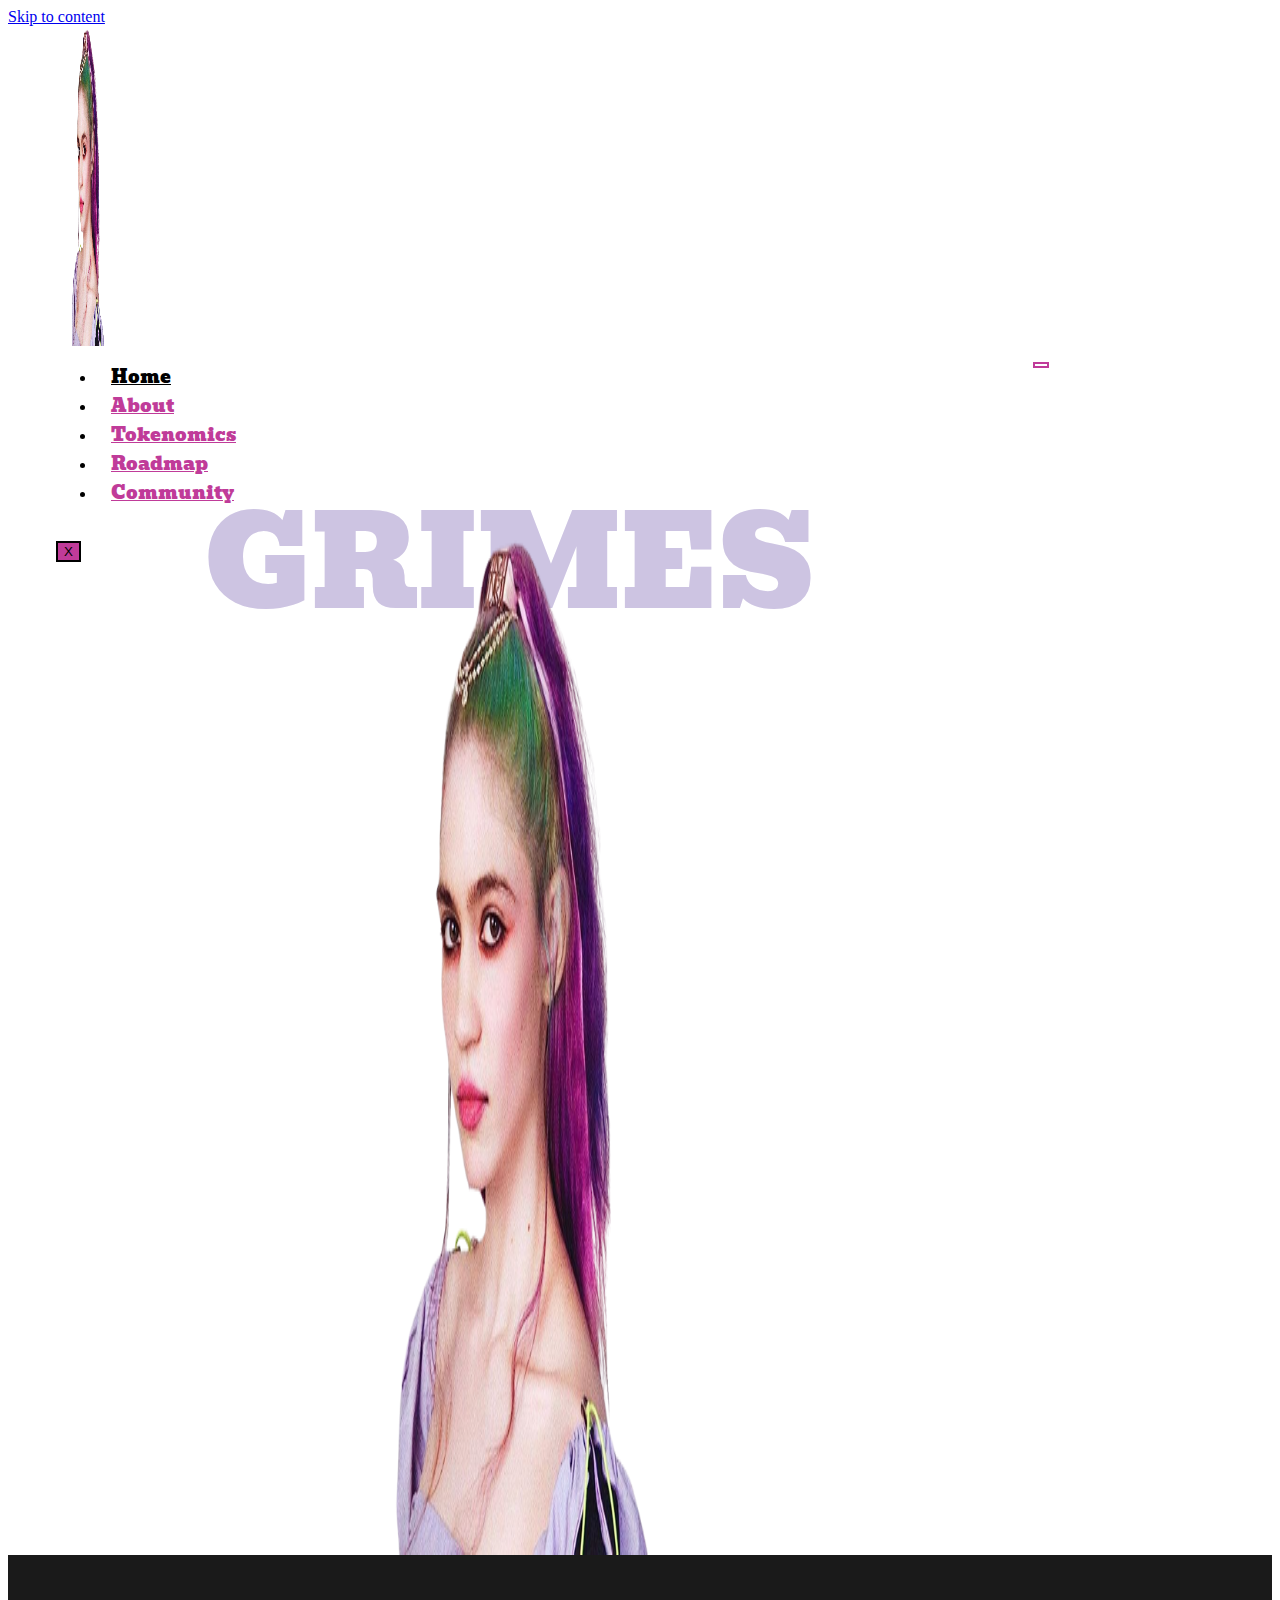
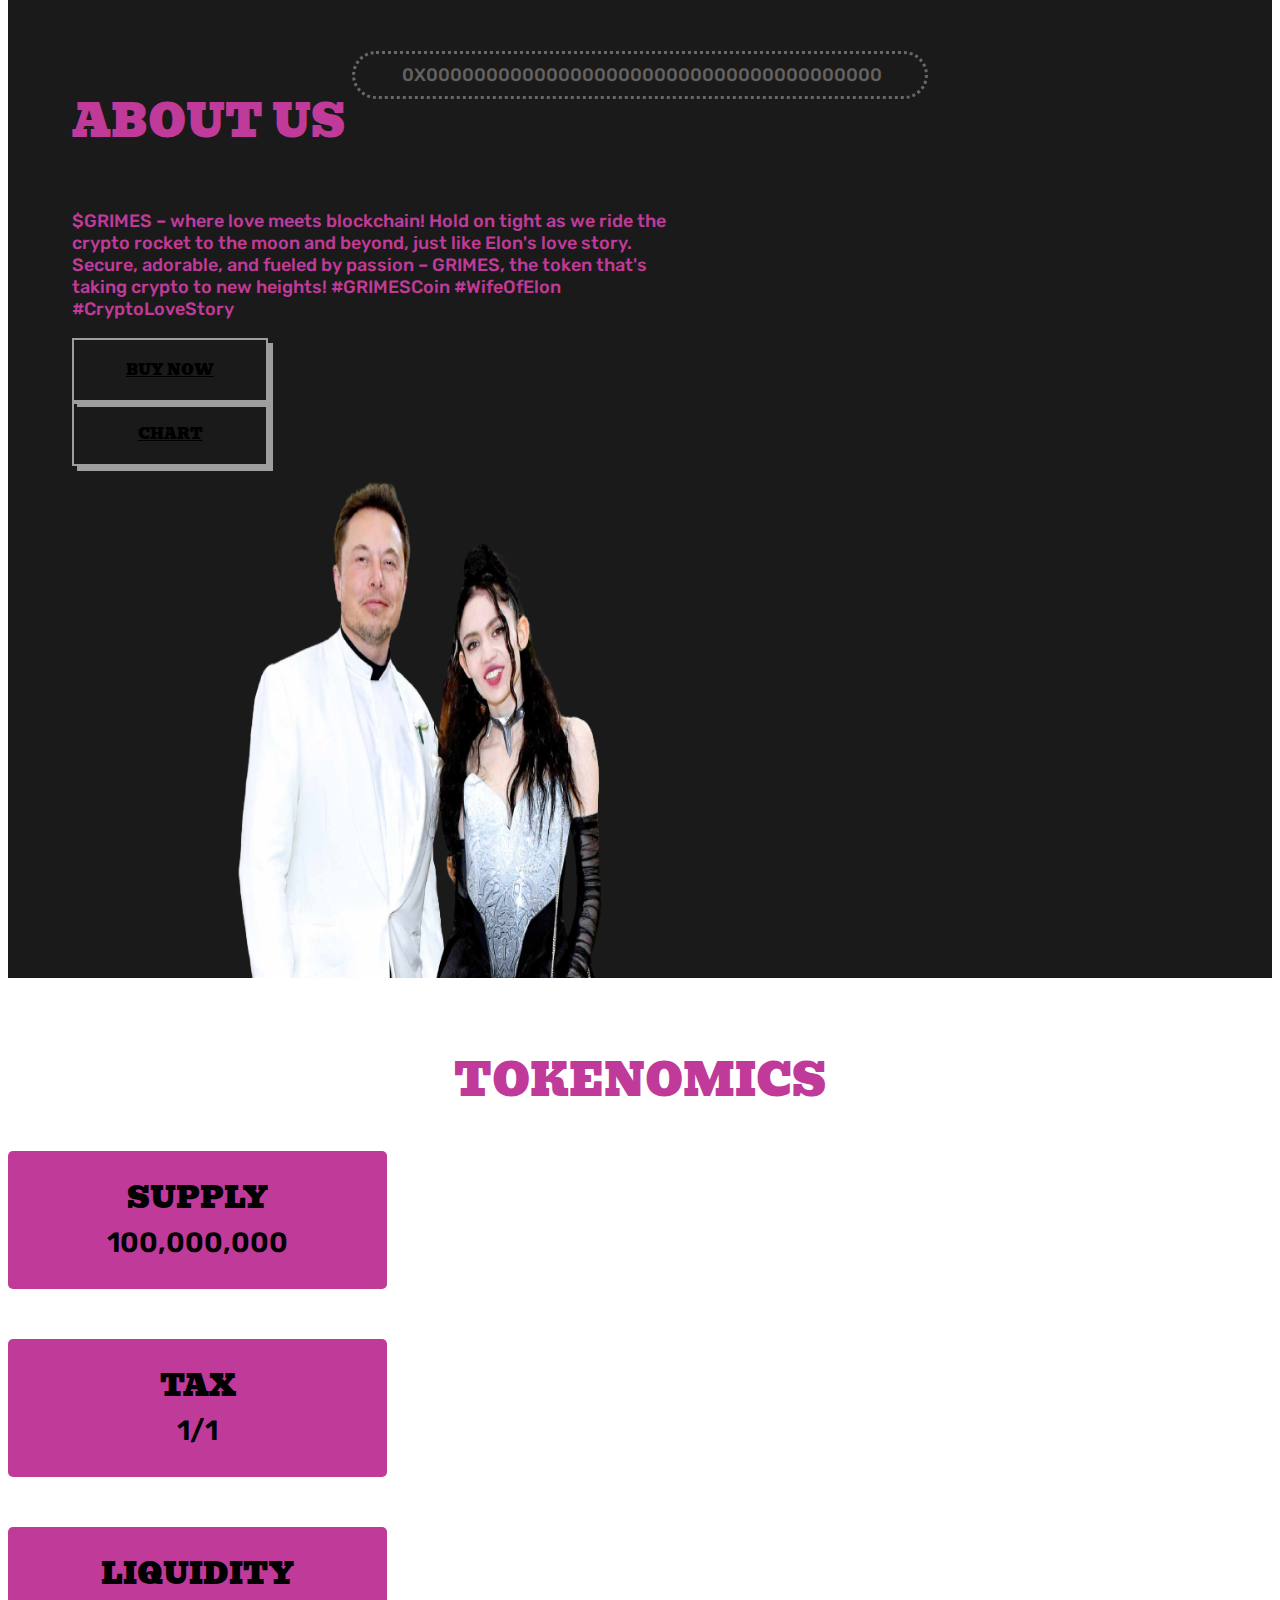
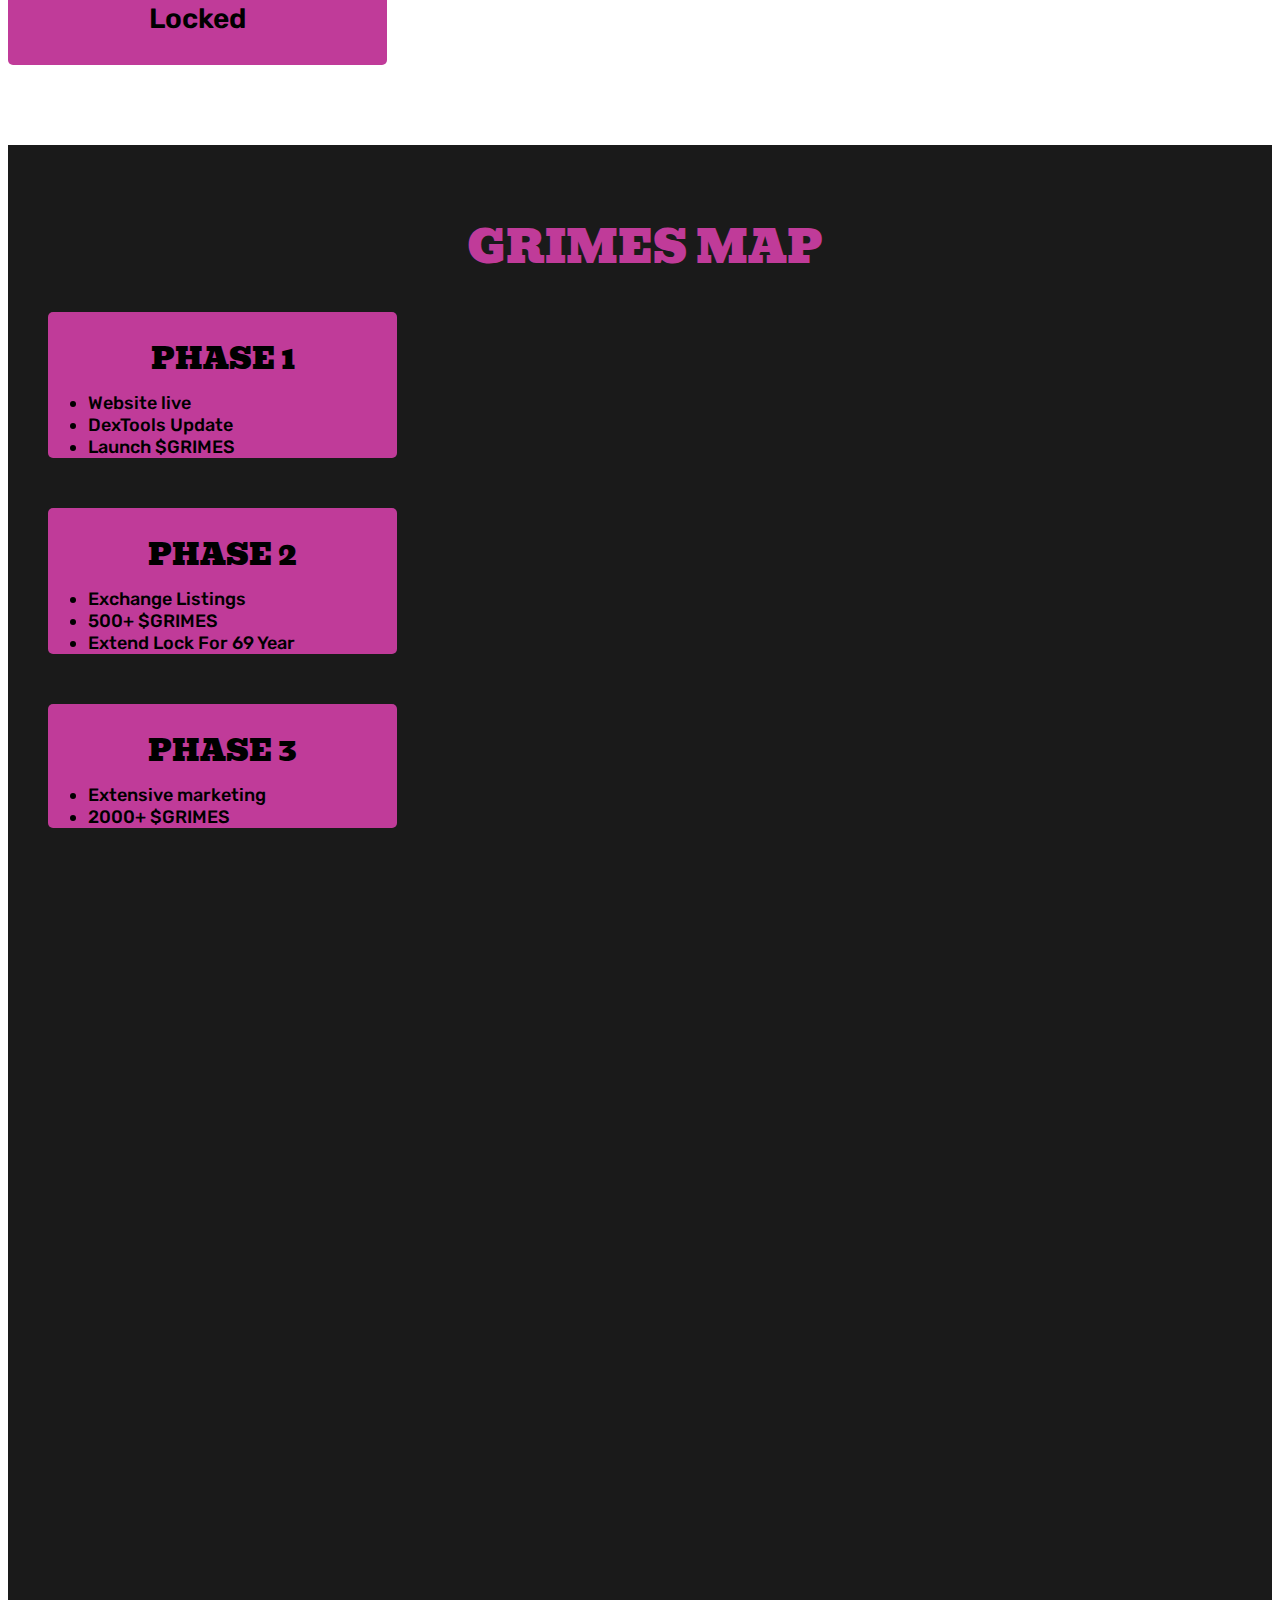
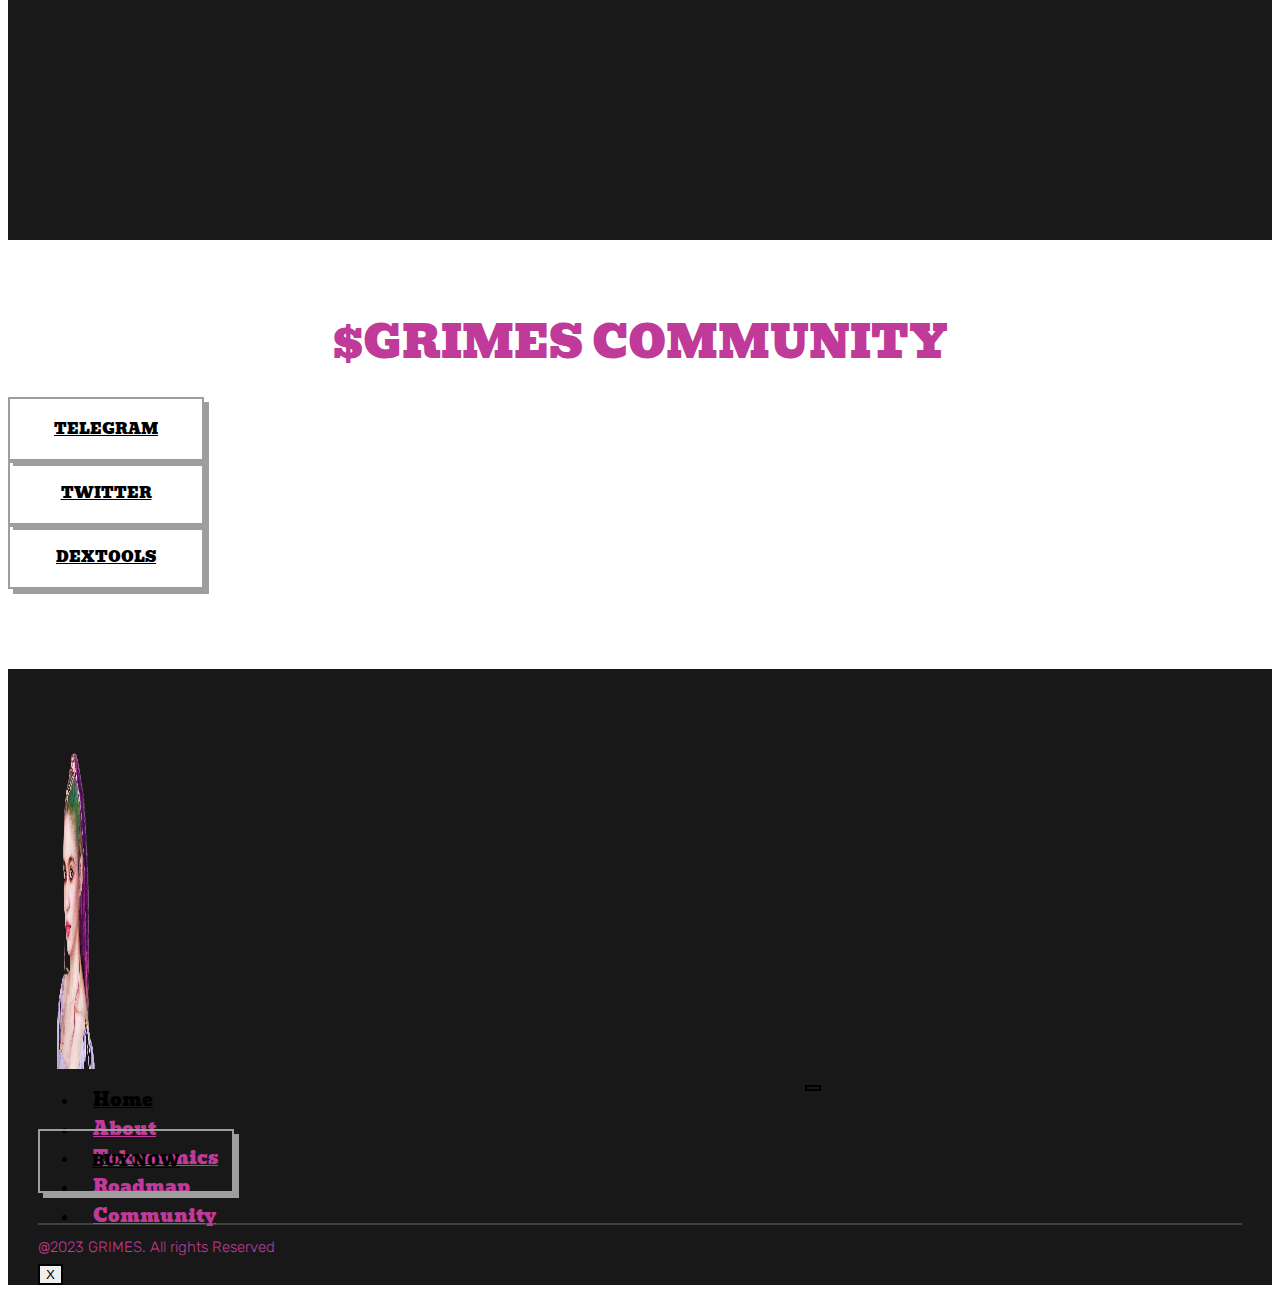
==== commit 87d05c79: "word error" ====
--- a/index.html
+++ b/index.html
@@ -17,13 +17,13 @@
     <link
       rel="alternate"
       type="application/rss+xml"
-      title="CHAD COIN &raquo; Feed"
+      title="GRIMES &raquo; Feed"
       href="https://chadcoin.gg/index.php/feed/"
     />
     <link
       rel="alternate"
       type="application/rss+xml"
-      title="CHAD COIN &raquo; Comments Feed"
+      title="GRIMES &raquo; Comments Feed"
       href="https://chadcoin.gg/index.php/comments/feed/"
     />
     <script>
@@ -2183,7 +2183,7 @@
                                             style="color: #cdc4e2"
                                             class="elementor-heading-title elementor-size-default"
                                           >
-                                            GERMIS
+                                            GRIMES
                                           </h2>
                                         </div>
                                       </div>
@@ -2410,14 +2410,14 @@
                                             }
                                           </style>
                                           <p>
-                                            $GERMIS – where love meets
+                                            $GRIMES – where love meets
                                             blockchain! Hold on tight as we ride
                                             the crypto rocket to the moon and
                                             beyond, just like Elon's love story.
                                             Secure, adorable, and fueled by
-                                            passion – Germis, the token that's
+                                            passion – GRIMES, the token that's
                                             taking crypto to new heights!
-                                            #GermisCoin #WifeOfElon
+                                            #GRIMESCoin #WifeOfElon
                                             #CryptoLoveStory
                                           </p>
                                         </div>
@@ -2623,7 +2623,7 @@
                                           <h2
                                             class="elementor-heading-title elementor-size-default"
                                           >
-                                            69,420,000,000
+                                            100,000,000
                                           </h2>
                                         </div>
                                       </div>
@@ -2767,7 +2767,7 @@
                                           <h2
                                             class="elementor-heading-title elementor-size-default"
                                           >
-                                            0%
+                                            1/1
                                           </h2>
                                         </div>
                                       </div>
@@ -2871,7 +2871,7 @@
                                   <h2
                                     class="elementor-heading-title elementor-size-default"
                                   >
-                                    Germis Map
+                                    GRIMES Map
                                   </h2>
                                 </div>
                               </div>
@@ -2938,7 +2938,7 @@
                                                   <ul>
                                                     <li>Website live</li>
                                                     <li>DexTools Update</li>
-                                                    <li>Launch $GERMIS</li>
+                                                    <li>Launch $GRIMES</li>
                                                   </ul>
                                                 </div>
                                               </div>
@@ -3009,7 +3009,7 @@
                                                 >
                                                   <ul>
                                                     <li>Exchange Listings</li>
-                                                    <li>500+ $GERMIS</li>
+                                                    <li>500+ $GRIMES</li>
                                                     <li>
                                                       Extend Lock For 69 Year
                                                     </li>
@@ -3065,7 +3065,7 @@
                                                 >
                                                   <ul>
                                                     <li>Extensive marketing</li>
-                                                    <li>2000+ $GERMIS</li>
+                                                    <li>2000+ $GRIMES</li>
                                                   </ul>
                                                 </div>
                                               </div>
@@ -3165,7 +3165,7 @@
                                           <h2
                                             class="elementor-heading-title elementor-size-default"
                                           >
-                                            $GERMIS Community
+                                            $GRIMES Community
                                           </h2>
                                         </div>
                                       </div>
@@ -3421,7 +3421,7 @@
                                                   data-vertical-menu="750px"
                                                 >
                                                   <a
-                                                    href="https://chadcoin.gg"
+                                                    href="/"
                                                     class="ekit-menu-nav-link active"
                                                     >Home</a
                                                   >
@@ -3475,7 +3475,7 @@
                                                 >
                                                   <a
                                                     class="elementskit-nav-logo"
-                                                    href="https://chadcoin.gg"
+                                                    href="/"
                                                     target="_self"
                                                     rel=""
                                                   >
@@ -3568,7 +3568,7 @@
                                           <h2
                                             class="elementor-heading-title elementor-size-default"
                                           >
-                                            @2023 Chad Coin. All rights Reserved
+                                            @2023 GRIMES. All rights Reserved
                                           </h2>
                                         </div>
                                       </div>
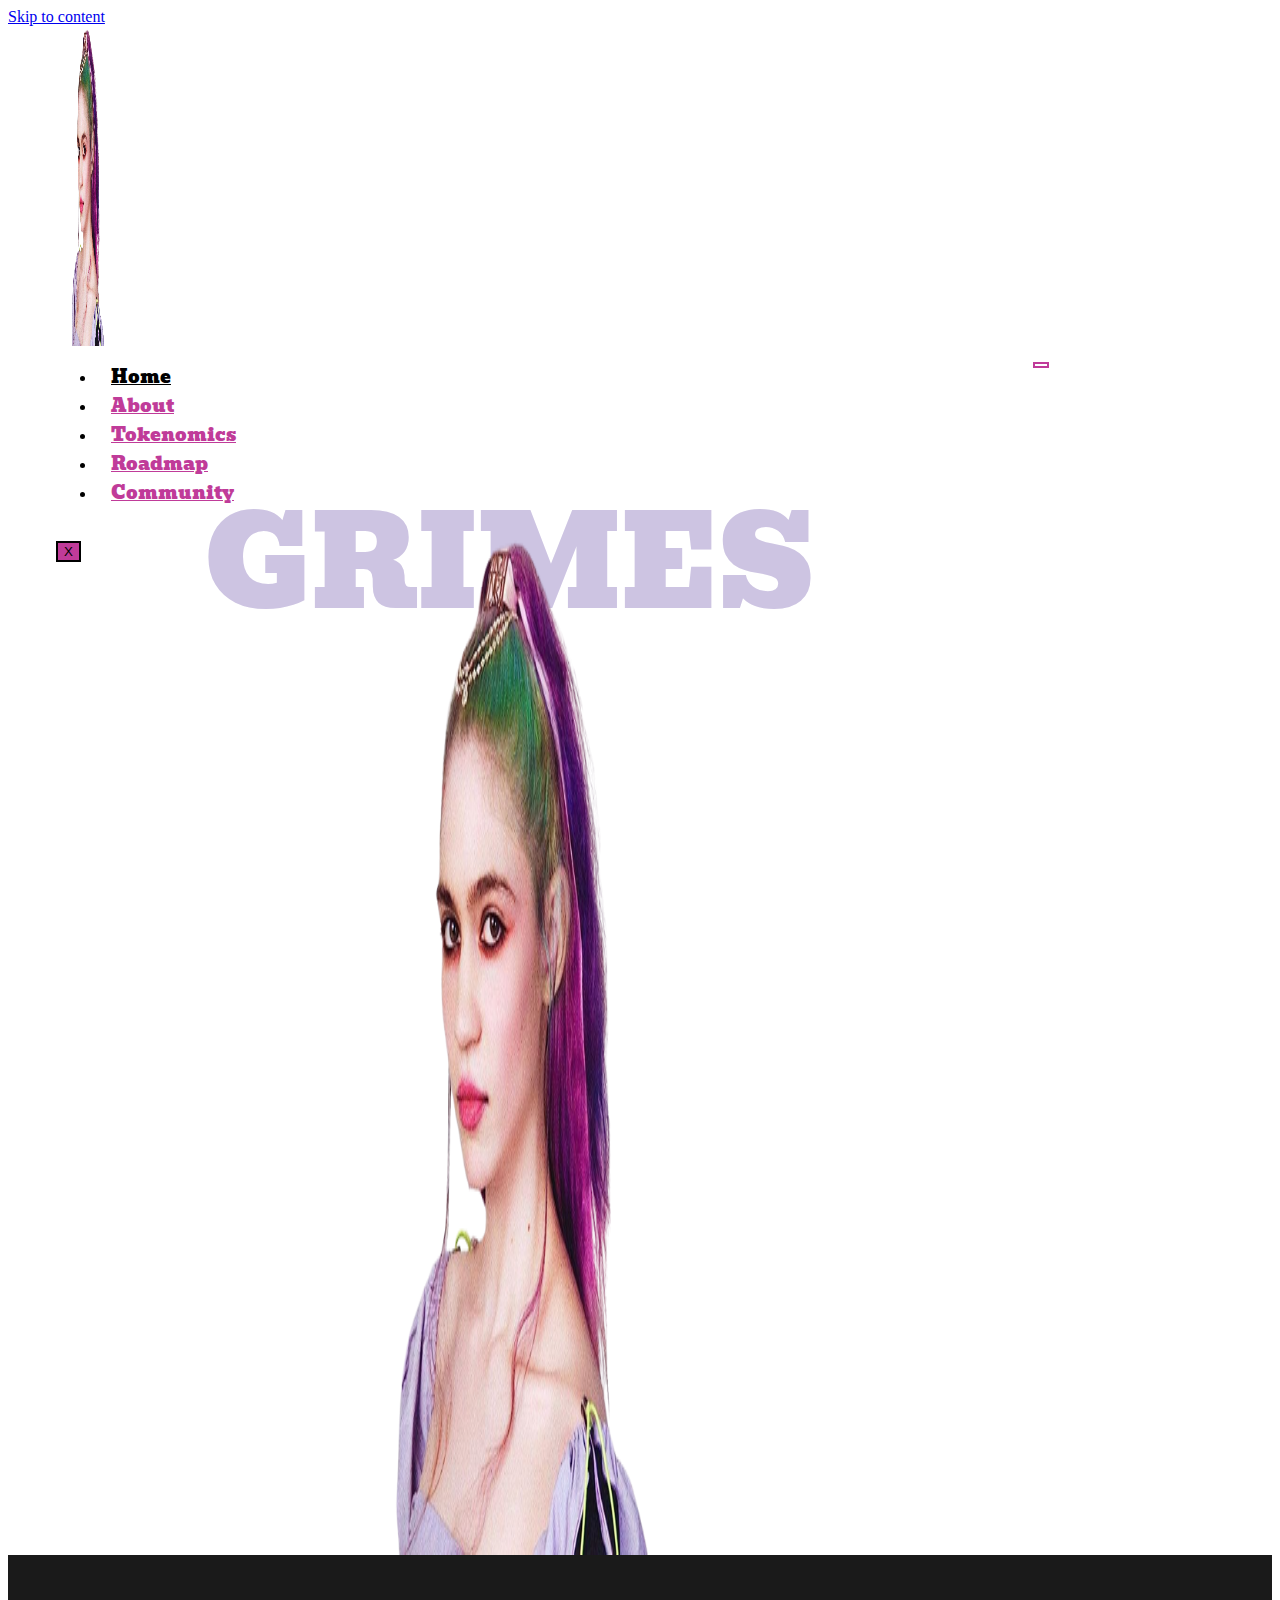
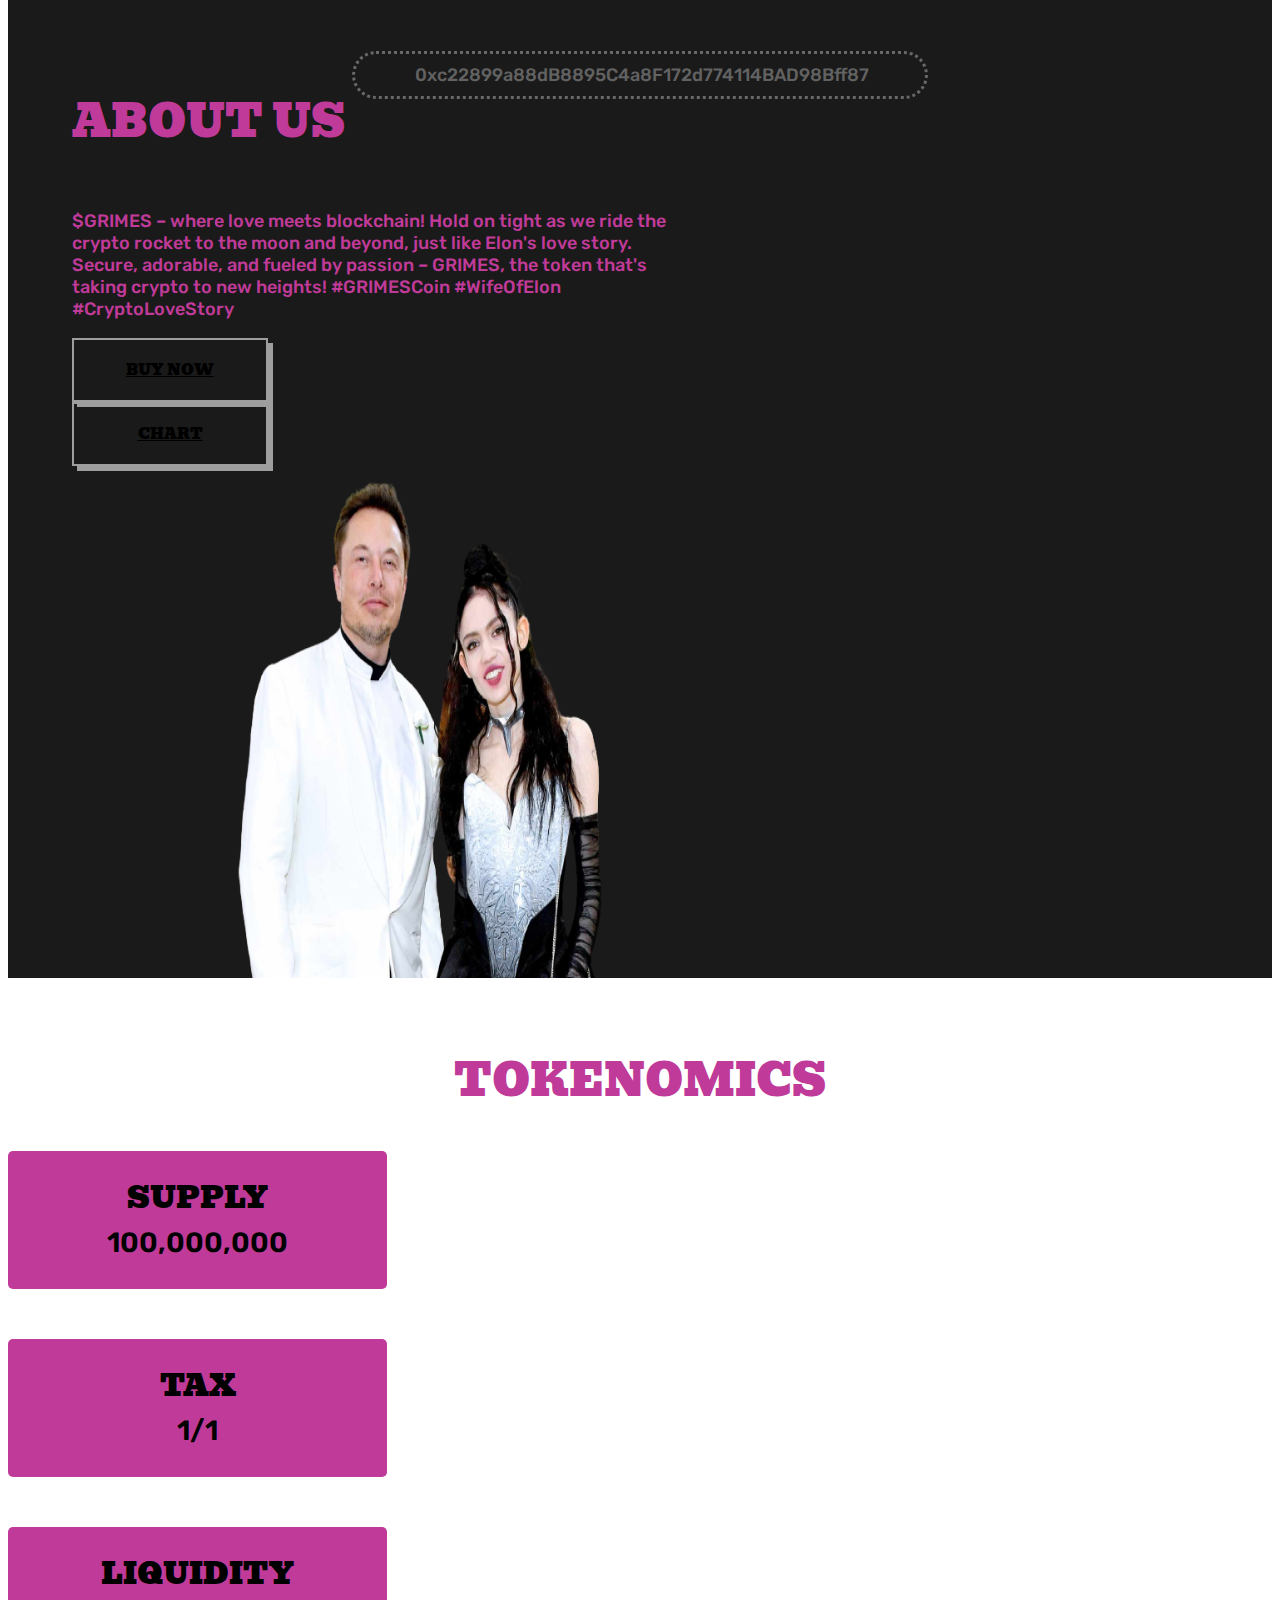
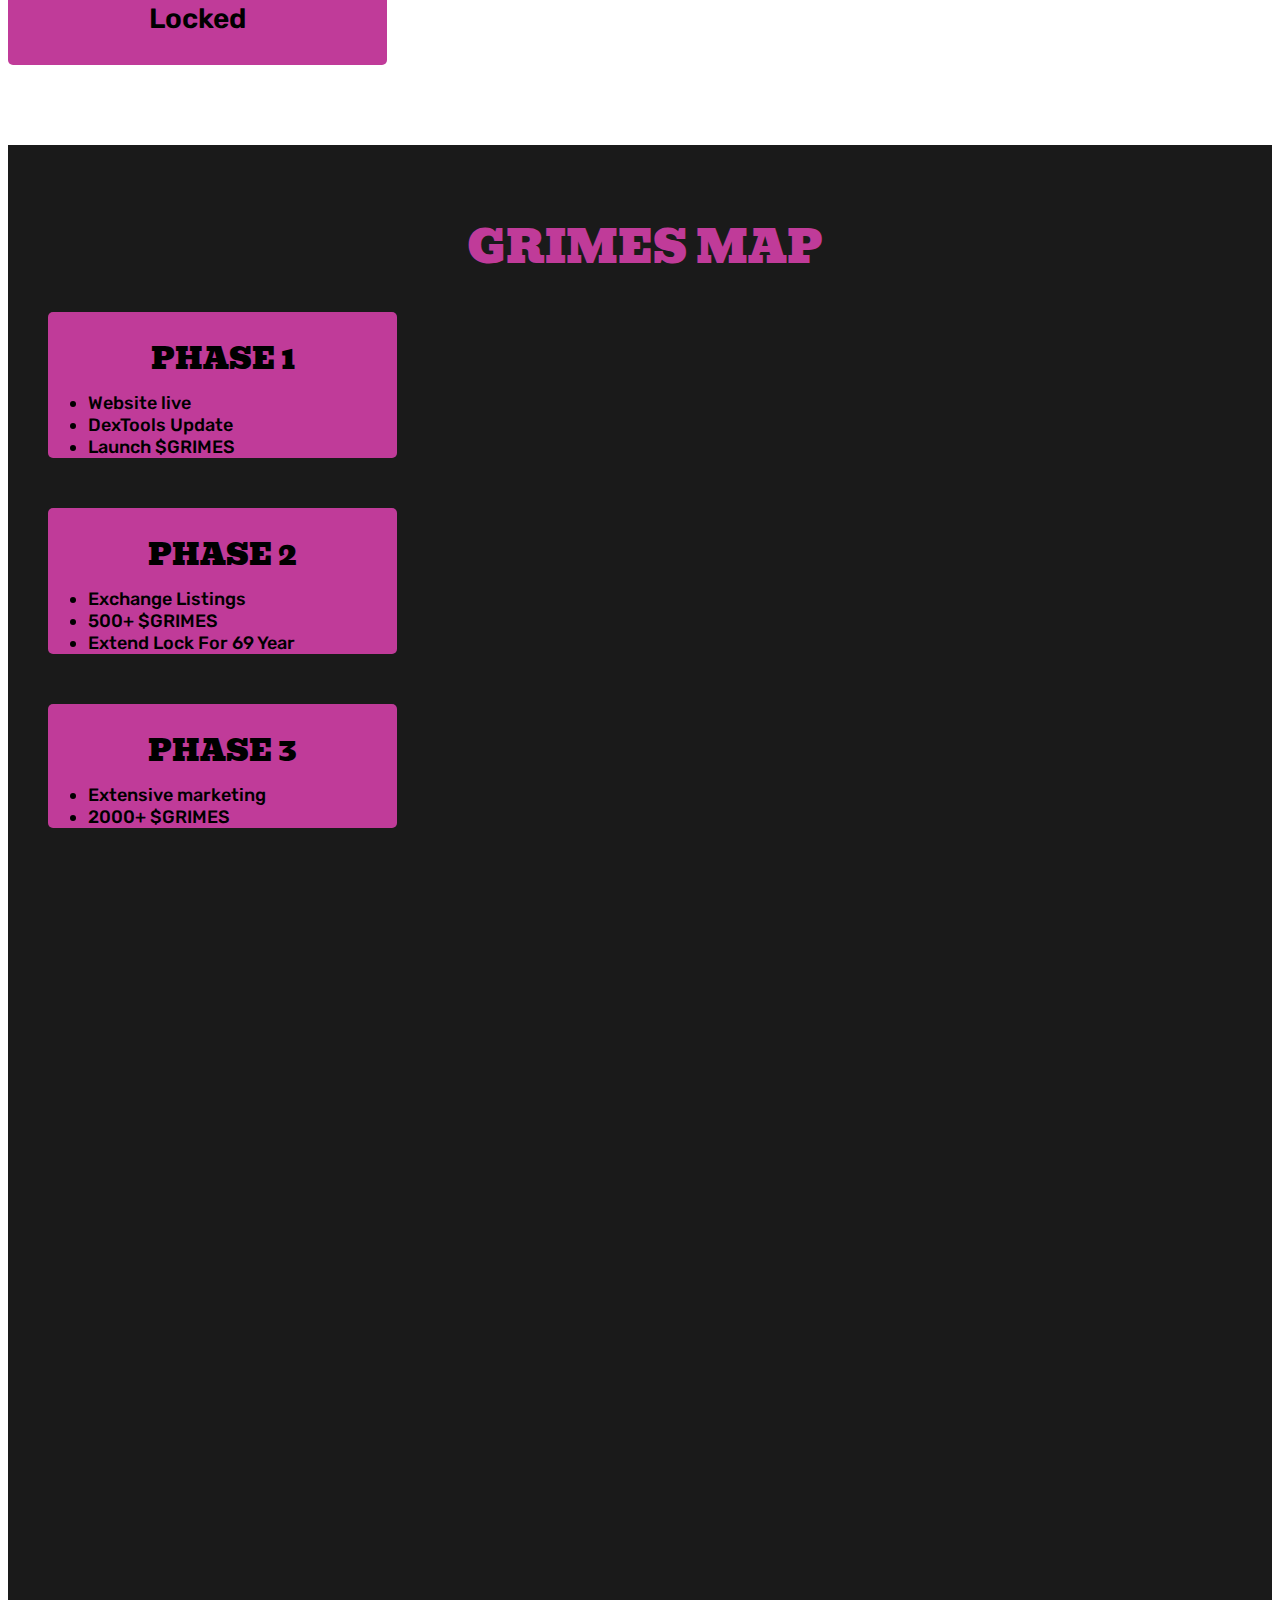
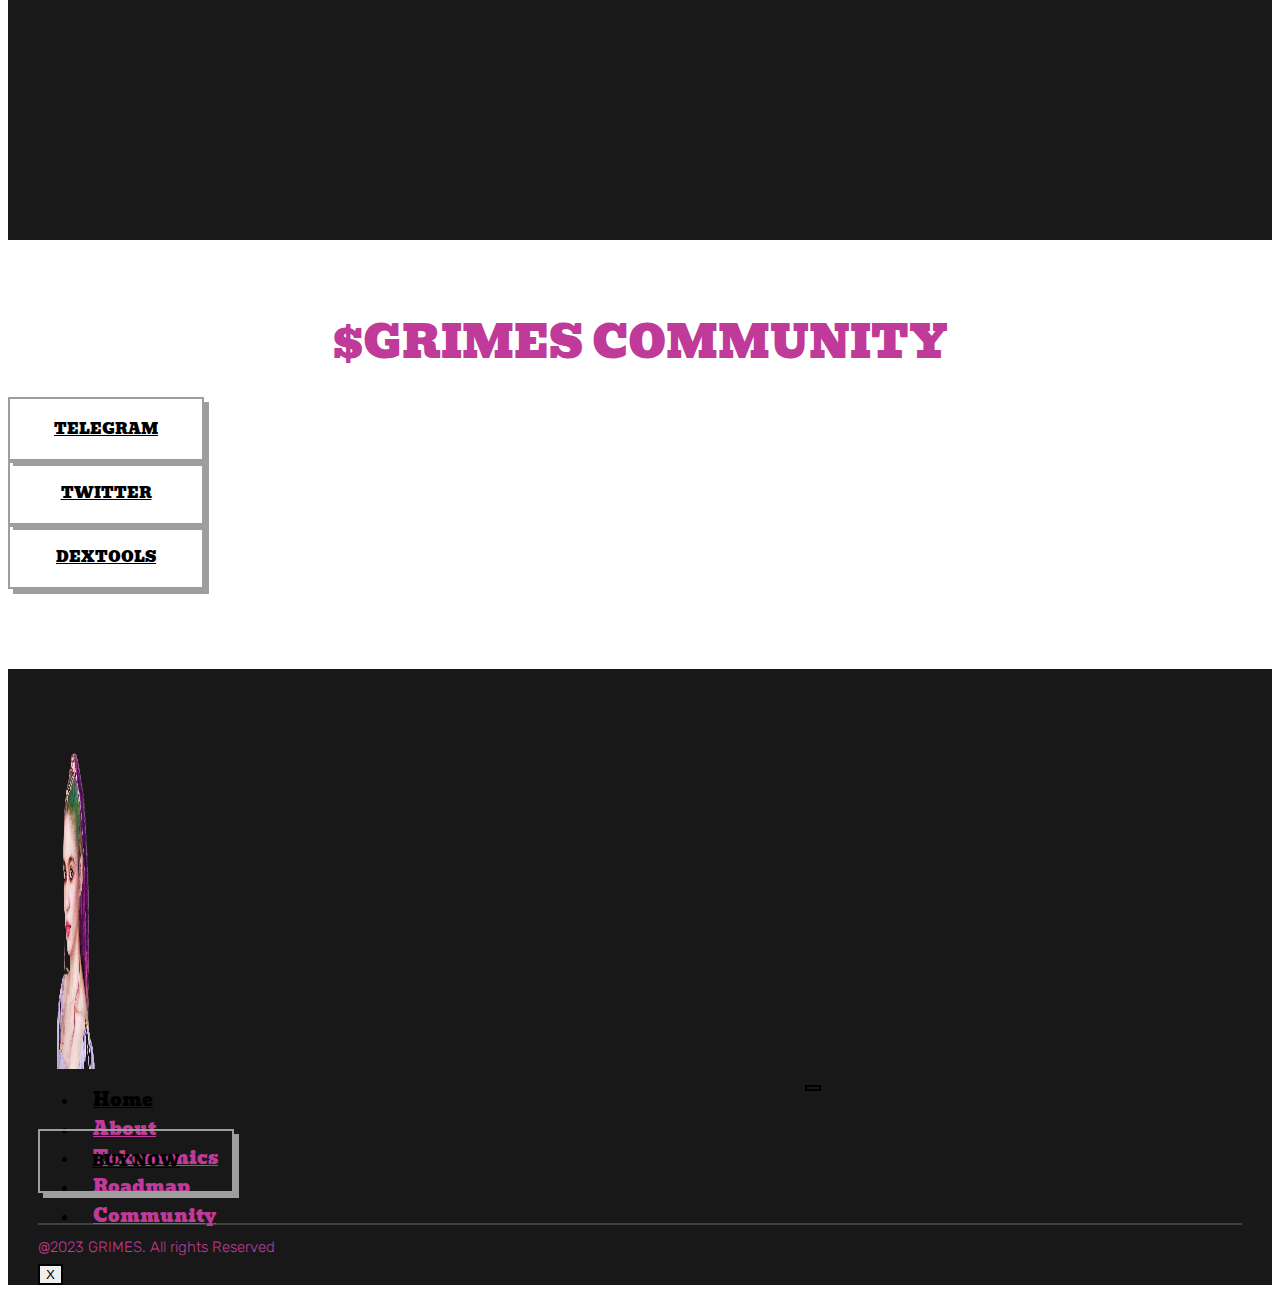
==== commit a8e81b72: "Update index.html" ====
--- a/index.html
+++ b/index.html
@@ -2309,7 +2309,7 @@
                                       >
                                         <input
                                           class="click-to-copy__input"
-                                          value="0X00000000000000000000000000000000000000"
+                                          value="0xc22899a88dB8895C4a8F172d774114BAD98Bff87"
                                         />
                                       </div>
 
@@ -2317,7 +2317,7 @@
                                         ><span class="ue-icon"
                                           ><i class="fas fa-copy"></i
                                         ></span>
-                                        0X00000000000000000000000000000000000000</span
+                                        0xc22899a88dB8895C4a8F172d774114BAD98Bff87</span
                                       >
                                       <span
                                         class="copy_succes"
@@ -2453,7 +2453,7 @@
                                                   >
                                                     <a
                                                       class="elementor-button elementor-button-link elementor-size-sm"
-                                                      href="https://app.uniswap.org/swap?outputCurrency=0X00000000000000000000000000000000000000"
+                                                      href="https://app.uniswap.org/swap?outputCurrency=0xc22899a88dB8895C4a8F172d774114BAD98Bff87"
                                                       target="_blank"
                                                     >
                                                       <span
